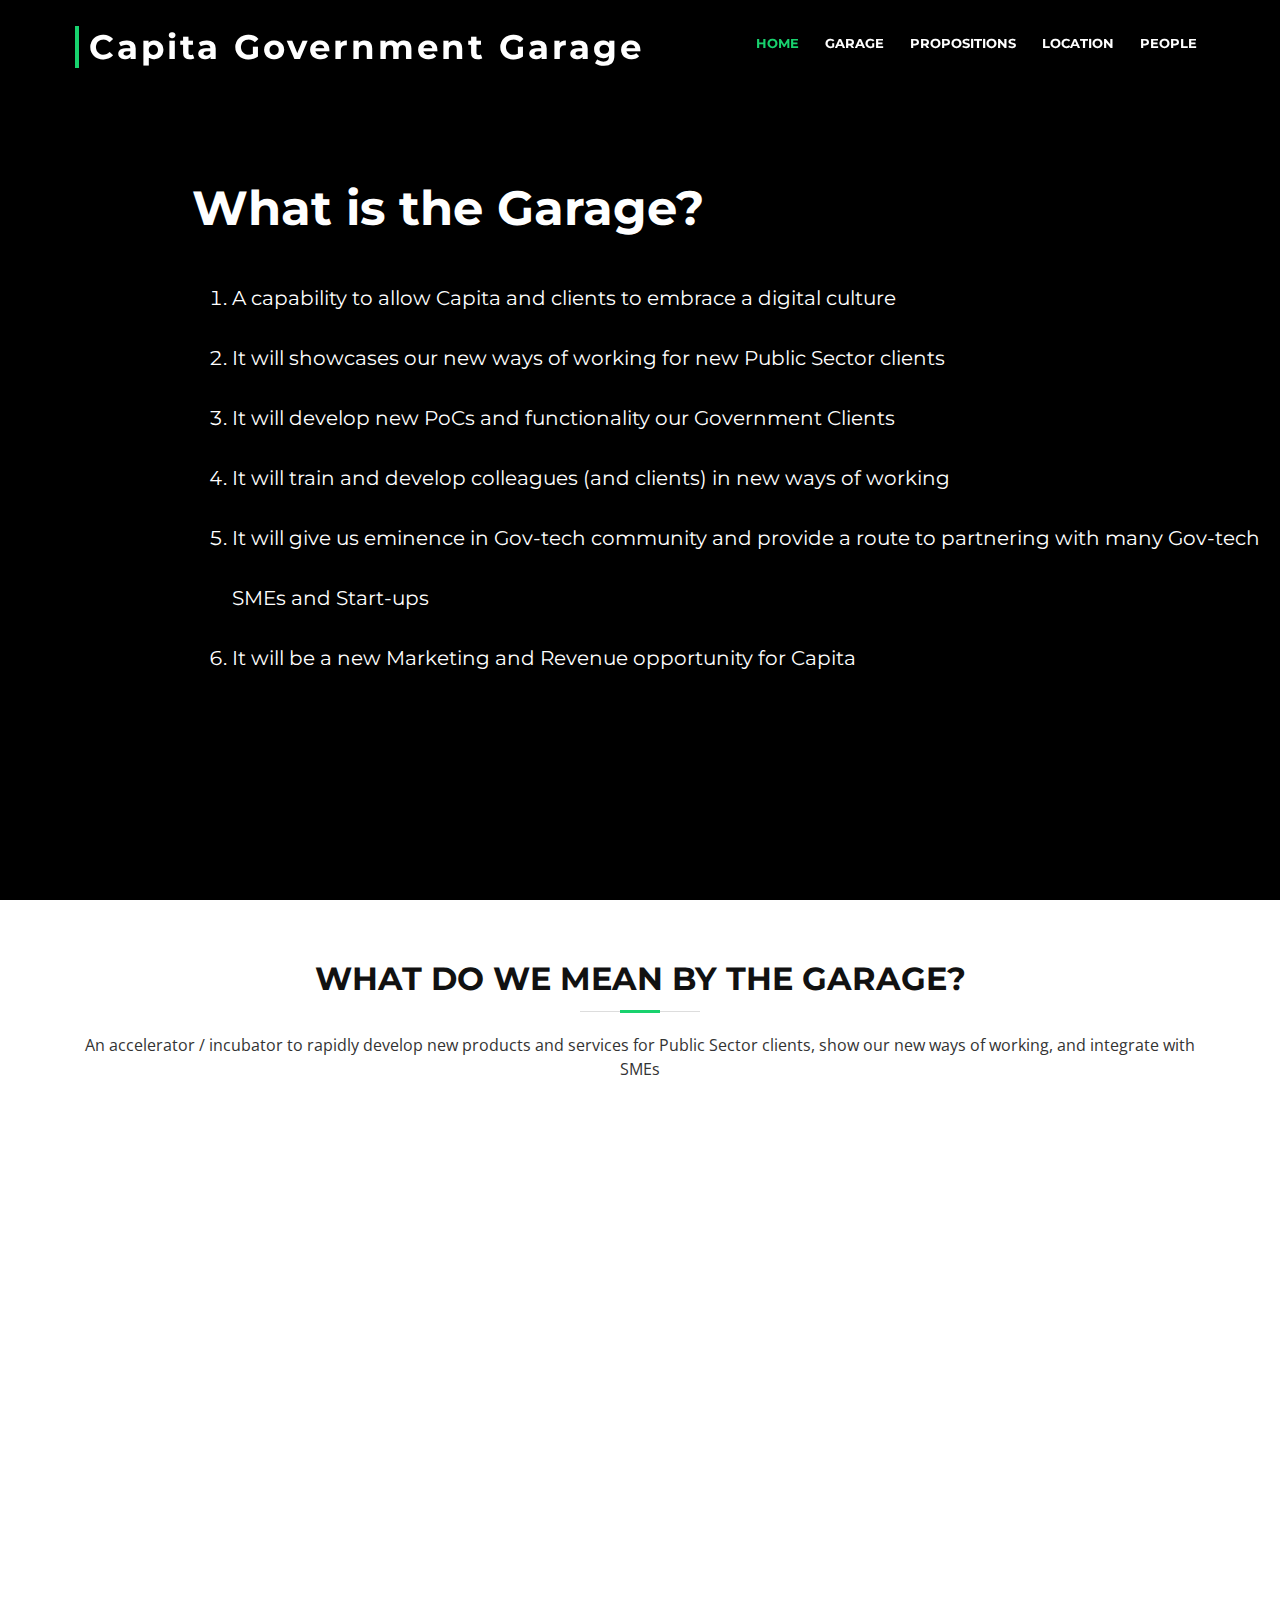
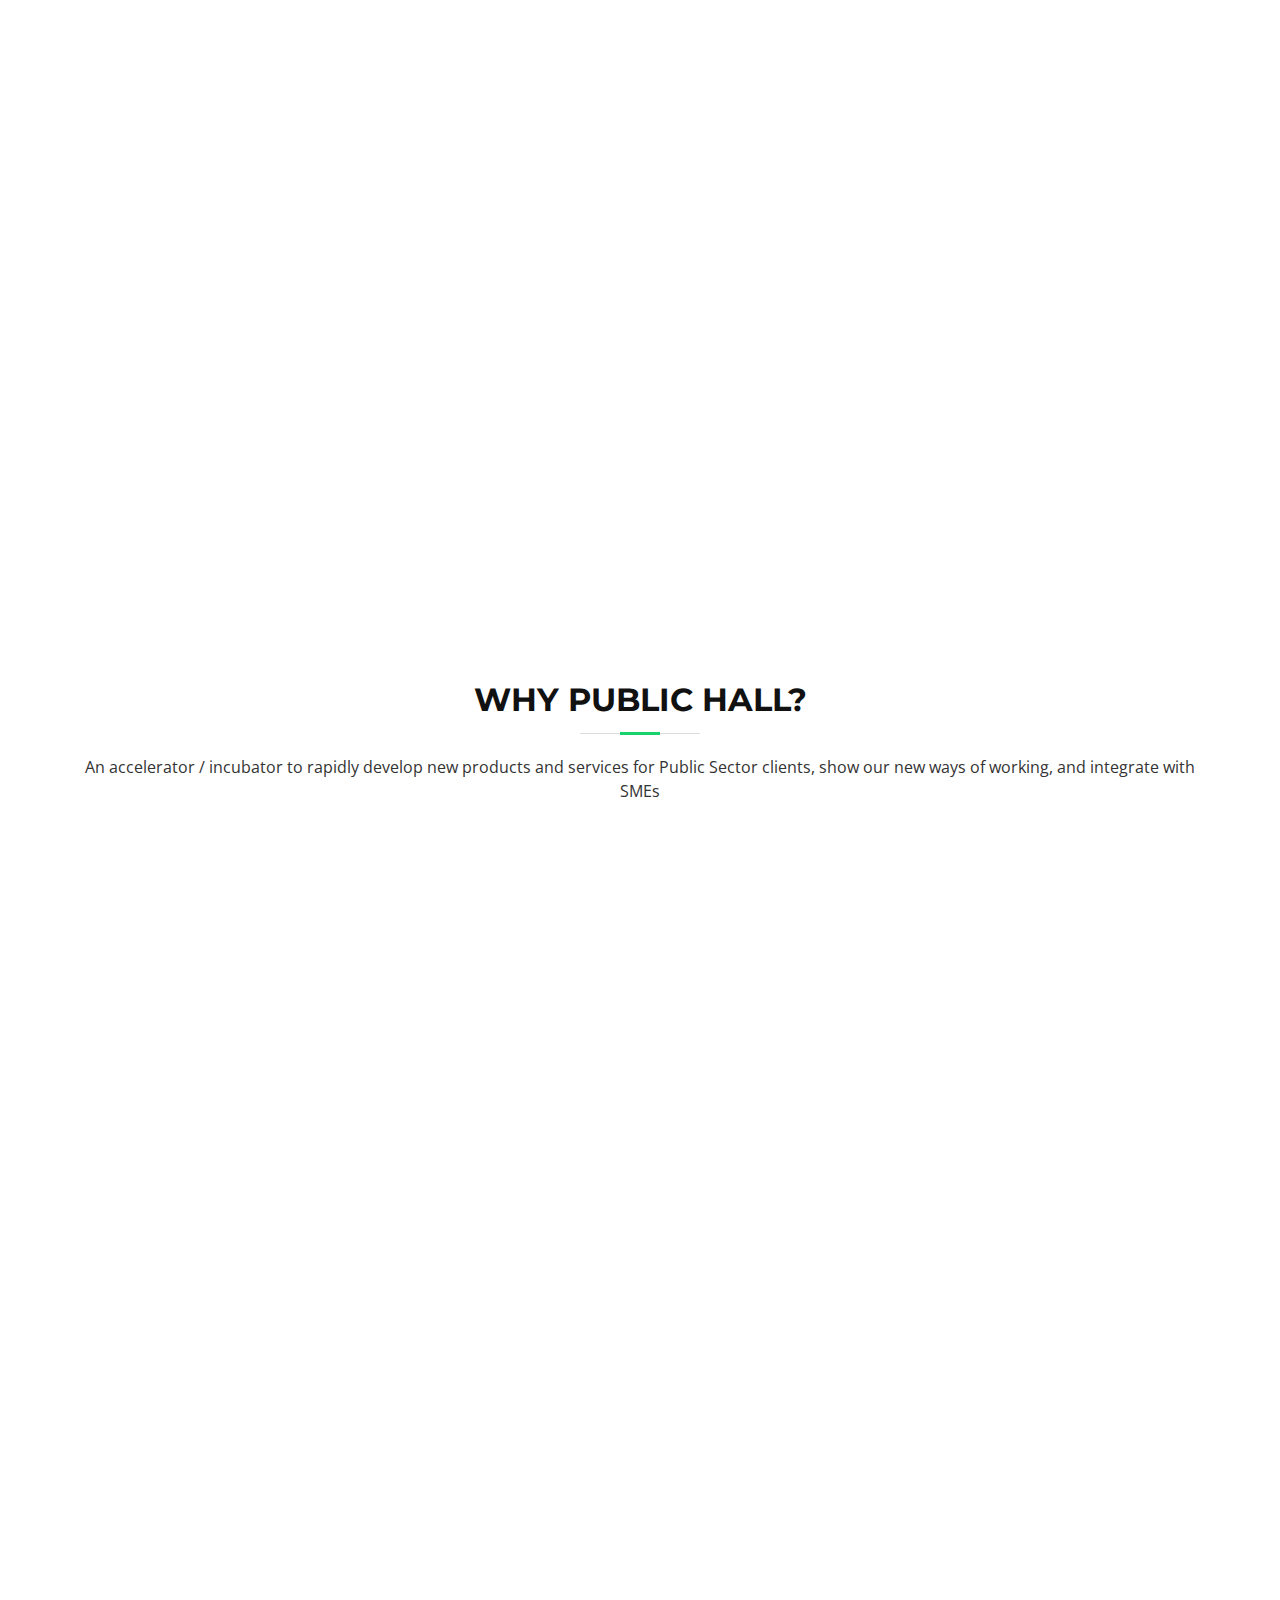
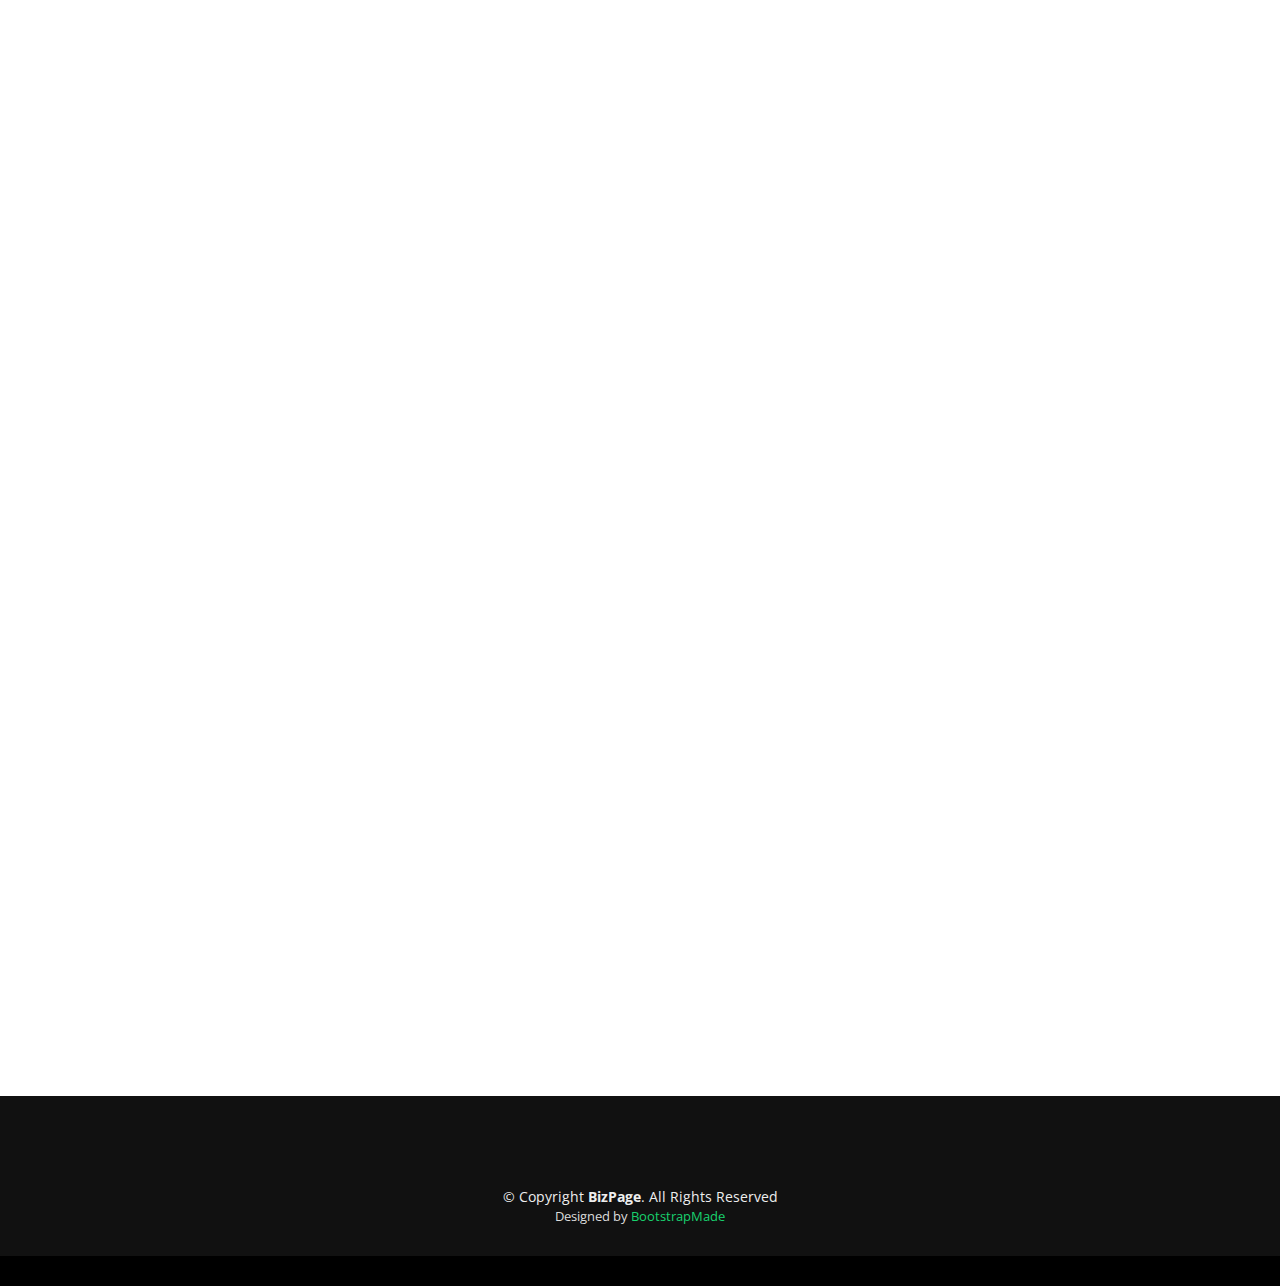
==== index.html @ ddd8876f "Updated incorrect js call" ====
<!DOCTYPE html>
<html lang="en">
<head>
  <meta charset="utf-8">
  <title>Capita Digital Garage</title>
  <meta content="width=device-width, initial-scale=1.0" name="viewport">
  <meta content="" name="keywords">
  <meta content="" name="description">

  <!-- Favicons -->
  <link href="img/bulb" rel="icon">
  <link href="img/apple-touch-icon.png" rel="apple-touch-icon">

  <!-- Google Fonts -->
  <link href="https://fonts.googleapis.com/css?family=Open+Sans:300,300i,400,400i,700,700i|Montserrat:300,400,500,700" rel="stylesheet">

  <!-- Bootstrap CSS File -->
  <link href="lib/bootstrap/css/bootstrap.min.css" rel="stylesheet">

  <!-- Libraries CSS Files -->
  <link href="lib/font-awesome/css/font-awesome.min.css" rel="stylesheet">
  <link href="lib/animate/animate.min.css" rel="stylesheet">
  <link href="lib/ionicons/css/ionicons.min.css" rel="stylesheet">
  <link href="lib/owlcarousel/assets/owl.carousel.min.css" rel="stylesheet">
  <link href="lib/lightbox/css/lightbox.min.css" rel="stylesheet">

  <!-- Main Stylesheet File -->
  <link href="css/style.css" rel="stylesheet">

  <!-- =======================================================
    Theme Name: BizPage
    Theme URL: https://bootstrapmade.com/bizpage-bootstrap-business-template/
    Author: BootstrapMade.com
    License: https://bootstrapmade.com/license/
  ======================================================= -->
</head>

<body>

  <!--==========================
    Header
  ============================-->
  <header id="header">
    <div class="container-fluid">

      <div id="logo" class="pull-left">
        <h1><a href="#intro" class="scrollto">Capita Government Garage</a></h1>
        <!-- Uncomment below if you prefer to use an image logo -->
        <!-- <a href="#intro"><img src="img/logo.png" alt="" title="" /></a>-->
      </div>

      <nav id="nav-menu-container">
        <ul class="nav-menu">
          <li class="menu-active"><a href="#intro">Home</a></li>
          <li><a href="#garage">Garage</a></li>
          <li><a href="#propositions">Propositions</a></li>
          <li><a href="#location">Location</a></li>
          <li><a href="#people">People</a></li>
<!--
          <li class="menu-has-children"><a href="">Drop Down</a>
            <ul>
              <li><a href="#">Drop Down 1</a></li>
              <li><a href="#">Drop Down 3</a></li>
              <li><a href="#">Drop Down 4</a></li>
              <li><a href="#">Drop Down 5</a></li>
            </ul>
          </li>
          <li><a href="#contact">Contact</a></li>
        </ul>
      -->
      </nav><!-- #nav-menu-container -->
    </div>
  </header><!-- #header -->

  <!--==========================
    Funky Dot Section
  ============================-->
  <section id="intro">

    <div id="particles-js" height=100%>

    <script src="https://cdn.jsdelivr.net/particles.js/2.0.0/particles.min.js"></script>
    <script src="js/particles.js"></script>

    <div style="background: rgba(76, 175, 80, 0); position: absolute; top: 20%;;left: 15%;pointer-events:none">
      <h2>What is the Garage?</h2>
      <h5 style="color:white; line-height:3">
      <ol>
        <li>A capability to allow Capita and clients to embrace a digital culture
        <li>It will showcases our new ways of working for new Public Sector clients
        <li>It will develop new PoCs and functionality our Government Clients
        <li>It will train and develop colleagues (and clients) in new ways of working
        <li>It will give us eminence in Gov-tech community and provide a route to partnering with many Gov-tech SMEs and Start-ups
        <li>It will be a new Marketing and Revenue opportunity for Capita
<ol>
</h5>





    </div>
    </div>
</section>
    <!--==========================
      Intro Section - not used - start of comments
    ============================

    <div class="intro-container">

      <div id="introCarousel" class="carousel  slide carousel-fade" data-ride="carousel">


        <ol class="carousel-indicators"></ol>

        <div class="carousel-inner" role="listbox">

          <div class="carousel-item active">
            <div class="carousel-background"><img src="img/intro-carousel/1.jpg" alt=""></div>

            <div class="carousel-container">

                <div class="carousel-content">
                <h2>Having the correct people involved</h2>
                <p>We focus our innovation on user experiences, we execute at pace and operationalise our improvements quickly</p>
                <a href="#featured-services" class="btn-get-started scrollto">Learn More!</a>
              </div>
            </div>
          </div>

          <div class="carousel-item">
            <div class="carousel-background"><img src="img/intro-carousel/2.jpg" alt=""></div>
            <div class="carousel-container">
              <div class="carousel-content">
                <h2>We have the right capabilities</h2>
                <p>We have 35 years of experience and our services interact with more than 35 million people daily, so we have the knowledge, domain expertise and partner network to deliver</p>
                <a href="#featured-services" class="btn-get-started scrollto">Find Out How</a>
              </div>
            </div>
          </div>

          <div class="carousel-item">
            <div class="carousel-background"><img src="img/intro-carousel/3.jpg" alt=""></div>
            <div class="carousel-container">
              <div class="carousel-content">
                <h2>We are easy to work with</h2>
                <p>Our teams are passionate, adaptable and accountable, but more than anything they are friendly and easy to work with!</p>
                <a href="#featured-services" class="btn-get-started scrollto">Get Started</a>
              </div>
            </div>
          </div>


        </div>

        <a class="carousel-control-prev" href="#introCarousel" role="button" data-slide="prev">
          <span class="carousel-control-prev-icon ion-chevron-left" aria-hidden="true"></span>
          <span class="sr-only">Previous</span>
        </a>

        <a class="carousel-control-next" href="#introCarousel" role="button" data-slide="next">
          <span class="carousel-control-next-icon ion-chevron-right" aria-hidden="true"></span>
          <span class="sr-only">Next</span>
        </a>

      </div>
    </div>
  </section>



   #intro -->




  <main id="main">

    <!--==========================
      Featured Services Section
    ============================
    <section id="featured-services">
      <div class="container">
        <div class="row">

          <div class="col-lg-4 box">
            <i class="ion-ios-bookmarks-outline"></i>
            <h4 class="title"><a href="">Lorem Ipsum Delino</a></h4>
            <p class="description">Voluptatum deleniti atque corrupti quos dolores et quas molestias excepturi sint occaecati cupiditate non provident</p>
          </div>

          <div class="col-lg-4 box box-bg">
            <i class="ion-ios-stopwatch-outline"></i>
            <h4 class="title"><a href="">Dolor Sitema</a></h4>
            <p class="description">Minim veniam, quis nostrud exercitation ullamco laboris nisi ut aliquip ex ea commodo consequat tarad limino ata</p>
          </div>

          <div class="col-lg-4 box">
            <i class="ion-ios-heart-outline"></i>
            <h4 class="title"><a href="">Sed ut perspiciatis</a></h4>
            <p class="description">Duis aute irure dolor in reprehenderit in voluptate velit esse cillum dolore eu fugiat nulla pariatur</p>
          </div>

        </div>
      </div>
    </section> #featured-services -->

    <!--==========================
      About Us Section
    ============================-->
    <section id="garage">
      <div class="container">

        <header class="section-header">
          <h3>What do we mean by the Garage?</h3>
          <p>An accelerator / incubator to rapidly develop new products and services for Public Sector clients, show our new ways of working, and integrate with SMEs</p>
        </header>

        <div class="row about-cols">

          <div class="col-md-3 wow fadeInUp">
            <div class="about-col">
              <div class="img">
                <img src="img/about-mission.jpg" alt="" class="img-fluid">
                <div class="icon"><i class="ion-ios-people-outline"></i></div>
              </div>
              <h2 class="title"><a href="#people">People</a></h2>
              <p>
                We will have the people and capabilities to forge new relationships, interact with partners and build new things.
              </p>
            </div>
          </div>

          <div class="col-md-3 wow fadeInUp" data-wow-delay="0.1s">
            <div class="about-col">
              <div class="img">
                <img src="img/about-plan.jpg" alt="" class="img-fluid">
                <div class="icon"><i class="ion-ios-navigate-outline"></i></div>
              </div>
              <h2 class="title"><a href="#">Location</a></h2>
              <p>
                Where are we based?  What tools do we have at our disposal? Do we have and existing IP or tools we can leverage?
              </p>
            </div>
          </div>

          <div class="col-md-3 wow fadeInUp" data-wow-delay="0.2s">
            <div class="about-col">
              <div class="img">
                <img src="img/about-vision.jpg" alt="" class="img-fluid">
                <div class="icon"><i class="ion-ios-volume-high"></i></div>
              </div>
              <h2 class="title"><a href="#">Marketing & Eminence</a></h2>
              <p>
                How do we interact with Gov departments? How do we build a pipeline? What is our Institute plan? What is our plan for attending events?
              </p>
            </div>
          </div>

          <div class="col-md-3 wow fadeInUp" data-wow-delay="0.2s">
            <div class="about-col">
              <div class="img">
                <img src="img/about-vision.jpg" alt="" class="img-fluid">
                <div class="icon"><i class="ion-ios-fastforward-outline"></i></div>
              </div>
              <h2 class="title"><a href="#">Process & Methodolody</a></h2>
              <p>
                Do we have a defined “innovation approach”?  Where do we source people from?   How do we train people?
              </p>
            </div>
          </div>




        </div>

      </div>
    </section><!-- #about -->

    <!--==========================
      Services Section
    ============================-->
    <section id="propositions">
      <div class="container">

        <header class="section-header wow fadeInUp">
          <h3>Propositions</h3>
          <p>The Gov-tech Garage will support Capita's presence in the Public Sector. It will position us at the heart of Whitehall and the focus on Innovation will help us forge relationships with Clients and Industry experts alike</p>
        </header>

        <div class="row">

          <div class="col-lg-4 col-md-6 box wow bounceInUp" data-wow-duration="1.4s">
            <div class="icon"><i class="ion-ios-analytics-outline"></i></div>
            <h4 class="title"><a href="">Discovery</a></h4>
            <p class="description">We perform market, customer and user analysis, hold user research groups, map existing processes to understand and define the problem statements</p>
          </div>
          <div class="col-lg-4 col-md-6 box wow bounceInUp" data-wow-delay="0.1s" data-wow-duration="1.4s">
            <div class="icon"><i class="ion-ios-flag-outline"></i></div>
            <h4 class="title"><a href="">Ideation</a></h4>
            <p class="description">Interactive workshops where we gather SMEs, clients, service users, consultants and developers in a room with lots of coffee. We'll identify problems, prioritise solutions and great a product backlog</p>
          </div>
          <div class="col-lg-4 col-md-6 box wow bounceInUp" data-wow-duration="1.4s">
            <div class="icon"><i class="ion-ios-cog-outline"></i></div>
            <h4 class="title"><a href="">Prototyping</a></h4>
            <p class="description">Also known as "Alpha" stage, our teams will rapidly design, develop test and implement MVPs for Apps, platforms and services to immediately deliver customer value.</p>
          </div>
          <div class="col-lg-4 col-md-6 box wow bounceInUp" data-wow-duration="1.4s">
            <div class="icon"><i class="ion-ios-people-outline"></i></div>
            <h4 class="title"><a href="">Round-Tables</a></h4>
            <p class="description">Capita have unique insight and understanding through our broad portfoloio of work. We will host evening seminars to share, learn and co-develop with the Gov-tech industry</p>
          </div>
          <div class="col-lg-4 col-md-6 box wow bounceInUp" data-wow-delay="0.1s" data-wow-duration="1.4s">
            <div class="icon"><i class="ion-ios-speedometer-outline"></i></div>
            <h4 class="title"><a href="">Campaigns</a></h4>
            <p class="description">Through existing and new partnerships we can design and launch campaigns - to support Capita growth, new Capita products and Services, or simply to #disrupt</p>
          </div>
          <div class="col-lg-4 col-md-6 box wow bounceInUp" data-wow-delay="0.1s" data-wow-duration="1.4s">
            <div class="icon"><i class="ion-ios-infinite-outline"></i></div>
            <h4 class="title"><a href="">Visioning</a></h4>
            <p class="description">Together with our partners, we want to have a say in shaping what the future of public services will be, have a point of view and develop concepts</p>
          </div>


        </div>

      </div>
    </section><!-- #propositions -->


    <!--======================
    Location Section
    ==========================
     -->
<section id="location">
<div class=container>
  <header class="section-header">
    <h3>Why PUBLIC Hall?</h3>
    <p>An accelerator / incubator to rapidly develop new products and services for Public Sector clients, show our new ways of working, and integrate with SMEs</p>
  </header>

<div class="row">
<div class="col-lg-6 col-md-6 box wow bounceInUp" data-wow-duration="1.4s">
  <img src="img/office.jpg" alt="" >
</div>

<div class="col-lg-6 col-md-6 box wow bounceInUp" data-wow-duration="1.4s">
<p>
<ul>
  <li>Located in the heart of Whitehall - Easy access for Senior officials and Civil Servnats to drop in or co-create new propositions and services
  <li>Dedicated Goc-tech co-working space - community of xxx SMEs all focused on helping Public Services through innovative uses of technology
  <li>Frequent (Weekly) Community events - seminars, round tables, guest speakers featuring both politicians and entrepreneurs all as part of shared working space - and we can host these to show our thought leadership
  <li>Dedicated, private project and co-creation rooms
</ul>
</p>
</div>

<div>
<div>
</section>

    <!--==========================
      Call To Action Section
    ============================
    <section id="call-to-action" class="wow fadeIn">
      <div class="container text-center">
        <h3>Call To Action</h3>
        <p> Duis aute irure dolor in reprehenderit in voluptate velit esse cillum dolore eu fugiat nulla pariatur. Excepteur sint occaecat cupidatat non proident, sunt in culpa qui officia deserunt mollit anim id est laborum.</p>
        <a class="cta-btn" href="#">Call To Action</a>
      </div>
    </section>

     #call-to-action -->

    <!--==========================
      Skills Section
    ============================
    <section id="skills">
      <div class="container">

        <header class="section-header">
          <h3>Our Skills</h3>
          <p>Lorem ipsum dolor sit amet, consectetur adipiscing elit, sed do eiusmod tempor incididunt ut labore et dolore magna aliqua. Ut enim ad minim veniam, quis nostrud exercitation ullamco laboris nisi ut aliquip</p>
        </header>

        <div class="skills-content">

          <div class="progress">
            <div class="progress-bar bg-success" role="progressbar" aria-valuenow="100" aria-valuemin="0" aria-valuemax="100">
              <span class="skill">HTML <i class="val">100%</i></span>
            </div>
          </div>

          <div class="progress">
            <div class="progress-bar bg-info" role="progressbar" aria-valuenow="90" aria-valuemin="0" aria-valuemax="100">
              <span class="skill">CSS <i class="val">90%</i></span>
            </div>
          </div>

          <div class="progress">
            <div class="progress-bar bg-warning" role="progressbar" aria-valuenow="75" aria-valuemin="0" aria-valuemax="100">
              <span class="skill">JavaScript <i class="val">75%</i></span>
            </div>
          </div>

          <div class="progress">
            <div class="progress-bar bg-danger" role="progressbar" aria-valuenow="55" aria-valuemin="0" aria-valuemax="100">
              <span class="skill">Photoshop <i class="val">55%</i></span>
            </div>
          </div>

        </div>

      </div>
    </section> -->

    <!--=====Facts Section=====================
      Facts Section
    ============================
    <section id="facts"  class="wow fadeIn">
      <div class="container">

        <header class="section-header">
          <h3>Facts</h3>
          <p>Sed ut perspiciatis unde omnis iste natus error sit voluptatem accusantium doloremque</p>
        </header>

        <div class="row counters">

  				<div class="col-lg-3 col-6 text-center">
            <span data-toggle="counter-up">274</span>
            <p>Clients</p>
  				</div>

          <div class="col-lg-3 col-6 text-center">
            <span data-toggle="counter-up">421</span>
            <p>Projects</p>
  				</div>

          <div class="col-lg-3 col-6 text-center">
            <span data-toggle="counter-up">1,364</span>
            <p>Hours Of Support</p>
  				</div>

          <div class="col-lg-3 col-6 text-center">
            <span data-toggle="counter-up">18</span>
            <p>Hard Workers</p>
  				</div>

  			</div>

        <div class="facts-img">
          <img src="img/facts-img.png" alt="" class="img-fluid">
        </div>
 af
      </div>
    </section> #facts -->

    <!--=====Portfolio Section (multiple cards)=====================
      Portfolio Section
    ============================
    <section id="portfolio"  class="section-bg" >
      <div class="container">

        <header class="section-header">
          <h3 class="section-title">Our Portfolio</h3>
        </header>

        <div class="row">
          <div class="col-lg-12">
            <ul id="portfolio-flters">
              <li data-filter="*" class="filter-active">All</li>
              <li data-filter=".filter-app">App</li>
              <li data-filter=".filter-card">Card</li>
              <li data-filter=".filter-web">Web</li>
            </ul>
          </div>
        </div>

        <div class="row portfolio-container">

          <div class="col-lg-4 col-md-6 portfolio-item filter-app wow fadeInUp">
            <div class="portfolio-wrap">
              <figure>
                <img src="img/portfolio/app1.jpg" class="img-fluid" alt="">
                <a href="img/portfolio/app1.jpg" data-lightbox="portfolio" data-title="App 1" class="link-preview" title="Preview"><i class="ion ion-eye"></i></a>
                <a href="#" class="link-details" title="More Details"><i class="ion ion-android-open"></i></a>
              </figure>

              <div class="portfolio-info">
                <h4><a href="#">App 1</a></h4>
                <p>App</p>
              </div>
            </div>
          </div>

          <div class="col-lg-4 col-md-6 portfolio-item filter-web wow fadeInUp" data-wow-delay="0.1s">
            <div class="portfolio-wrap">
              <figure>
                <img src="img/portfolio/web3.jpg" class="img-fluid" alt="">
                <a href="img/portfolio/web3.jpg" class="link-preview" data-lightbox="portfolio" data-title="Web 3" title="Preview"><i class="ion ion-eye"></i></a>
                <a href="#" class="link-details" title="More Details"><i class="ion ion-android-open"></i></a>
              </figure>

              <div class="portfolio-info">
                <h4><a href="#">Web 3</a></h4>
                <p>Web</p>
              </div>
            </div>
          </div>

          <div class="col-lg-4 col-md-6 portfolio-item filter-app wow fadeInUp" data-wow-delay="0.2s">
            <div class="portfolio-wrap">
              <figure>
                <img src="img/portfolio/app2.jpg" class="img-fluid" alt="">
                <a href="img/portfolio/app2.jpg" class="link-preview" data-lightbox="portfolio" data-title="App 2" title="Preview"><i class="ion ion-eye"></i></a>
                <a href="#" class="link-details" title="More Details"><i class="ion ion-android-open"></i></a>
              </figure>

              <div class="portfolio-info">
                <h4><a href="#">App 2</a></h4>
                <p>App</p>
              </div>
            </div>
          </div>

          <div class="col-lg-4 col-md-6 portfolio-item filter-card wow fadeInUp">
            <div class="portfolio-wrap">
              <figure>
                <img src="img/portfolio/card2.jpg" class="img-fluid" alt="">
                <a href="img/portfolio/card2.jpg" class="link-preview" data-lightbox="portfolio" data-title="Card 2" title="Preview"><i class="ion ion-eye"></i></a>
                <a href="#" class="link-details" title="More Details"><i class="ion ion-android-open"></i></a>
              </figure>

              <div class="portfolio-info">
                <h4><a href="#">Card 2</a></h4>
                <p>Card</p>
              </div>
            </div>
          </div>

          <div class="col-lg-4 col-md-6 portfolio-item filter-web wow fadeInUp" data-wow-delay="0.1s">
            <div class="portfolio-wrap">
              <figure>
                <img src="img/portfolio/web2.jpg" class="img-fluid" alt="">
                <a href="img/portfolio/web2.jpg" class="link-preview" data-lightbox="portfolio" data-title="Web 2" title="Preview"><i class="ion ion-eye"></i></a>
                <a href="#" class="link-details" title="More Details"><i class="ion ion-android-open"></i></a>
              </figure>

              <div class="portfolio-info">
                <h4><a href="#">Web 2</a></h4>
                <p>Web</p>
              </div>
            </div>
          </div>

          <div class="col-lg-4 col-md-6 portfolio-item filter-app wow fadeInUp" data-wow-delay="0.2s">
            <div class="portfolio-wrap">
              <figure>
                <img src="img/portfolio/app3.jpg" class="img-fluid" alt="">
                <a href="img/portfolio/app3.jpg" class="link-preview" data-lightbox="portfolio" data-title="App 3" title="Preview"><i class="ion ion-eye"></i></a>
                <a href="#" class="link-details" title="More Details"><i class="ion ion-android-open"></i></a>
              </figure>

              <div class="portfolio-info">
                <h4><a href="#">App 3</a></h4>
                <p>App</p>
              </div>
            </div>
          </div>

          <div class="col-lg-4 col-md-6 portfolio-item filter-card wow fadeInUp">
            <div class="portfolio-wrap">
              <figure>
                <img src="img/portfolio/card1.jpg" class="img-fluid" alt="">
                <a href="img/portfolio/card1.jpg" class="link-preview" data-lightbox="portfolio" data-title="Card 1" title="Preview"><i class="ion ion-eye"></i></a>
                <a href="#" class="link-details" title="More Details"><i class="ion ion-android-open"></i></a>
              </figure>

              <div class="portfolio-info">
                <h4><a href="#">Card 1</a></h4>
                <p>Card</p>
              </div>
            </div>
          </div>

          <div class="col-lg-4 col-md-6 portfolio-item filter-card wow fadeInUp" data-wow-delay="0.1s">
            <div class="portfolio-wrap">
              <figure>
                <img src="img/portfolio/card3.jpg" class="img-fluid" alt="">
                <a href="img/portfolio/card3.jpg" class="link-preview" data-lightbox="portfolio" data-title="Card 3" title="Preview"><i class="ion ion-eye"></i></a>
                <a href="#" class="link-details" title="More Details"><i class="ion ion-android-open"></i></a>
              </figure>

              <div class="portfolio-info">
                <h4><a href="#">Card 3</a></h4>
                <p>Card</p>
              </div>
            </div>
          </div>

          <div class="col-lg-4 col-md-6 portfolio-item filter-web wow fadeInUp" data-wow-delay="0.2s">
            <div class="portfolio-wrap">
              <figure>
                <img src="img/portfolio/web1.jpg" class="img-fluid" alt="">
                <a href="img/portfolio/web1.jpg" class="link-preview" data-lightbox="portfolio" data-title="Web 1" title="Preview"><i class="ion ion-eye"></i></a>
                <a href="#" class="link-details" title="More Details"><i class="ion ion-android-open"></i></a>
              </figure>

              <div class="portfolio-info">
                <h4><a href="#">Web 1</a></h4>
                <p>Web</p>
              </div>
            </div>
          </div>

        </div>

      </div>
    </section> #portfolio -->

    <!--==========================
      Partners Section
    ============================-->
    <section id="partners" class="wow fadeInUp">
      <div class="container">

        <header class="section-header">
          <h3>Some of our Potential Partners</h3>
        </header>

        <div class="owl-carousel clients-carousel">
          <img src="img/clients/microsoft.png" alt="">
          <img src="img/clients/uipath.png" alt="">
          <img src="img/clients/public.png" alt="">
          <img src="img/clients/aws.png" alt="">
          <img src="img/clients/salesforce.png" alt="">
          <img src="img/clients/outsystems.png" alt="">
          <img src="img/clients/decodedpng" alt="">
          <img src="img/clients/makersacad.png" alt="">
          <img src="img/clients/flatiron.png" alt="">
        </div>

      </div>
    </section><!-- #partners -->

    <!--====Testimonials======================
      Testimonials Section
    ============================
    <section id="testimonials" class="section-bg wow fadeInUp">
      <div class="container">

        <header class="section-header">
          <h3>Testimonials</h3>
        </header>

        <div class="owl-carousel testimonials-carousel">

          <div class="testimonial-item">
            <img src="img/testimonial-1.jpg" class="testimonial-img" alt="">
            <h3>Saul Goodman</h3>
            <h4>Ceo &amp; Founder</h4>
            <p>
              <img src="img/quote-sign-left.png" class="quote-sign-left" alt="">
              Proin iaculis purus consequat sem cure digni ssim donec porttitora entum suscipit rhoncus. Accusantium quam, ultricies eget id, aliquam eget nibh et. Maecen aliquam, risus at semper.
              <img src="img/quote-sign-right.png" class="quote-sign-right" alt="">
            </p>
          </div>

          <div class="testimonial-item">
            <img src="img/testimonial-2.jpg" class="testimonial-img" alt="">
            <h3>Sara Wilsson</h3>
            <h4>Designer</h4>
            <p>
              <img src="img/quote-sign-left.png" class="quote-sign-left" alt="">
              Export tempor illum tamen malis malis eram quae irure esse labore quem cillum quid cillum eram malis quorum velit fore eram velit sunt aliqua noster fugiat irure amet legam anim culpa.
              <img src="img/quote-sign-right.png" class="quote-sign-right" alt="">
            </p>
          </div>

          <div class="testimonial-item">
            <img src="img/testimonial-3.jpg" class="testimonial-img" alt="">
            <h3>Jena Karlis</h3>
            <h4>Store Owner</h4>
            <p>
              <img src="img/quote-sign-left.png" class="quote-sign-left" alt="">
              Enim nisi quem export duis labore cillum quae magna enim sint quorum nulla quem veniam duis minim tempor labore quem eram duis noster aute amet eram fore quis sint minim.
              <img src="img/quote-sign-right.png" class="quote-sign-right" alt="">
            </p>
          </div>

          <div class="testimonial-item">
            <img src="img/testimonial-4.jpg" class="testimonial-img" alt="">
            <h3>Matt Brandon</h3>
            <h4>Freelancer</h4>
            <p>
              <img src="img/quote-sign-left.png" class="quote-sign-left" alt="">
              Fugiat enim eram quae cillum dolore dolor amet nulla culpa multos export minim fugiat minim velit minim dolor enim duis veniam ipsum anim magna sunt elit fore quem dolore labore illum veniam.
              <img src="img/quote-sign-right.png" class="quote-sign-right" alt="">
            </p>
          </div>

          <div class="testimonial-item">
            <img src="img/testimonial-5.jpg" class="testimonial-img" alt="">
            <h3>John Larson</h3>
            <h4>Entrepreneur</h4>
            <p>
              <img src="img/quote-sign-left.png" class="quote-sign-left" alt="">
              Quis quorum aliqua sint quem legam fore sunt eram irure aliqua veniam tempor noster veniam enim culpa labore duis sunt culpa nulla illum cillum fugiat legam esse veniam culpa fore nisi cillum quid.
              <img src="img/quote-sign-right.png" class="quote-sign-right" alt="">
            </p>
          </div>

        </div>

      </div>
    </section> #testimonials -->

    <!--==========================
      People Section
    ============================-->
    <section id="people">
      <br><br>
      <div class="container">
        <div class="section-header wow fadeInUp">
          <h3>Capabilities in the Garage</h3>
          <p>Our squads consist of Designers, Developers, Success Managers, Engineers,
          Scientists, Behaviourists and Domain Experts
          <br /><br />

        In many cases, we co-create, our squads also include our
        clients, academics and partner companies including start-ups
        and entrepreneurs. They are small teams but augmented with
        access to multi-thousand people and ideas through crowd
        platforms.</p>
        </div>

        <div class="row">

          <div class="col-lg-4 col-md-6 wow fadeInUp">
            <div class="member">
              <div class="member-info">
                <div class="member-info-content">
                  <h4>Designers</h4>
                  <span>Be able to design proof of concepts, user interfaces, web-portals, user experiences, applications etc</span>
                </div>
              </div>
            </div>
          </div>

          <div class="col-lg-4 col-md-6 wow fadeInUp" data-wow-delay="0.1s">
            <div class="member">
              <div class="member-info">
                <div class="member-info-content">
                  <h4>Analysts</h4>
                  <span>Supporting discovery / product development / business case development – analyse existing processes, markets, spend, competitive landscape etc</span>
                </div>
              </div>
            </div>
          </div>

          <div class="col-lg-4 col-md-6 wow fadeInUp" data-wow-delay="0.2s">
            <div class="member">
              <div class="member-info">
                <div class="member-info-content">
                  <h4>Developers</h4>
                  <span>Blurb</span>
                    </div>
              </div>
            </div>
          </div>

          <div class="col-lg-4 col-md-6 wow fadeInUp" data-wow-delay="0.25s">
            <div class="member">
              <div class="member-info">
                <div class="member-info-content">
                  <h4>Data Scientists</h4>
                  <span>blurb</span>
                  </div>
              </div>
            </div>
          </div>


          <div class="col-lg-4 col-md-6 wow fadeInUp" data-wow-delay="0.3s">
            <div class="member">
              <div class="member-info">
                <div class="member-info-content">
                  <h4>Digital Consultants</h4>
                  <span>Dictate, teach and evangelise methodology, run processes!</span>
                  </div>
              </div>
            </div>
          </div>


        <div class="col-lg-4 col-md-6 wow fadeInUp" data-wow-delay="0.3s">
          <div class="member">
            <div class="member-info">
              <div class="member-info-content">
                <h4>Partnering</h4>
                <span>Liaise, make friends with, embrace the Gov-tech (+wider) SME scene – understand capabilities, key contacts, forge collaboration opportunities</span>
                </div>
            </div>
          </div>
        </div>


        <div class="col-lg-4 col-md-6 wow fadeInUp" data-wow-delay="0.3s">
          <div class="member">
            <div class="member-info">
              <div class="member-info-content">
                <h4>Government Sales</h4>
                <span>Walk the corridors of Whitehall – sell our services</span>
                </div>
            </div>
          </div>
        </div>


        <div class="col-lg-4 col-md-6 wow fadeInUp" data-wow-delay="0.3s">
          <div class="member">
            <div class="member-info">
              <div class="member-info-content">
                <h4>Events</h4>
                <span>Attend conferences, events, think tanks, round-tables, manage the diaries, pull in SMEs & partners, offer points of view</span>
                </div>
            </div>
          </div>
        </div>

        <div class="col-lg-4 col-md-6 wow fadeInUp" data-wow-delay="0.3s">
          <div class="member">
            <div class="member-info">
              <div class="member-info-content">
                <h4>Thought Leadership</h4>
                <span>Liaise with Institute to offer points of view</span>
                </div>
            </div>
          </div>
        </div>

        </div>
      </div>
    </section><!-- #team -->

    <!--==========================
      Contact Section
    ============================-->

<!--
    <section id="contact" class="section-bg wow fadeInUp">
      <div class="container">

        <div class="section-header">
          <h3>Contact Us</h3>
          <p>Come and say hi!</p>
        </div>

        <div class="row contact-info">

          <div class="col-md-6">
            <div class="contact-address">
              <i class="ion-ios-location-outline"></i>
              <h3>Address</h3>
              <address>16-19 Eastcastle St, Fitzrovia, London W1W 8DY</address>
            </div>
          </div>


          <div class="col-md-4">
            <div class="contact-phone">
              <i class="ion-ios-telephone-outline"></i>
              <h3>Phone Number</h3>
              <p><a href="tel:+155895548855">+1 5589 55488 55</a></p>
            </div>
          </div>

          <div class="col-md-6">
            <div class="contact-email">
              <i class="ion-ios-email-outline"></i>
              <h3>Email</h3>
              <p><a href="mailto:info@example.com">info@example.com</a></p>
            </div>
          </div>

        </div>
-->
      <!--  <div class="form">
          <div id="sendmessage">Your message has been sent. Thank you!</div>
          <div id="errormessage"></div>
          <form action="" method="post" role="form" class="contactForm">
            <div class="form-row">
              <div class="form-group col-md-6">
                <input type="text" name="name" class="form-control" id="name" placeholder="Your Name" data-rule="minlen:4" data-msg="Please enter at least 4 chars" />
                <div class="validation"></div>
              </div>
              <div class="form-group col-md-6">
                <input type="email" class="form-control" name="email" id="email" placeholder="Your Email" data-rule="email" data-msg="Please enter a valid email" />
                <div class="validation"></div>
              </div>
            </div>
            <div class="form-group">
              <input type="text" class="form-control" name="subject" id="subject" placeholder="Subject" data-rule="minlen:4" data-msg="Please enter at least 8 chars of subject" />
              <div class="validation"></div>
            </div>
            <div class="form-group">
              <textarea class="form-control" name="message" rows="5" data-rule="required" data-msg="Please write something for us" placeholder="Message"></textarea>
              <div class="validation"></div>
            </div>
            <div class="text-center"><button type="submit">Send Message</button></div>
          </form>
        </div>

      </div>
    </section> #contact -->
  </main>

  <!--==========================
    Footer
  ============================-->
  <footer id="footer">
    <div class="footer-top">

      <div class="container">
        <!--
        <div class="row">

          <div class="col-lg-3 col-md-6 footer-info">
            <h3>BizPage</h3>
            <p>Cras fermentum odio eu feugiat lide par naso tierra. Justo eget nada terra videa magna derita valies darta donna mare fermentum iaculis eu non diam phasellus. Scelerisque felis imperdiet proin fermentum leo. Amet volutpat consequat mauris nunc congue.</p>
          </div>

          <div class="col-lg-3 col-md-6 footer-links">
            <h4>Useful Links</h4>
            <ul>
              <li><i class="ion-ios-arrow-right"></i> <a href="#">Home</a></li>
              <li><i class="ion-ios-arrow-right"></i> <a href="#">About us</a></li>
              <li><i class="ion-ios-arrow-right"></i> <a href="#">Services</a></li>
              <li><i class="ion-ios-arrow-right"></i> <a href="#">Terms of service</a></li>
              <li><i class="ion-ios-arrow-right"></i> <a href="#">Privacy policy</a></li>
            </ul>
          </div>

          <div class="col-lg-3 col-md-6 footer-contact">
            <h4>Contact Us</h4>
            <p>
              A108 Adam Street <br>
              New York, NY 535022<br>
              United States <br>
              <strong>Phone:</strong> +1 5589 55488 55<br>
              <strong>Email:</strong> info@example.com<br>
            </p>

            <div class="social-links">
              <a href="#" class="twitter"><i class="fa fa-twitter"></i></a>
              <a href="#" class="facebook"><i class="fa fa-facebook"></i></a>
              <a href="#" class="instagram"><i class="fa fa-instagram"></i></a>
              <a href="#" class="google-plus"><i class="fa fa-google-plus"></i></a>
              <a href="#" class="linkedin"><i class="fa fa-linkedin"></i></a>
            </div>

          </div>

          <div class="col-lg-3 col-md-6 footer-newsletter">
            <h4>Our Newsletter</h4>
            <p>Tamen quem nulla quae legam multos aute sint culpa legam noster magna veniam enim veniam illum dolore legam minim quorum culpa amet magna export quem marada parida nodela caramase seza.</p>
            <form action="" method="post">
              <input type="email" name="email"><input type="submit"  value="Subscribe">
            </form>
          </div>

        </div>
      </div>
    </div>
-->
    <div class="container">
      <div class="copyright">
        &copy; Copyright <strong>BizPage</strong>. All Rights Reserved
      </div>
      <div class="credits">

        Designed by <a href="https://bootstrapmade.com/">BootstrapMade</a>

      </div>
    </div>
  </footer><!-- #footer -->

  <a href="#" class="back-to-top"><i class="fa fa-chevron-up"></i></a>
  <!-- Uncomment below i you want to use a preloader -->
  <!-- <div id="preloader"></div> -->

  <!-- JavaScript Libraries -->
  <script src="lib/jquery/jquery.min.js"></script>
  <script src="lib/jquery/jquery-migrate.min.js"></script>
  <script src="lib/bootstrap/js/bootstrap.bundle.min.js"></script>
  <script src="lib/easing/easing.min.js"></script>
  <script src="lib/superfish/hoverIntent.js"></script>
  <script src="lib/superfish/superfish.min.js"></script>
  <script src="lib/wow/wow.min.js"></script>
  <script src="lib/waypoints/waypoints.min.js"></script>
  <script src="lib/counterup/counterup.min.js"></script>
  <script src="lib/owlcarousel/owl.carousel.min.js"></script>
  <script src="lib/isotope/isotope.pkgd.min.js"></script>
  <script src="lib/lightbox/js/lightbox.min.js"></script>
  <script src="lib/touchSwipe/jquery.touchSwipe.min.js"></script>
  <!-- Contact Form JavaScript File -->
  <script src="contactform/contactform.js"></script>

  <!-- Template Main Javascript File -->
  <script src="js/main.js"></script>

</body>
</html>
---- css/style.css ----
/*
  Theme Name: BizPage
  Theme URL: https://bootstrapmade.com/bizpage-bootstrap-business-template/
  Author: BootstrapMade.com
  License: https://bootstrapmade.com/license/
*/

/*--------------------------------------------------------------
# General
--------------------------------------------------------------*/

body {
  background: #fff;
  color: #666666;
  font-family: "Open Sans", sans-serif;
}

a {
  color: #18d26e;
  transition: 0.5s;
}

a:hover,
a:active,
a:focus {
  color: #18d36e;
  outline: none;
  text-decoration: none;
}

p {
  padding: 0;
  margin: 0 0 30px 0;
}

h1,
h2,
h3,
h4,
h5,
h6 {
  font-family: "Montserrat", sans-serif;
  font-weight: 400;
  margin: 0 0 20px 0;
  padding: 0;
}

/* Back to top button */

.back-to-top {
  position: fixed;
  display: none;
  background: #18d26e;
  color: #fff;
  width: 44px;
  height: 44px;
  text-align: center;
  line-height: 1;
  font-size: 16px;
  border-radius: 50%;
  right: 15px;
  bottom: 15px;
  transition: background 0.5s;
  z-index: 11;
}

.back-to-top i {
  padding-top: 12px;
  color: #fff;
}

/* Prelaoder */

#preloader {
  position: fixed;
  top: 0;
  left: 0;
  right: 0;
  bottom: 0;
  z-index: 9999;
  overflow: hidden;
  background: #fff;
}

#preloader:before {
  content: "";
  position: fixed;
  top: calc(50% - 30px);
  left: calc(50% - 30px);
  border: 6px solid #f2f2f2;
  border-top: 6px solid #18d26e;
  border-radius: 50%;
  width: 60px;
  height: 60px;
  -webkit-animation: animate-preloader 1s linear infinite;
  animation: animate-preloader 1s linear infinite;
}

@-webkit-keyframes animate-preloader {
  0% {
    -webkit-transform: rotate(0deg);
    transform: rotate(0deg);
  }

  100% {
    -webkit-transform: rotate(360deg);
    transform: rotate(360deg);
  }
}

@keyframes animate-preloader {
  0% {
    -webkit-transform: rotate(0deg);
    transform: rotate(0deg);
  }

  100% {
    -webkit-transform: rotate(360deg);
    transform: rotate(360deg);
  }
}

/*--------------------------------------------------------------
# Header
--------------------------------------------------------------*/

#header {
  padding: 30px 0;
  height: 92px;
  position: fixed;
  left: 0;
  top: 0;
  right: 0;
  transition: all 0.5s;
  z-index: 997;
}

#header.header-scrolled {
  background: rgba(0, 0, 0, 0.9);
  padding: 20px 20px 20px 20px;
  height: 82px;
  transition: all 0.5s;
}

#header #logo {
  float: left;
}

#header #logo h1 {
  font-size: 34px;
  margin: 0;
  padding: 0;
  line-height: 1;
  font-family: "Montserrat", sans-serif;
  font-weight: 700;
  letter-spacing: 3px;
}

#header #logo h1 a,
#header #logo h1 a:hover {
  color: #fff;
  padding-left: 10px;
  border-left: 4px solid #18d26e;
}

#header #logo img {
  padding: 0;
  margin: 0;
}

/*--------------------------------------------------------------
# Intro Section
--------------------------------------------------------------*/

#intro {
  display: table;
  width: 100%;
  height: 100vh;
  background: #000;
}

#intro .carousel-item {
  width: 100%;
  height: 100vh;
  background-size: cover;
  background-position: center;
  background-repeat: no-repeat;
}

#intro .carousel-item::before {
  content: '';
  background-color: rgba(0, 0, 0, 0.7);
  position: absolute;
  height: 100%;
  width: 100%;
  top: 0;
  right: 0;
  left: 0;
  bottom: 0;
}

#intro .carousel-container {
  display: -webkit-box;
  display: -webkit-flex;
  display: -ms-flexbox;
  display: flex;
  -webkit-box-pack: center;
  -webkit-justify-content: center;
  -ms-flex-pack: center;
  justify-content: center;
  -webkit-box-align: center;
  -webkit-align-items: center;
  -ms-flex-align: center;
  align-items: center;
  position: absolute;
  bottom: 0;
  top: 0;
  left: 0;
  right: 0;
}

#intro .carousel-background img {
  max-width: 100%;
}

#intro .carousel-content {
  text-align: center;
}

#intro h2 {
  color: #fff;
  margin-bottom: 30px;
  font-size: 48px;
  font-weight: 700;
}

#intro p {
  width: 80%;
  margin: 0 auto 30px auto;
  color: #fff;
}

#intro .carousel-fade {
  overflow: hidden;
}

#intro .carousel-fade .carousel-inner .carousel-item {
  transition-property: opacity;
}

#intro .carousel-fade .carousel-inner .carousel-item,
#intro .carousel-fade .carousel-inner .active.carousel-item-left,
#intro .carousel-fade .carousel-inner .active.carousel-item-right {
  opacity: 0;
}

#intro .carousel-fade .carousel-inner .active,
#intro .carousel-fade .carousel-inner .carousel-item-next.carousel-item-left,
#intro .carousel-fade .carousel-inner .carousel-item-prev.carousel-item-right {
  opacity: 1;
  transition: 0.5s;
}

#intro .carousel-fade .carousel-inner .carousel-item-next,
#intro .carousel-fade .carousel-inner .carousel-item-prev,
#intro .carousel-fade .carousel-inner .active.carousel-item-left,
#intro .carousel-fade .carousel-inner .active.carousel-item-right {
  left: 0;
  -webkit-transform: translate3d(0, 0, 0);
  transform: translate3d(0, 0, 0);
}

#intro .carousel-control-prev,
#intro .carousel-control-next {
  width: 10%;
}

#intro .carousel-control-next-icon,
#intro .carousel-control-prev-icon {
  background: none;
  font-size: 32px;
  line-height: 1;
}

#intro .carousel-indicators li {
  cursor: pointer;
}

#intro .btn-get-started {
  font-family: "Montserrat", sans-serif;
  font-weight: 500;
  font-size: 16px;
  letter-spacing: 1px;
  display: inline-block;
  padding: 8px 32px;
  border-radius: 50px;
  transition: 0.5s;
  margin: 10px;
  color: #fff;
  background: #18d26e;
}

#intro .btn-get-started:hover {
  background: #fff;
  color: #18d26e;
}

/*--------------------------------------------------------------
# Navigation Menu
--------------------------------------------------------------*/

/* Nav Menu Essentials */

.nav-menu,
.nav-menu * {
  margin: 0;
  padding: 0;
  list-style: none;
}

.nav-menu ul {
  position: absolute;
  display: none;
  top: 100%;
  left: 0;
  z-index: 99;
}

.nav-menu li {
  position: relative;
  white-space: nowrap;
}

.nav-menu > li {
  float: left;
}

.nav-menu li:hover > ul,
.nav-menu li.sfHover > ul {
  display: block;
}

.nav-menu ul ul {
  top: 0;
  left: 100%;
}

.nav-menu ul li {
  min-width: 180px;
}

/* Nav Menu Arrows */

.sf-arrows .sf-with-ul {
  padding-right: 30px;
}

.sf-arrows .sf-with-ul:after {
  content: "\f107";
  position: absolute;
  right: 15px;
  font-family: FontAwesome;
  font-style: normal;
  font-weight: normal;
}

.sf-arrows ul .sf-with-ul:after {
  content: "\f105";
}

/* Nav Meu Container */

#nav-menu-container {
  float: right;
  margin: 0;
}

/* Nav Meu Styling */

.nav-menu a {
  padding: 0 8px 10px 8px;
  text-decoration: none;
  display: inline-block;
  color: #fff;
  font-family: "Montserrat", sans-serif;
  font-weight: 700;
  font-size: 13px;
  text-transform: uppercase;
  outline: none;
}

.nav-menu li:hover > a,
.nav-menu > .menu-active > a {
  color: #18d26e;
}

.nav-menu > li {
  margin-left: 10px;

}

.nav-menu ul {
  margin: 4px 0 0 0;
  padding: 10px;
  box-shadow: 0px 0px 30px rgba(127, 137, 161, 0.25);
  background: #fff;
}

.nav-menu ul li {
  transition: 0.3s;
}

.nav-menu ul li a {
  padding: 10px;
  color: #333;
  transition: 0.3s;
  display: block;
  font-size: 13px;
  text-transform: none;
}

.nav-menu ul li:hover > a {
  color: #18d26e;
}

.nav-menu ul ul {
  margin: 0;
}

/* Mobile Nav Toggle */

#mobile-nav-toggle {
  position: fixed;
  right: 0;
  top: 0;
  z-index: 999;
  margin: 20px 20px 0 0;
  border: 0;
  background: none;
  font-size: 24px;
  display: none;
  transition: all 0.4s;
  outline: none;
  cursor: pointer;
}

#mobile-nav-toggle i {
  color: #fff;
}

/* Mobile Nav Styling */

#mobile-nav {
  position: fixed;
  top: 0;
  padding-top: 18px;
  padding-bottom: 18px;
  bottom: 0;
  z-index: 998;
  background: rgba(0, 0, 0, 0.8);
  left: -260px;
  width: 260px;
  overflow-y: auto;
  transition: 0.4s;
}

#mobile-nav ul {
  padding-bottom: 20px;
  margin: 0;
  list-style: none;
}

#mobile-nav ul li {
  position: relative;
}

#mobile-nav ul li a {
  color: #fff;
  font-size: 13px;
  text-transform: uppercase;
  overflow: hidden;
  padding: 10px 22px 10px 15px;
  position: relative;
  text-decoration: none;
  width: 100%;
  display: block;
  outline: none;
  font-weight: 700;
  font-family: "Montserrat", sans-serif;
}

#mobile-nav ul li a:hover {
  color: #18d26e;
}

#mobile-nav ul li li {
  padding-left: 30px;
}

#mobile-nav ul li.menu-active a {
  color: #18d26e;
}

#mobile-nav ul .menu-has-children i {
  position: absolute;
  right: 0;
  z-index: 99;
  padding: 15px;
  cursor: pointer;
  color: #fff;
}

#mobile-nav ul .menu-has-children i.fa-chevron-up {
  color: #18d26e;
}

#mobile-nav ul .menu-has-children li a {
  text-transform: none;
}

#mobile-nav ul .menu-item-active {
  color: #18d26e;
}

#mobile-body-overly {
  width: 100%;
  height: 100%;
  z-index: 997;
  top: 0;
  left: 0;
  position: fixed;
  background: rgba(0, 0, 0, 0.7);
  display: none;
}

/* Mobile Nav body classes */

body.mobile-nav-active {
  overflow: hidden;
}

body.mobile-nav-active #mobile-nav {
  left: 0;
}

body.mobile-nav-active #mobile-nav-toggle {
  color: #fff;
}

/*--------------------------------------------------------------
# Sections
--------------------------------------------------------------*/

/* Sections Header
--------------------------------*/

.section-header h3 {
  font-size: 32px;
  color: #111;
  text-transform: uppercase;
  text-align: center;
  font-weight: 700;
  position: relative;
  padding-bottom: 15px;
}

.section-header h3::before {
  content: '';
  position: absolute;
  display: block;
  width: 120px;
  height: 1px;
  background: #ddd;
  bottom: 1px;
  left: calc(50% - 60px);
}

.section-header h3::after {
  content: '';
  position: absolute;
  display: block;
  width: 40px;
  height: 3px;
  background: #18d26e;
  bottom: 0;
  left: calc(50% - 20px);
}

.section-header p {
  text-align: center;
  padding-bottom: 30px;
  color: #333;
}

/* Section with background
--------------------------------*/

.section-bg {
  background: #f7f7f7;
}

/* Featured Services Section
--------------------------------*/

#featured-services {
  background: #000;
}

#featured-services .box {
  padding: 30px 20px;
}

#featured-services .box-bg {
  background-image: linear-gradient(0deg, #000000 0%, #242323 50%, #000000 100%);
}

#featured-services i {
  color: #18d26e;
  font-size: 48px;
  display: inline-block;
  line-height: 1;
}

#featured-services h4 {
  font-weight: 400;
  margin: 15px 0;
  font-size: 18px;
}

#featured-services h4 a {
  color: #fff;
}

#featured-services h4 a:hover {
  color: #18d26e;
}

#featured-services p {
  font-size: 14px;
  line-height: 24px;
  color: #fff;
  margin-bottom: 0;
}

/* garage Section
--------------------------------*/

#garage {
  background: url("../img/space-bg.jpg") center top no-repeat fixed;
  background-size: cover;
  padding: 60px 0 40px 0;
  position: relative;
}

#garage::before {
  content: '';
  position: absolute;
  left: 0;
  right: 0;
  top: 0;
  bottom: 0;
  background: rgba(255, 255, 255, 0.72);
  z-index: 9;
}

#garage .container {
  position: relative;
  z-index: 10;
}

#garage .about-col {
  background: #fff;
  border-radius: 0 0 4px 4px;
  box-shadow: 0px 2px 12px rgba(0, 0, 0, 0.08);
  margin-bottom: 20px;
}

#garage .about-col .img {
  position: relative;
}

#garage .about-col .img img {
  border-radius: 4px 4px 0 0;
}

#garage .about-col .icon {
  width: 64px;
  height: 64px;
  padding-top: 8px;
  text-align: center;
  position: absolute;
  background-color: #18d26e;
  border-radius: 50%;
  text-align: center;
  border: 4px solid #fff;
  left: calc( 50% - 32px);
  bottom: -30px;
  transition: 0.3s;
}

#garage .about-col i {
  font-size: 36px;
  line-height: 1;
  color: #fff;
  transition: 0.3s;
}

#garage .about-col:hover .icon {
  background-color: #fff;
}

#garage .about-col:hover i {
  color: #18d26e;
}

#garage .about-col h2 {
  color: #000;
  text-align: center;
  font-weight: 700;
  font-size: 20px;
  padding: 0;
  margin: 40px 0 12px 0;
}

#garage .about-col h2 a {
  color: #000;
}

#garage .about-col h2 a:hover {
  color: #18d26e;
}

#garage .about-col p {
  font-size: 14px;
  line-height: 24px;
  color: #333;
  margin-bottom: 0;
  padding: 0 20px 20px 20px;
}


/* location Section
--------------------------------*/

#location {
  background: url("../img/map.jpg") center top no-repeat fixed;
  background-size: cover;
  padding: 60px 0 40px 0;
  position: relative;
}

#location::before {
  content: '';
  position: absolute;
  left: 0;
  right: 0;
  top: 0;
  bottom: 0;
  background: rgba(255, 255, 255, 0.72);
  z-index: 9;
}

#location .container {
  position: relative;
  z-index: 10;
}

#location .about-col {
  background: #fff;
  border-radius: 0 0 4px 4px;
  box-shadow: 0px 2px 12px rgba(0, 0, 0, 0.08);
  margin-bottom: 20px;
}

#location img {
  position: relative;
  max-width:100%;
max-height:100%;
}

#location .about-col .img img {
  border-radius: 4px 4px 0 0;
}

#location .about-col .icon {
  width: 64px;
  height: 64px;
  padding-top: 8px;
  text-align: center;
  position: absolute;
  background-color: #18d26e;
  border-radius: 50%;
  text-align: center;
  border: 4px solid #fff;
  left: calc( 50% - 32px);
  bottom: -30px;
  transition: 0.3s;
}

#location .about-col i {
  font-size: 36px;
  line-height: 1;
  color: #fff;
  transition: 0.3s;
}

#location .about-col:hover .icon {
  background-color: #fff;
}

#location .about-col:hover i {
  color: #18d26e;
}

#location .about-col h2 {
  color: #000;
  text-align: center;
  font-weight: 700;
  font-size: 20px;
  padding: 0;
  margin: 40px 0 12px 0;
}

#location .about-col h2 a {
  color: #000;
}

#location .about-col h2 a:hover {
  color: #18d26e;
}

#location .about-col p {
  font-size: 14px;
  line-height: 24px;
  color: #333;
  margin-bottom: 0;
  padding: 0 20px 20px 20px;
}







/* Services Section
--------------------------------*/

#propositions {
  background: #fff;
  background-size: cover;
  padding: 60px 0 40px 0;
}

#propositions .box {
  margin-bottom: 30px;
}

#propositions .icon {
  float: left;
}

#propositions .icon i {
  color: #18d26e;
  font-size: 36px;
  line-height: 1;
  transition: 0.5s;
}

#propositions .title {
  margin-left: 60px;
  font-weight: 700;
  margin-bottom: 15px;
  font-size: 18px;
}

#propositions .title a {
  color: #111;
}

#propositions .box:hover .title a {
  color: #18d26e;
}

#propositions .description {
  font-size: 14px;
  margin-left: 60px;
  line-height: 24px;
  margin-bottom: 0;
}

/* Call To Action Section
--------------------------------*/

#call-to-action {
  background: linear-gradient(rgba(0, 142, 99, 0.1), rgba(0, 0, 0, 0.1)), url(../img/call-to-action-bg.jpg) fixed center center;
  background-size: cover;
  padding: 60px 0;
}

#call-to-action h3 {
  color: #fff;
  font-size: 28px;
  font-weight: 700;
}

#call-to-action p {
  color: #fff;
}

#call-to-action .cta-btn {
  font-family: "Montserrat", sans-serif;
  text-transform: uppercase;
  font-weight: 500;
  font-size: 16px;
  letter-spacing: 1px;
  display: inline-block;
  padding: 8px 28px;
  border-radius: 25px;
  transition: 0.5s;
  margin-top: 10px;
  border: 2px solid #fff;
  color: #fff;
}

#call-to-action .cta-btn:hover {
  background: #18d26e;
  border: 2px solid #18d26e;
}

/* Call To Action Section
--------------------------------*/

#skills {
  padding: 60px 0;
}

#skills .progress {
  height: 35px;
  margin-bottom: 10px;
}

#skills .progress .skill {
  font-family: "Open Sans", sans-serif;
  line-height: 35px;
  padding: 0;
  margin: 0 0 0 20px;
  text-transform: uppercase;
}

#skills .progress .skill .val {
  float: right;
  font-style: normal;
  margin: 0 20px 0 0;
}

#skills .progress-bar {
  width: 1px;
  text-align: left;
  transition: .9s;
}

/* Facts Section
--------------------------------*/

#facts {
  background: url("../img/facts-bg.jpg") center top no-repeat fixed;
  background-size: cover;
  padding: 60px 0 0 0;
  position: relative;
}

#facts::before {
  content: '';
  position: absolute;
  left: 0;
  right: 0;
  top: 0;
  bottom: 0;
  background: rgba(255, 255, 255, 0.88);
  z-index: 9;
}

#facts .container {
  position: relative;
  z-index: 10;
}

#facts .counters span {
  font-family: "Montserrat", sans-serif;
  font-weight: bold;
  font-size: 48px;
  display: block;
  color: #18d26e;
}

#facts .counters p {
  padding: 0;
  margin: 0 0 20px 0;
  font-family: "Montserrat", sans-serif;
  font-size: 14px;
  color: #111;
}

#facts .facts-img {
  text-align: center;
  padding-top: 30px;
}

/* Portfolio Section
--------------------------------*/

#portfolio {
  padding: 60px 0;
}

#portfolio #portfolio-flters {
  padding: 0;
  margin: 5px 0 35px 0;
  list-style: none;
  text-align: center;
}

#portfolio #portfolio-flters li {
  cursor: pointer;
  margin: 15px 15px 15px 0;
  display: inline-block;
  padding: 10px 20px;
  font-size: 12px;
  line-height: 20px;
  color: #666666;
  border-radius: 4px;
  text-transform: uppercase;
  background: #fff;
  margin-bottom: 5px;
  transition: all 0.3s ease-in-out;
}

#portfolio #portfolio-flters li:hover,
#portfolio #portfolio-flters li.filter-active {
  background: #18d26e;
  color: #fff;
}

#portfolio #portfolio-flters li:last-child {
  margin-right: 0;
}

#portfolio .portfolio-wrap {
  box-shadow: 0px 2px 12px rgba(0, 0, 0, 0.08);
  transition: 0.3s;
}

#portfolio .portfolio-wrap:hover {
  box-shadow: 0px 4px 14px rgba(0, 0, 0, 0.16);
}

#portfolio .portfolio-item {
  position: relative;
  height: 360px;
  overflow: hidden;
}

#portfolio .portfolio-item figure {
  background: #000;
  overflow: hidden;
  height: 240px;
  position: relative;
  border-radius: 4px 4px 0 0;
  margin: 0;
}

#portfolio .portfolio-item figure:hover img {
  opacity: 0.4;
  transition: 0.3s;
}

#portfolio .portfolio-item figure .link-preview,
#portfolio .portfolio-item figure .link-details {
  position: absolute;
  display: inline-block;
  opacity: 0;
  line-height: 1;
  text-align: center;
  width: 36px;
  height: 36px;
  background: #fff;
  border-radius: 50%;
  transition: 0.2s linear;
}

#portfolio .portfolio-item figure .link-preview i,
#portfolio .portfolio-item figure .link-details i {
  padding-top: 6px;
  font-size: 22px;
  color: #333;
}

#portfolio .portfolio-item figure .link-preview:hover,
#portfolio .portfolio-item figure .link-details:hover {
  background: #18d26e;
}

#portfolio .portfolio-item figure .link-preview:hover i,
#portfolio .portfolio-item figure .link-details:hover i {
  color: #fff;
}

#portfolio .portfolio-item figure .link-preview {
  left: calc(50% - 38px);
  top: calc(50% - 18px);
}

#portfolio .portfolio-item figure .link-details {
  right: calc(50% - 38px);
  top: calc(50% - 18px);
}

#portfolio .portfolio-item figure:hover .link-preview {
  opacity: 1;
  left: calc(50% - 44px);
}

#portfolio .portfolio-item figure:hover .link-details {
  opacity: 1;
  right: calc(50% - 44px);
}

#portfolio .portfolio-item .portfolio-info {
  background: #fff;
  text-align: center;
  padding: 30px;
  height: 90px;
  border-radius: 0 0 3px 3px;
}

#portfolio .portfolio-item .portfolio-info h4 {
  font-size: 18px;
  line-height: 1px;
  font-weight: 700;
  margin-bottom: 18px;
  padding-bottom: 0;
}

#portfolio .portfolio-item .portfolio-info h4 a {
  color: #333;
}

#portfolio .portfolio-item .portfolio-info h4 a:hover {
  color: #18d26e;
}

#portfolio .portfolio-item .portfolio-info p {
  padding: 0;
  margin: 0;
  color: #b8b8b8;
  font-weight: 500;
  font-size: 14px;
  text-transform: uppercase;
}

/* partners Section
--------------------------------*/

#partners {
  padding: 60px 0;
}

#partners img {
  max-width: 100%;
  opacity: 0.5;
  transition: 0.3s;
  padding: 15px 15px 15px 15px;
}

#partners img:hover {
  opacity: 1;
}

#partners .owl-nav,
#partners .owl-dots {
  margin-top: 5px;
  text-align: center;
}

#partners .owl-dot {
  display: inline-block;
  margin: 0 5px;
  width: 12px;
  height: 12px;
  border-radius: 50%;
  background-color: #ddd;
}

#partners .owl-dot.active {
  background-color: #18d26e;
}

/* Testimonials Section
--------------------------------*/

#testimonials {
  padding: 60px 0;
}

#testimonials .section-header {
  margin-bottom: 40px;
}

#testimonials .testimonial-item {
  text-align: center;
}

#testimonials .testimonial-item .testimonial-img {
  width: 120px;
  border-radius: 50%;
  border: 4px solid #fff;
  margin: 0 auto;
}

#testimonials .testimonial-item h3 {
  font-size: 20px;
  font-weight: bold;
  margin: 10px 0 5px 0;
  color: #111;
}

#testimonials .testimonial-item h4 {
  font-size: 14px;
  color: #999;
  margin: 0 0 15px 0;
}

#testimonials .testimonial-item .quote-sign-left {
  margin-top: -15px;
  padding-right: 10px;
  display: inline-block;
  width: 37px;
}

#testimonials .testimonial-item .quote-sign-right {
  margin-bottom: -15px;
  padding-left: 10px;
  display: inline-block;
  max-width: 100%;
  width: 37px;
}

#testimonials .testimonial-item p {
  font-style: italic;
  margin: 0 auto 15px auto;
}

#testimonials .owl-nav,
#testimonials .owl-dots {
  margin-top: 5px;
  text-align: center;
}

#testimonials .owl-dot {
  display: inline-block;
  margin: 0 5px;
  width: 12px;
  height: 12px;
  border-radius: 50%;
  background-color: #ddd;
}

#testimonials .owl-dot.active {
  background-color: #18d26e;
}

/* Team Section
--------------------------------*/

#people {
  background: #fff;
  padding: 60px 0;
}

#people .member {
  text-align: center;
  margin: 25px 10px 10px 25px;
  background: #000;
  position: relative;
  background-color:white;
  border-style: solid;
  height:200px;
}

#people .member h3{
font-size: 25px;
color: #111;
text-transform: uppercase;
text-align: center;
font-weight: 700;
}


#people .member .member-info {
  opacity: 0;
  display: -webkit-box;
  display: -webkit-flex;
  display: -ms-flexbox;
  display: flex;
  -webkit-box-pack: center;
  -webkit-justify-content: center;
  -ms-flex-pack: center;
  justify-content: center;
  -webkit-box-align: center;
  -webkit-align-items: center;
  -ms-flex-align: center;
  align-items: center;
  position: absolute;
  bottom: 0;
  top: 0;
  left: 0;
  right: 0;
  transition: 0.2s;
  background: rgba(0, 0, 0, 0.7);
  opacity: 1;
  transition: 0.4s;
}

#people .member .member-info-content {
  margin-top: -50px;
  transition: margin 0.2s;
}

#people .member:hover .member-info {
  background: rgba(0, 0, 0, 0.7);
  opacity: 1;
  transition: 0.4s;
}

#people .member:hover .member-info-content {
  margin-top: 0;
  transition: margin 0.4s;
}

#people .member h4 {
  font-weight: 700;
  margin-bottom: 2px;
  font-size: 18px;
  color: #fff;
}

#people .member span {
  font-style: italic;
  display: block;
  font-size: 13px;
  color: #fff;
}

#people .member .social {
  margin-top: 15px;
}

#people .member .social a {
  transition: none;
  color: #fff;
}

#people .member .social a:hover {
  color: #18d26e;
}

#people .member .social i {
  font-size: 18px;
  margin: 0 2px;
}

/* Contact Section
--------------------------------*/

#contact {
  padding: 60px 0;
}

#contact .contact-info {
  margin-bottom: 20px;
  text-align: center;
}

#contact .contact-info i {
  font-size: 48px;
  display: inline-block;
  margin-bottom: 10px;
  color: #18d26e;
}

#contact .contact-info address,
#contact .contact-info p {
  margin-bottom: 0;
  color: #000;
}

#contact .contact-info h3 {
  font-size: 18px;
  margin-bottom: 15px;
  font-weight: bold;
  text-transform: uppercase;
  color: #999;
}

#contact .contact-info a {
  color: #000;
}

#contact .contact-info a:hover {
  color: #18d26e;
}

#contact .contact-address,
#contact .contact-phone,
#contact .contact-email {
  margin-bottom: 20px;
}

#contact .form #sendmessage {
  color: #18d26e;
  border: 1px solid #18d26e;
  display: none;
  text-align: center;
  padding: 15px;
  font-weight: 600;
  margin-bottom: 15px;
}

#contact .form #errormessage {
  color: red;
  display: none;
  border: 1px solid red;
  text-align: center;
  padding: 15px;
  font-weight: 600;
  margin-bottom: 15px;
}

#contact .form #sendmessage.show,
#contact .form #errormessage.show,
#contact .form .show {
  display: block;
}

#contact .form .validation {
  color: red;
  display: none;
  margin: 0 0 20px;
  font-weight: 400;
  font-size: 13px;
}

#contact .form input,
#contact .form textarea {
  padding: 10px 14px;
  border-radius: 0;
  box-shadow: none;
  font-size: 15px;
}

#contact .form button[type="submit"] {
  background: #18d26e;
  border: 0;
  padding: 10px 30px;
  color: #fff;
  transition: 0.4s;
  cursor: pointer;
}

#contact .form button[type="submit"]:hover {
  background: #13a456;
}

/*--------------------------------------------------------------
# Footer
--------------------------------------------------------------*/

#footer {
  background: #000;
  padding: 0 0 30px 0;
  color: #eee;
  font-size: 14px;
}

#footer .footer-top {
  background: #111;
  padding: 60px 0 30px 0;
}

#footer .footer-top .footer-info {
  margin-bottom: 30px;
}

#footer .footer-top .footer-info h3 {
  font-size: 34px;
  margin: 0 0 20px 0;
  padding: 2px 0 2px 10px;
  line-height: 1;
  font-family: "Montserrat", sans-serif;
  font-weight: 700;
  letter-spacing: 3px;
  border-left: 4px solid #18d26e;
}

#footer .footer-top .footer-info p {
  font-size: 14px;
  line-height: 24px;
  margin-bottom: 0;
  font-family: "Montserrat", sans-serif;
  color: #eee;
}

#footer .footer-top .social-links a {
  font-size: 18px;
  display: inline-block;
  background: #333;
  color: #eee;
  line-height: 1;
  padding: 8px 0;
  margin-right: 4px;
  border-radius: 50%;
  text-align: center;
  width: 36px;
  height: 36px;
  transition: 0.3s;
}

#footer .footer-top .social-links a:hover {
  background: #18d26e;
  color: #fff;
}

#footer .footer-top h4 {
  font-size: 14px;
  font-weight: bold;
  color: #fff;
  text-transform: uppercase;
  position: relative;
  padding-bottom: 12px;
}

#footer .footer-top h4::before,
#footer .footer-top h4::after {
  content: '';
  position: absolute;
  left: 0;
  bottom: 0;
  height: 2px;
}

#footer .footer-top h4::before {
  right: 0;
  background: #555;
}

#footer .footer-top h4::after {
  background: #18d26e;
  width: 60px;
}

#footer .footer-top .footer-links {
  margin-bottom: 30px;
}

#footer .footer-top .footer-links ul {
  list-style: none;
  padding: 0;
  margin: 0;
}

#footer .footer-top .footer-links ul i {
  padding-right: 8px;
  color: #ddd;
}

#footer .footer-top .footer-links ul li {
  border-bottom: 1px solid #333;
  padding: 10px 0;
}

#footer .footer-top .footer-links ul li:first-child {
  padding-top: 0;
}

#footer .footer-top .footer-links ul a {
  color: #eee;
}

#footer .footer-top .footer-links ul a:hover {
  color: #18d26e;
}

#footer .footer-top .footer-contact {
  margin-bottom: 30px;
}

#footer .footer-top .footer-contact p {
  line-height: 26px;
}

#footer .footer-top .footer-newsletter {
  margin-bottom: 30px;
}

#footer .footer-top .footer-newsletter input[type="email"] {
  border: 0;
  padding: 6px 8px;
  width: 65%;
}

#footer .footer-top .footer-newsletter input[type="submit"] {
  background: #18d26e;
  border: 0;
  width: 35%;
  padding: 6px 0;
  text-align: center;
  color: #fff;
  transition: 0.3s;
  cursor: pointer;
}

#footer .footer-top .footer-newsletter input[type="submit"]:hover {
  background: #13a456;
}

#footer .copyright {
  text-align: center;
  padding-top: 30px;
}

#footer .credits {
  text-align: center;
  font-size: 13px;
  color: #ddd;
}

/*--------------------------------------------------------------
# Responsive Media Queries
--------------------------------------------------------------*/

@media (min-width: 768px) {
  #contact .contact-address,
  #contact .contact-phone,
  #contact .contact-email {
    padding: 20px 0;
  }

  #contact .contact-phone {
    border-left: 1px solid #ddd;
    border-right: 1px solid #ddd;
  }
}

@media (min-width: 992px) {
  #testimonials .testimonial-item p {
    width: 80%;
  }
}

@media (min-width: 1024px) {
  #header #logo {
    padding-left: 60px;
  }

  #intro p {
    width: 60%;
  }

  #intro .carousel-control-prev,
  #intro .carousel-control-next {
    width: 5%;
  }

  #nav-menu-container {
    padding-right: 60px;
  }
}

@media (max-width: 768px) {
  .back-to-top {
    bottom: 15px;
  }

  #header #logo h1 {
    font-size: 28px;
  }

  #header #logo img {
    max-height: 40px;
  }

  #intro h2 {
    font-size: 28px;
  }

  #nav-menu-container {
    display: none;
  }

  #mobile-nav-toggle {
    display: inline;
  }
}
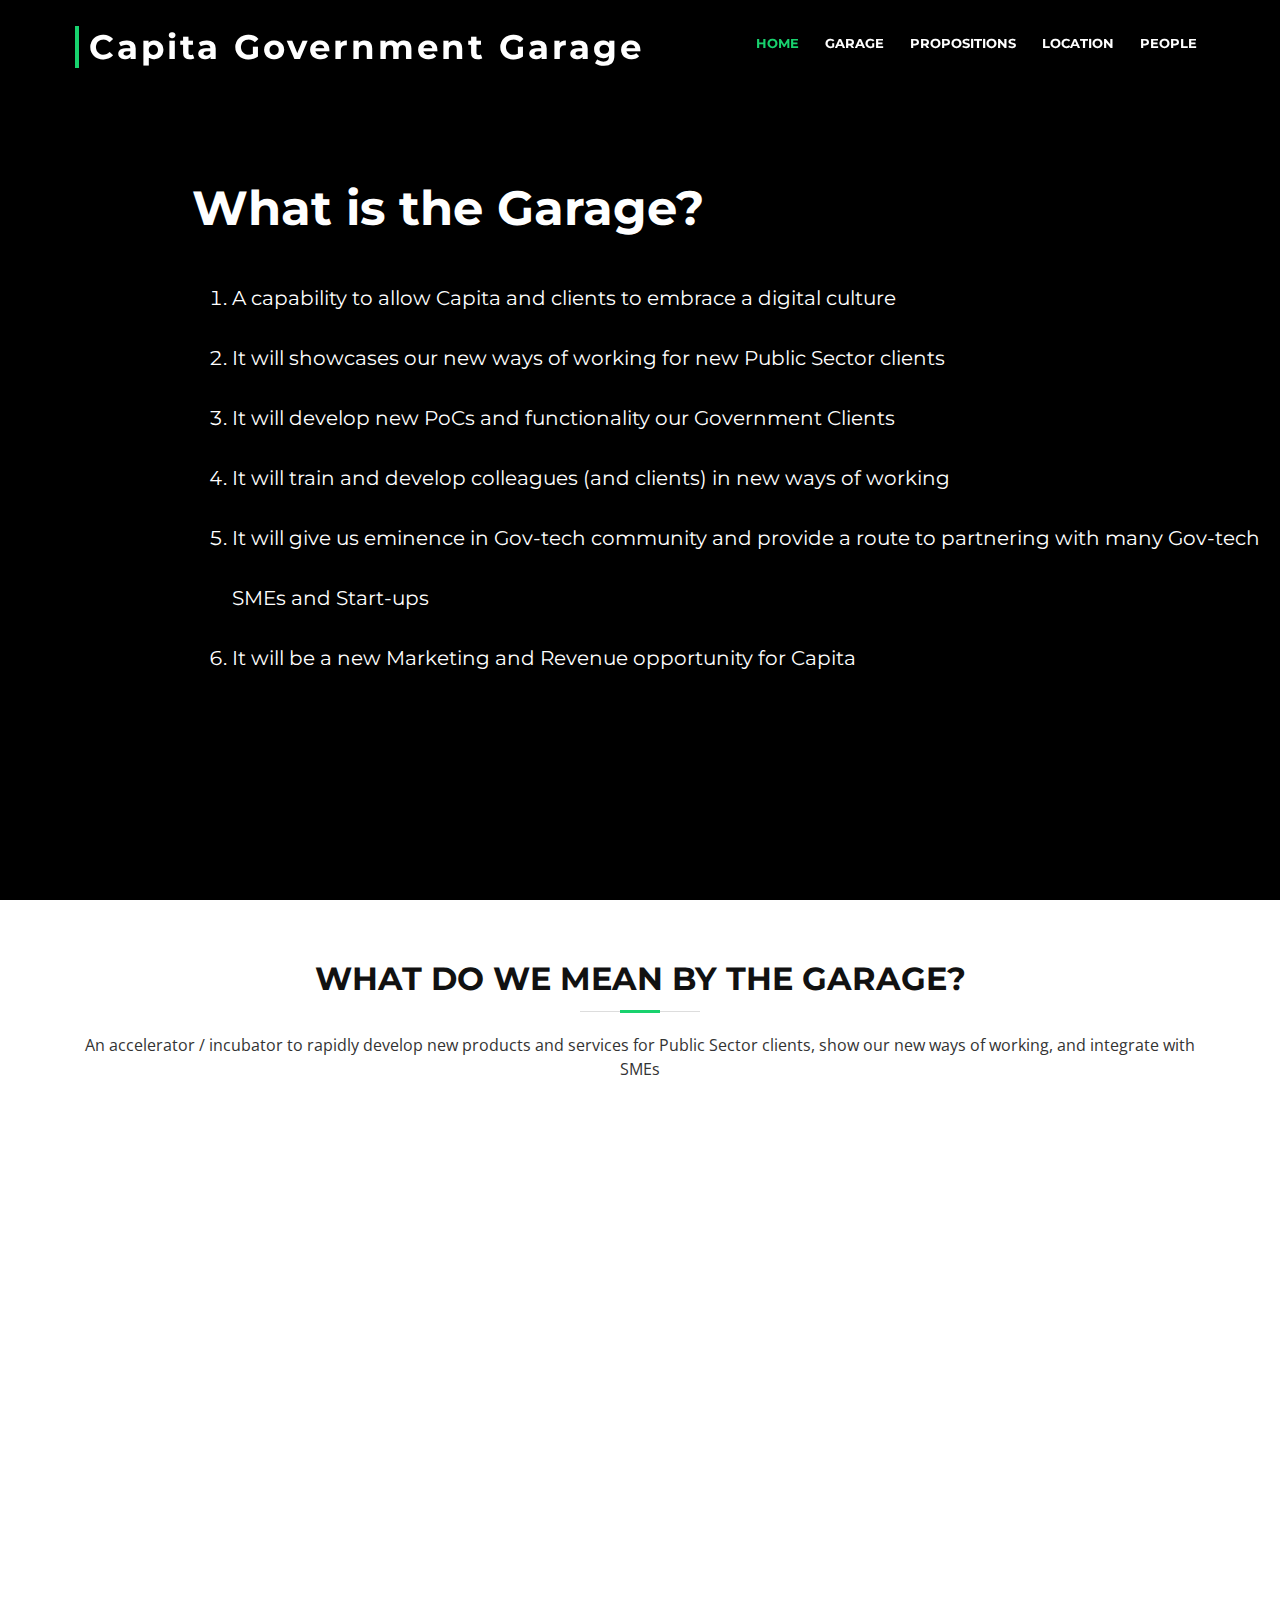
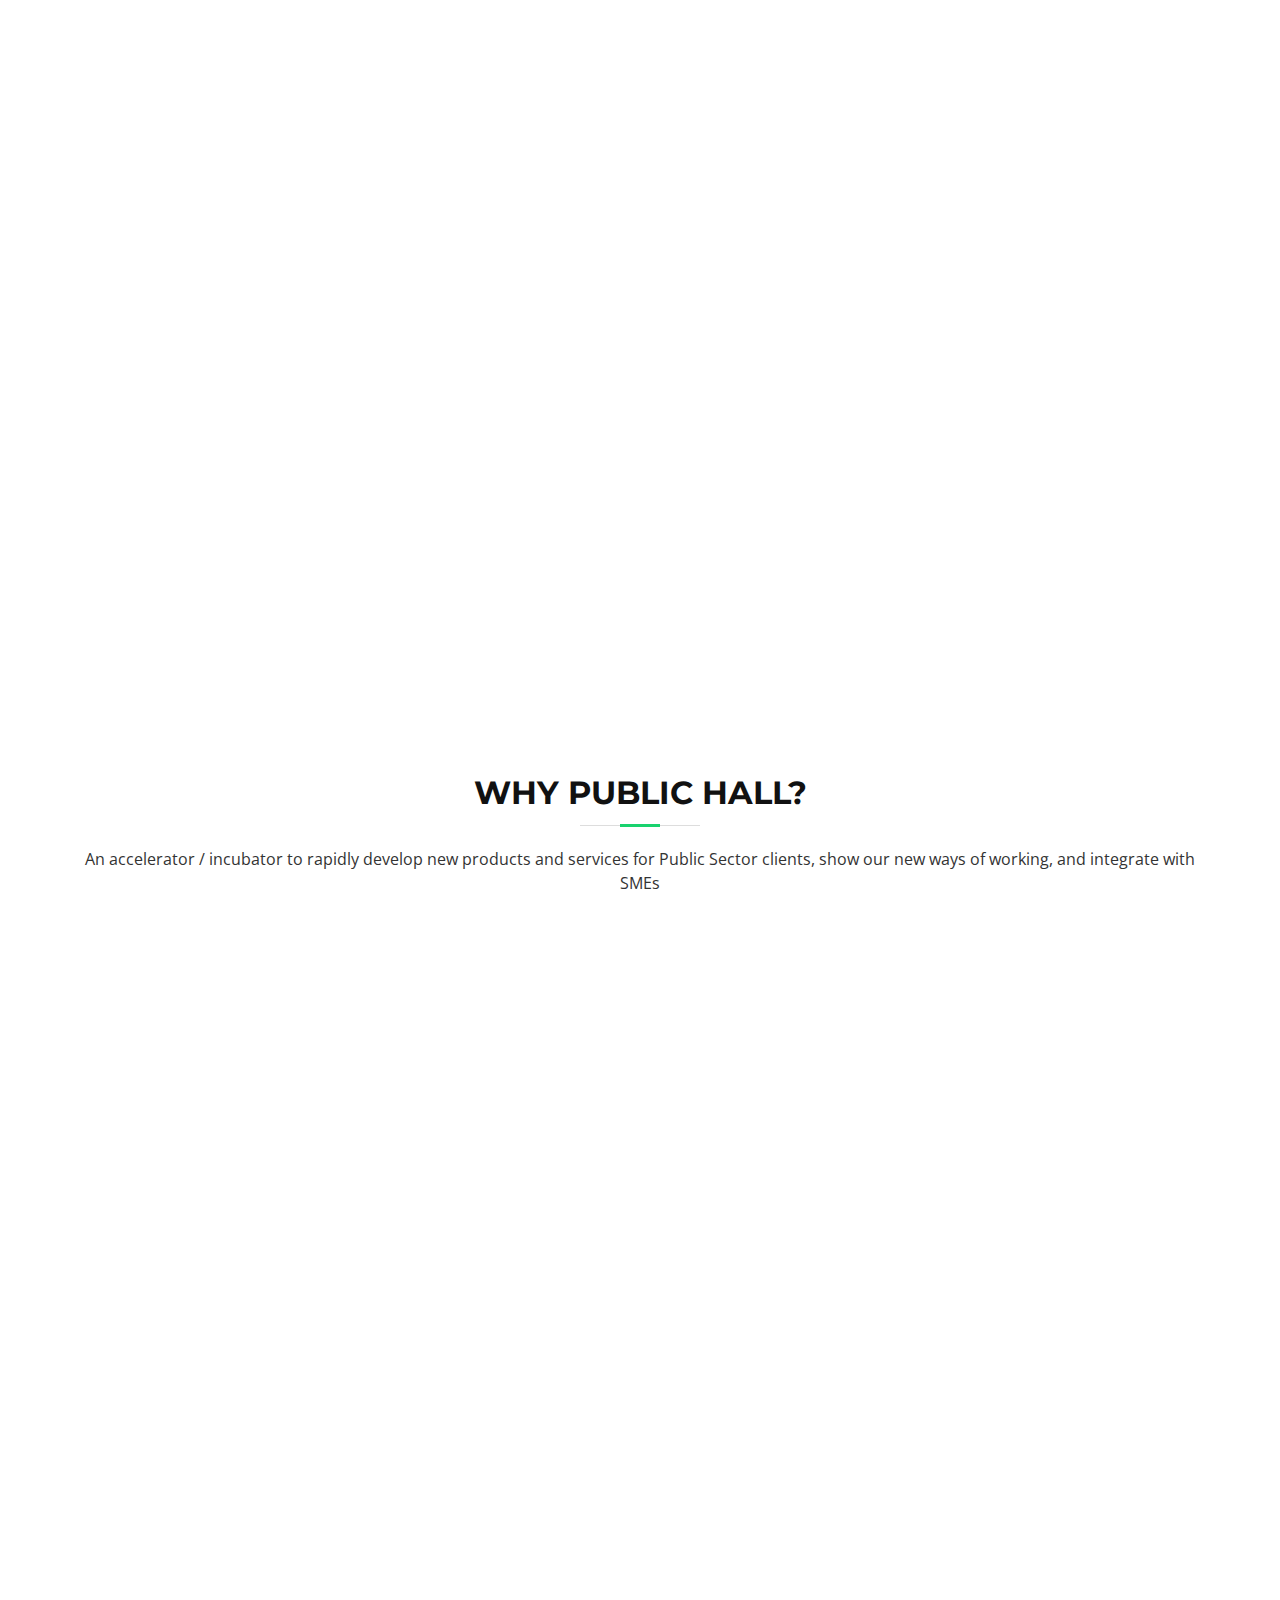
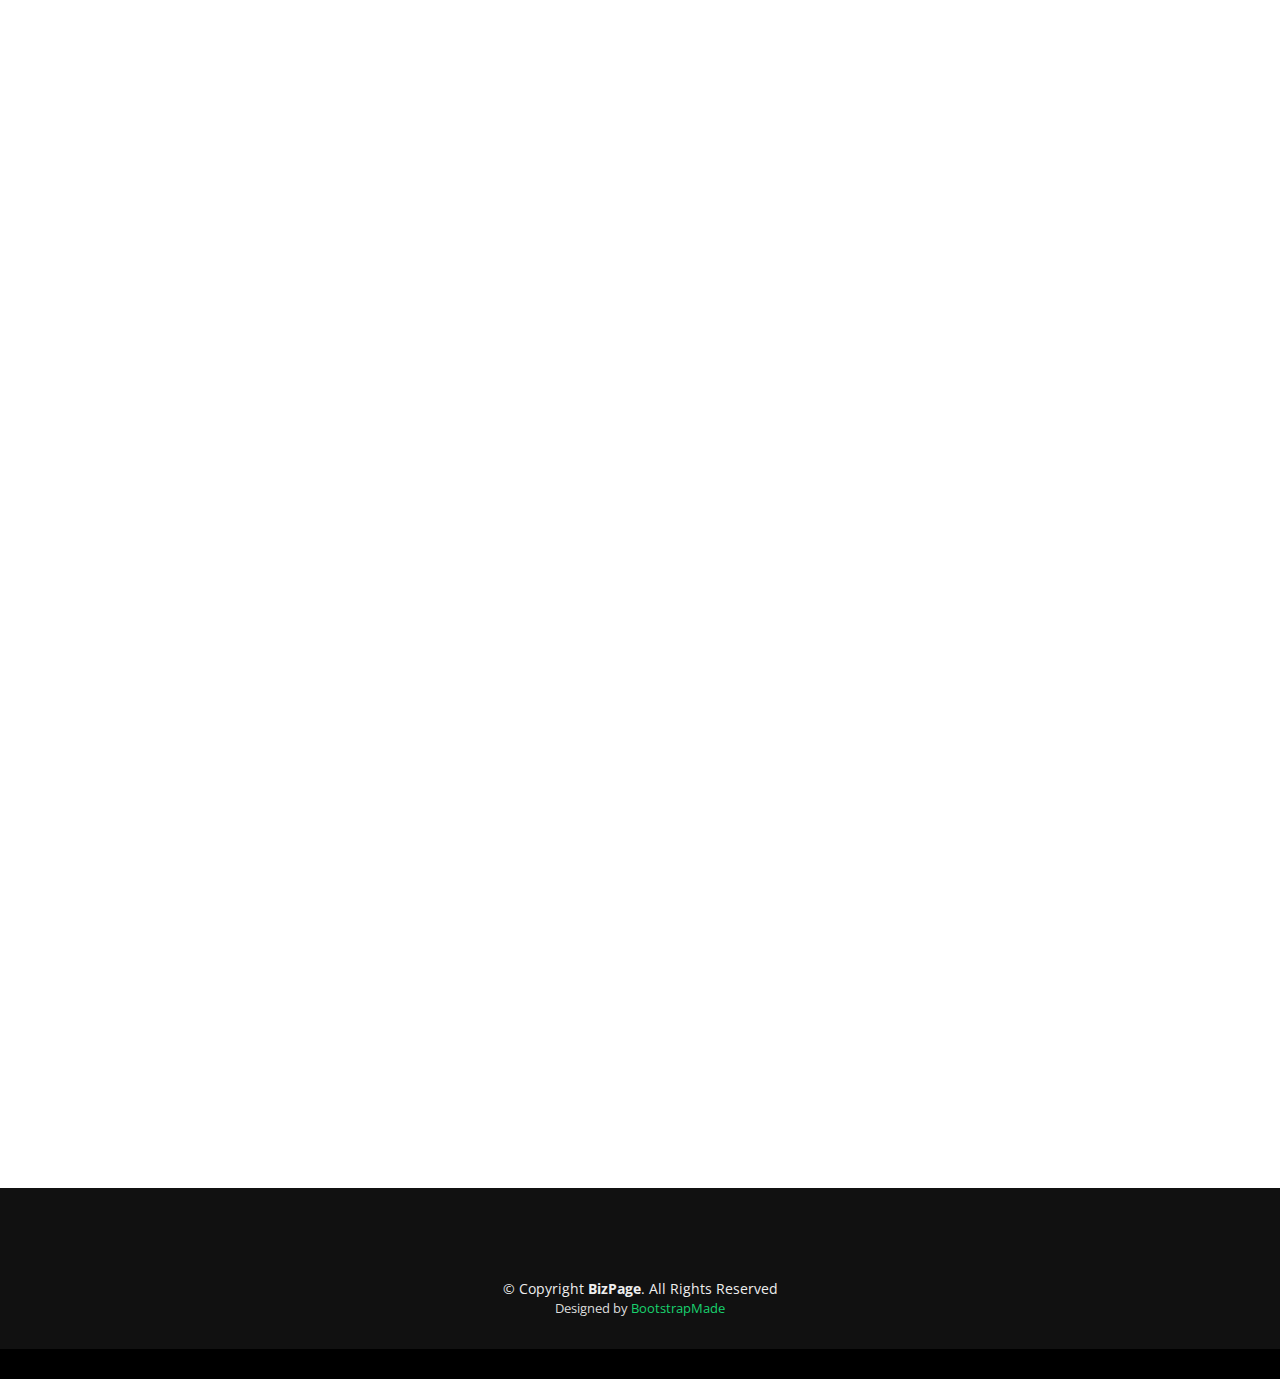
==== commit e91aa28d: "Updated Garage words" ====
--- a/index.html
+++ b/index.html
@@ -221,12 +221,12 @@
           <div class="col-md-3 wow fadeInUp">
             <div class="about-col">
               <div class="img">
-                <img src="img/about-mission.jpg" alt="" class="img-fluid">
+                <img src="img/sticky.jpg" alt="" class="img-fluid">
                 <div class="icon"><i class="ion-ios-people-outline"></i></div>
               </div>
-              <h2 class="title"><a href="#people">People</a></h2>
+              <h2 class="title"><a href="#people">People and Capabilities</a></h2>
               <p>
-                We will have the people and capabilities to forge new relationships, interact with partners and build new things.
+                Having the people and capabilities to forge new relationships, interact with partners, teach, work alongside clients and build new things.
               </p>
             </div>
           </div>
@@ -234,12 +234,12 @@
           <div class="col-md-3 wow fadeInUp" data-wow-delay="0.1s">
             <div class="about-col">
               <div class="img">
-                <img src="img/about-plan.jpg" alt="" class="img-fluid">
+                <img src="img/location.jpg" alt="" class="img-fluid">
                 <div class="icon"><i class="ion-ios-navigate-outline"></i></div>
               </div>
               <h2 class="title"><a href="#">Location</a></h2>
               <p>
-                Where are we based?  What tools do we have at our disposal? Do we have and existing IP or tools we can leverage?
+                A central location in the heart of Whitehall specifically set up as a “Lab”, with the infrastructure required to innovate, think, develop and host.
               </p>
             </div>
           </div>
@@ -247,28 +247,17 @@
           <div class="col-md-3 wow fadeInUp" data-wow-delay="0.2s">
             <div class="about-col">
               <div class="img">
-                <img src="img/about-vision.jpg" alt="" class="img-fluid">
+                <img src="img/proposition.jpg" alt="" class="img-fluid">
                 <div class="icon"><i class="ion-ios-volume-high"></i></div>
               </div>
-              <h2 class="title"><a href="#">Marketing & Eminence</a></h2>
+              <h2 class="title"><a href="#">Propositions</a></h2>
               <p>
-                How do we interact with Gov departments? How do we build a pipeline? What is our Institute plan? What is our plan for attending events?
+                The Garage will act as a multi-purpose space; Developing new propositions in line with GDS standards, project rooms from which to launch new campaigns, and to host and develop points of view on government related matters
               </p>
             </div>
           </div>
 
-          <div class="col-md-3 wow fadeInUp" data-wow-delay="0.2s">
-            <div class="about-col">
-              <div class="img">
-                <img src="img/about-vision.jpg" alt="" class="img-fluid">
-                <div class="icon"><i class="ion-ios-fastforward-outline"></i></div>
-              </div>
-              <h2 class="title"><a href="#">Process & Methodolody</a></h2>
-              <p>
-                Do we have a defined “innovation approach”?  Where do we source people from?   How do we train people?
-              </p>
-            </div>
-          </div>
+
 
 
 
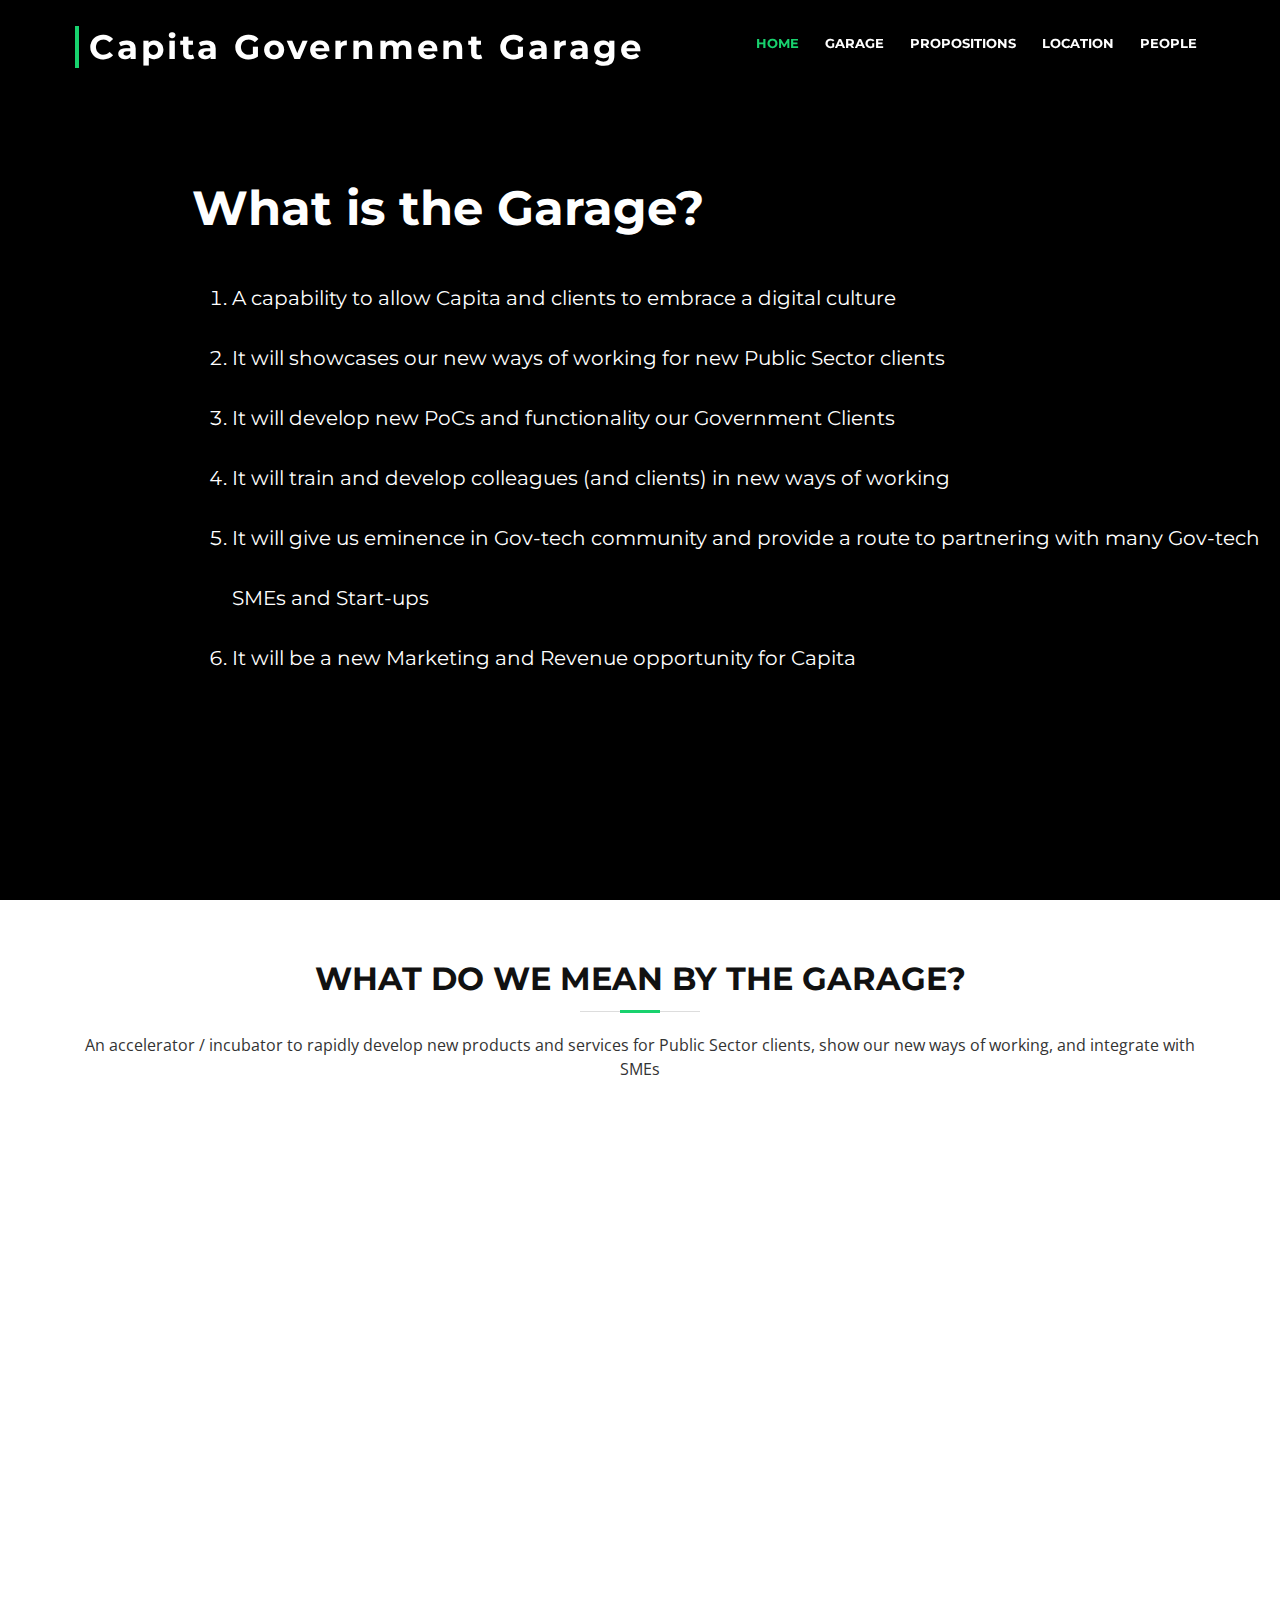
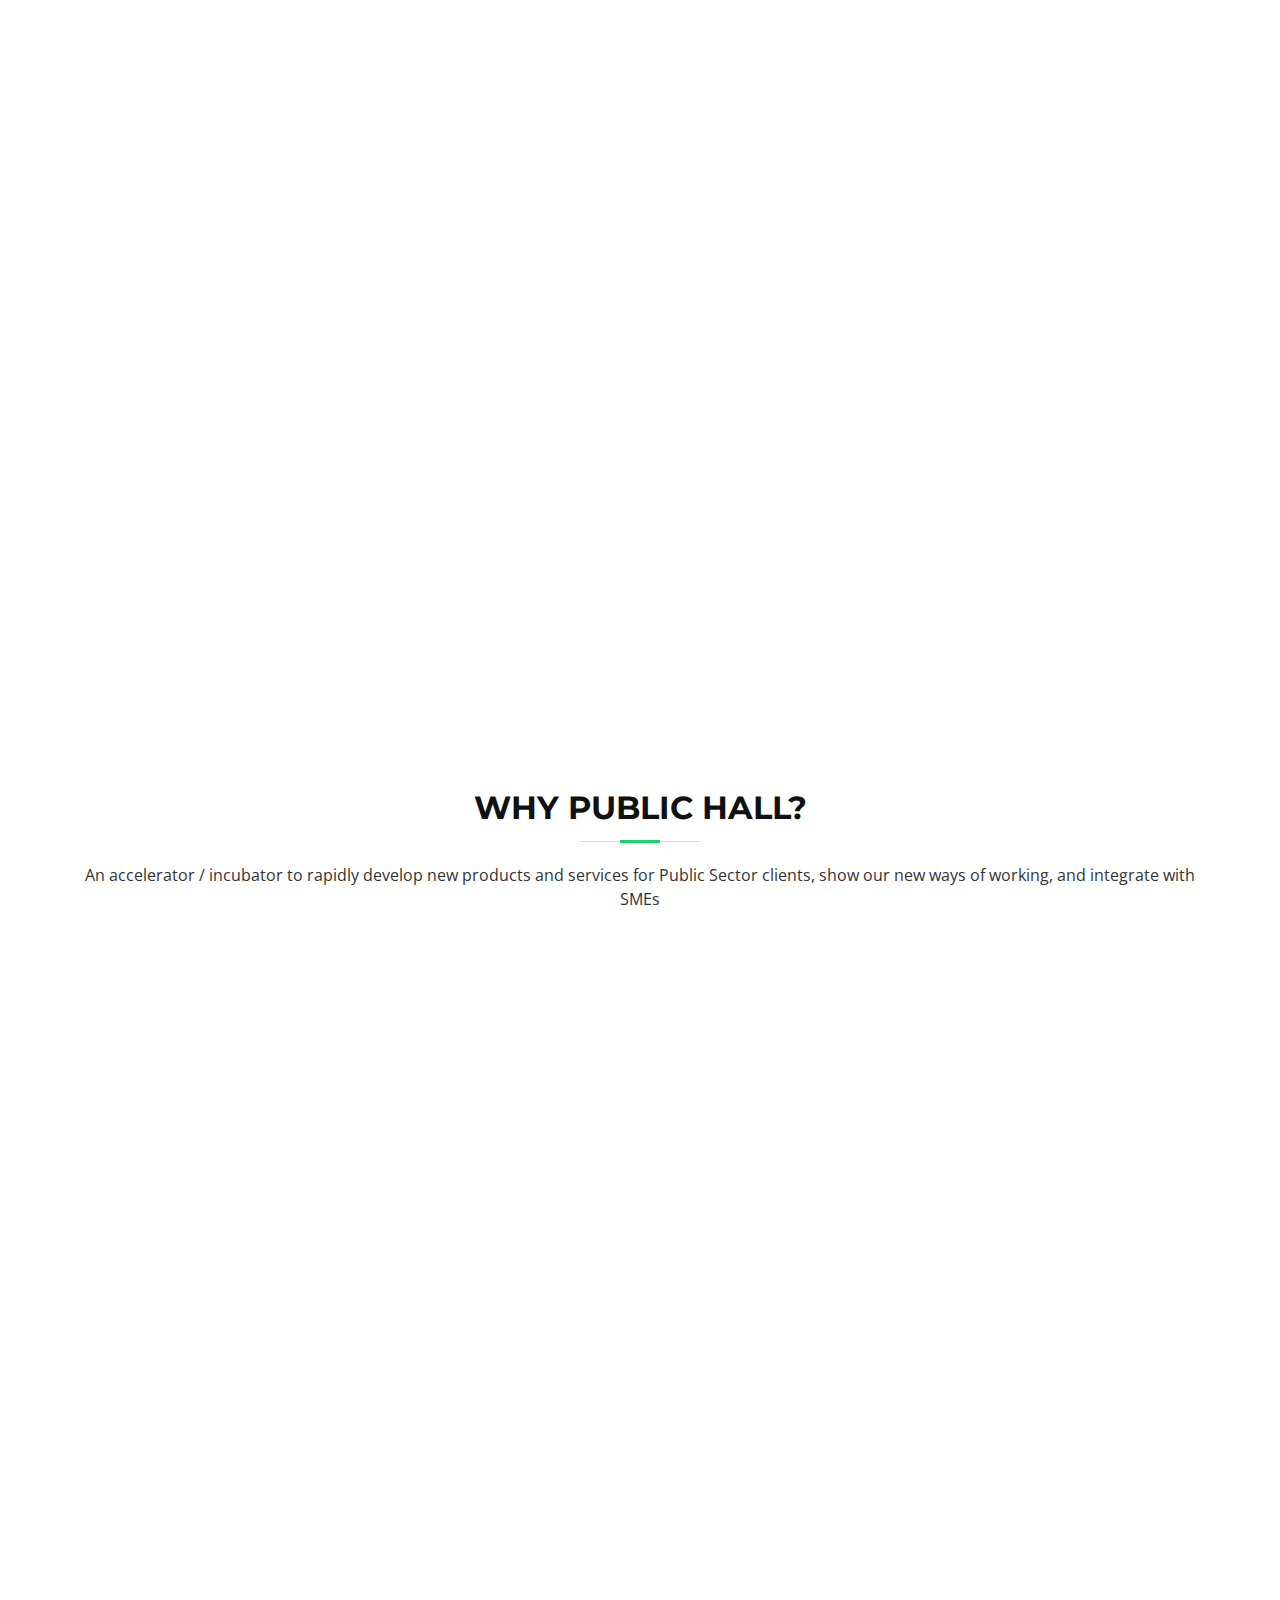
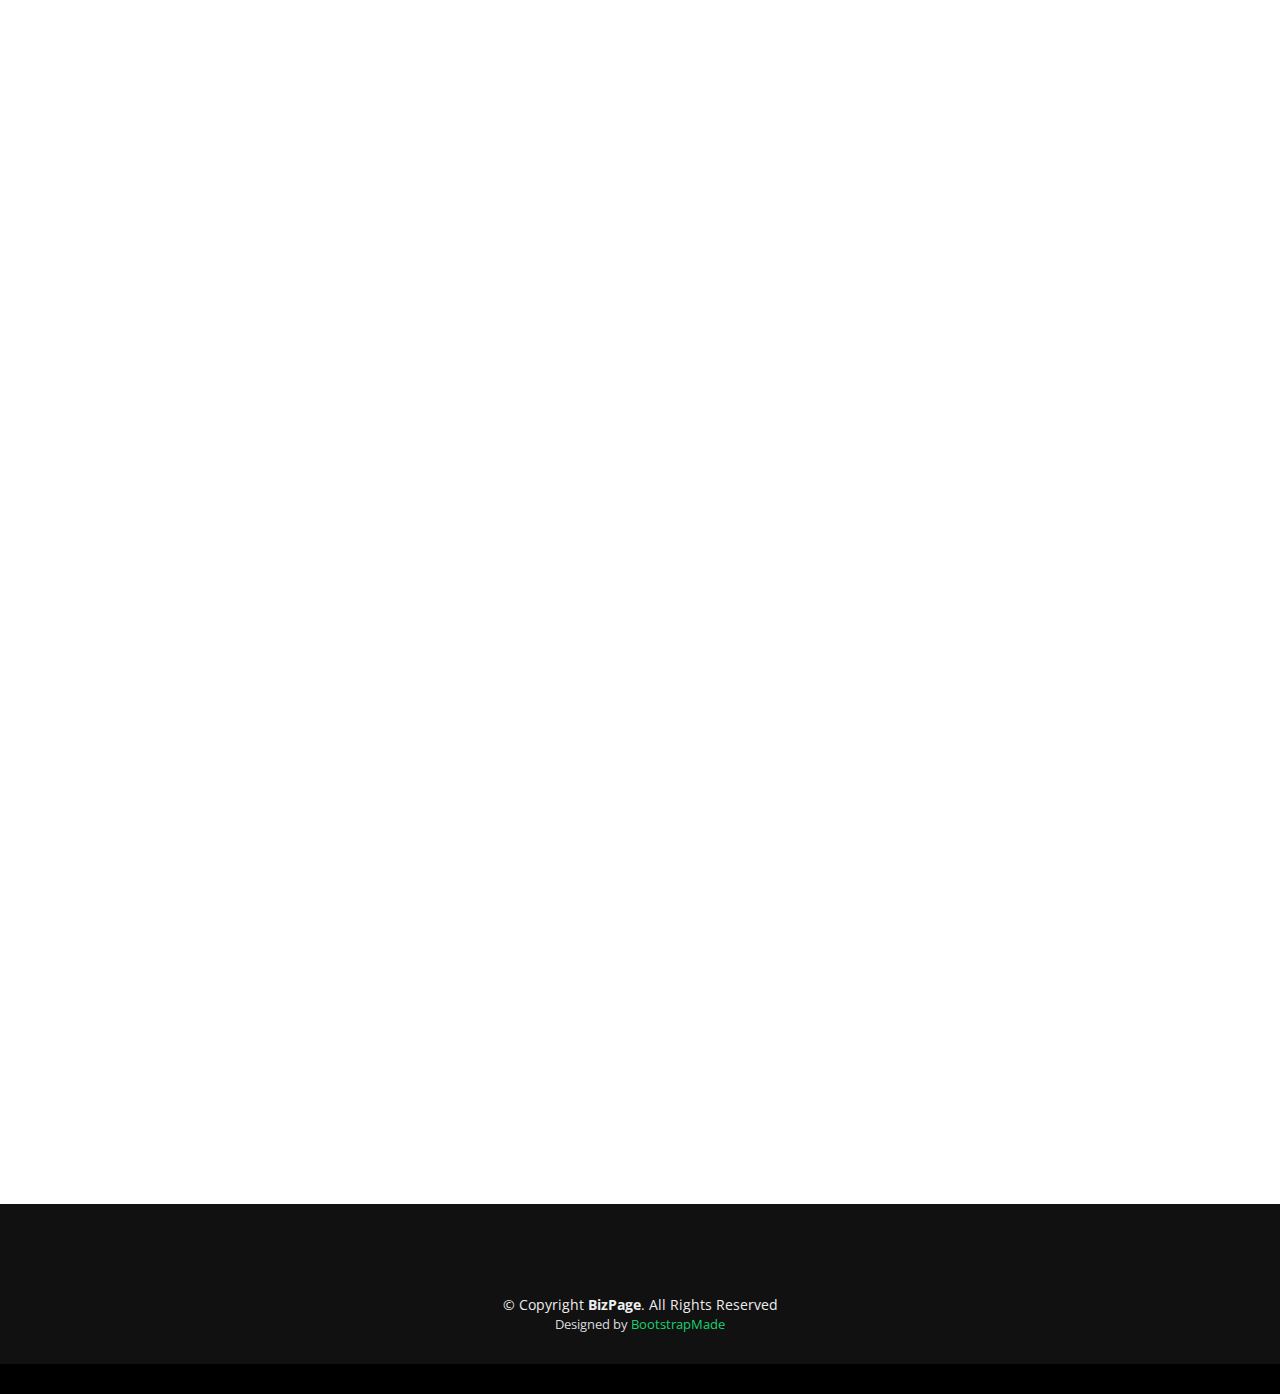
==== commit 4a66e620: "column change" ====
--- a/index.html
+++ b/index.html
@@ -218,7 +218,7 @@
 
         <div class="row about-cols">
 
-          <div class="col-md-3 wow fadeInUp">
+          <div class="col-md-4 wow fadeInUp">
             <div class="about-col">
               <div class="img">
                 <img src="img/sticky.jpg" alt="" class="img-fluid">
@@ -231,7 +231,7 @@
             </div>
           </div>
 
-          <div class="col-md-3 wow fadeInUp" data-wow-delay="0.1s">
+          <div class="col-md-4 wow fadeInUp" data-wow-delay="0.1s">
             <div class="about-col">
               <div class="img">
                 <img src="img/location.jpg" alt="" class="img-fluid">
@@ -244,7 +244,7 @@
             </div>
           </div>
 
-          <div class="col-md-3 wow fadeInUp" data-wow-delay="0.2s">
+          <div class="col-md-4 wow fadeInUp" data-wow-delay="0.2s">
             <div class="about-col">
               <div class="img">
                 <img src="img/proposition.jpg" alt="" class="img-fluid">
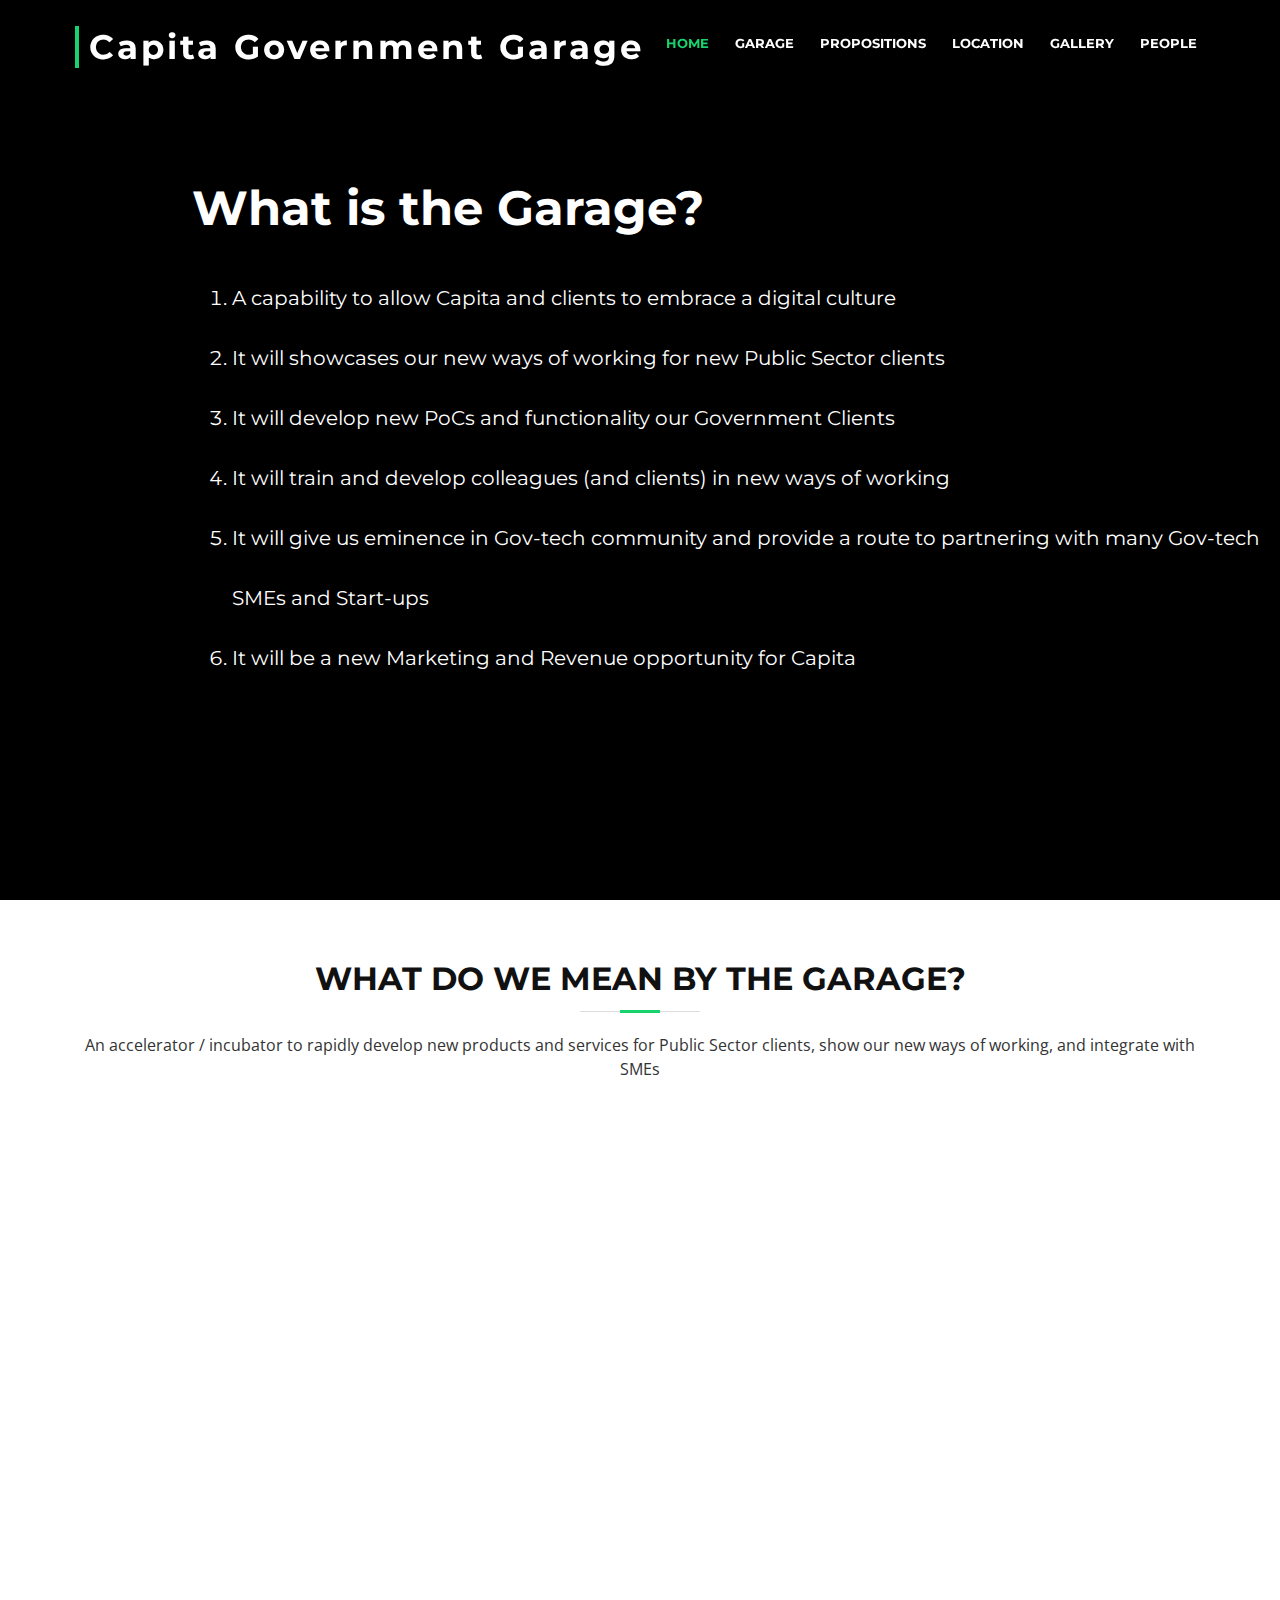
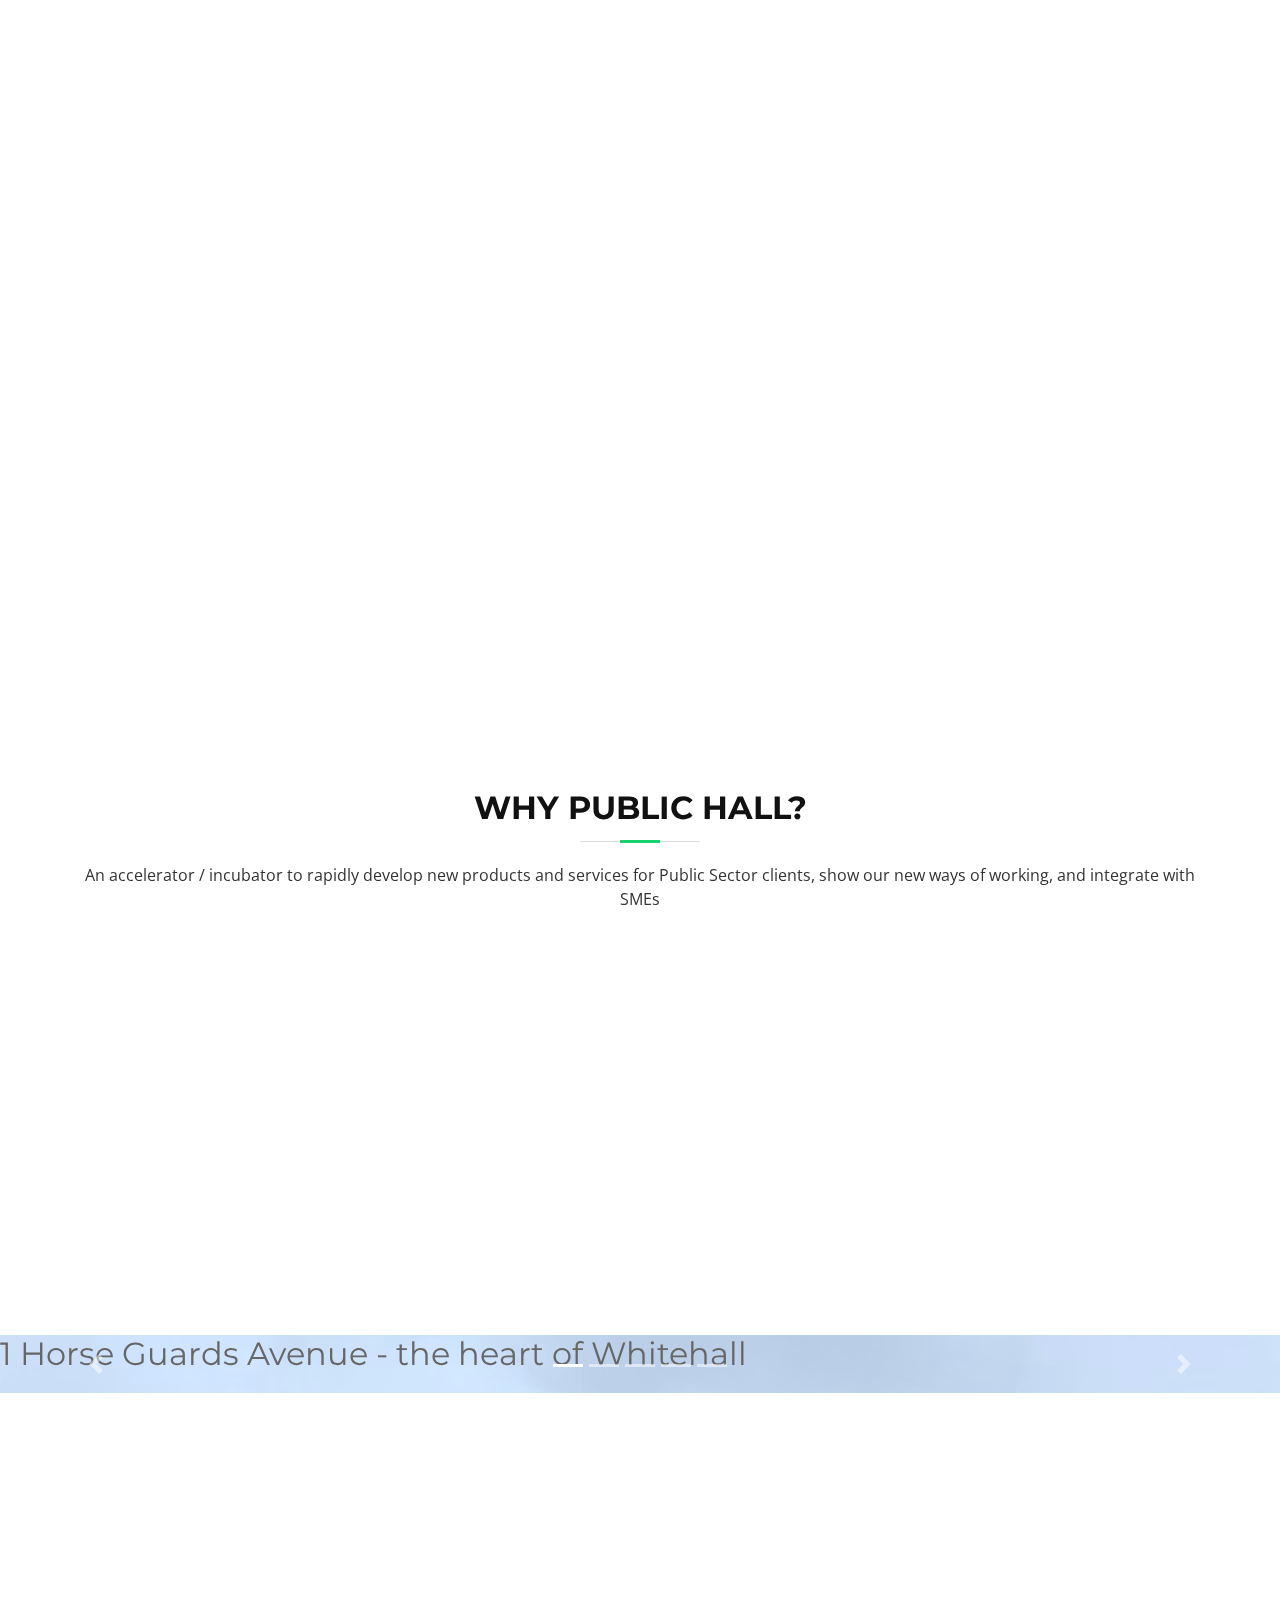
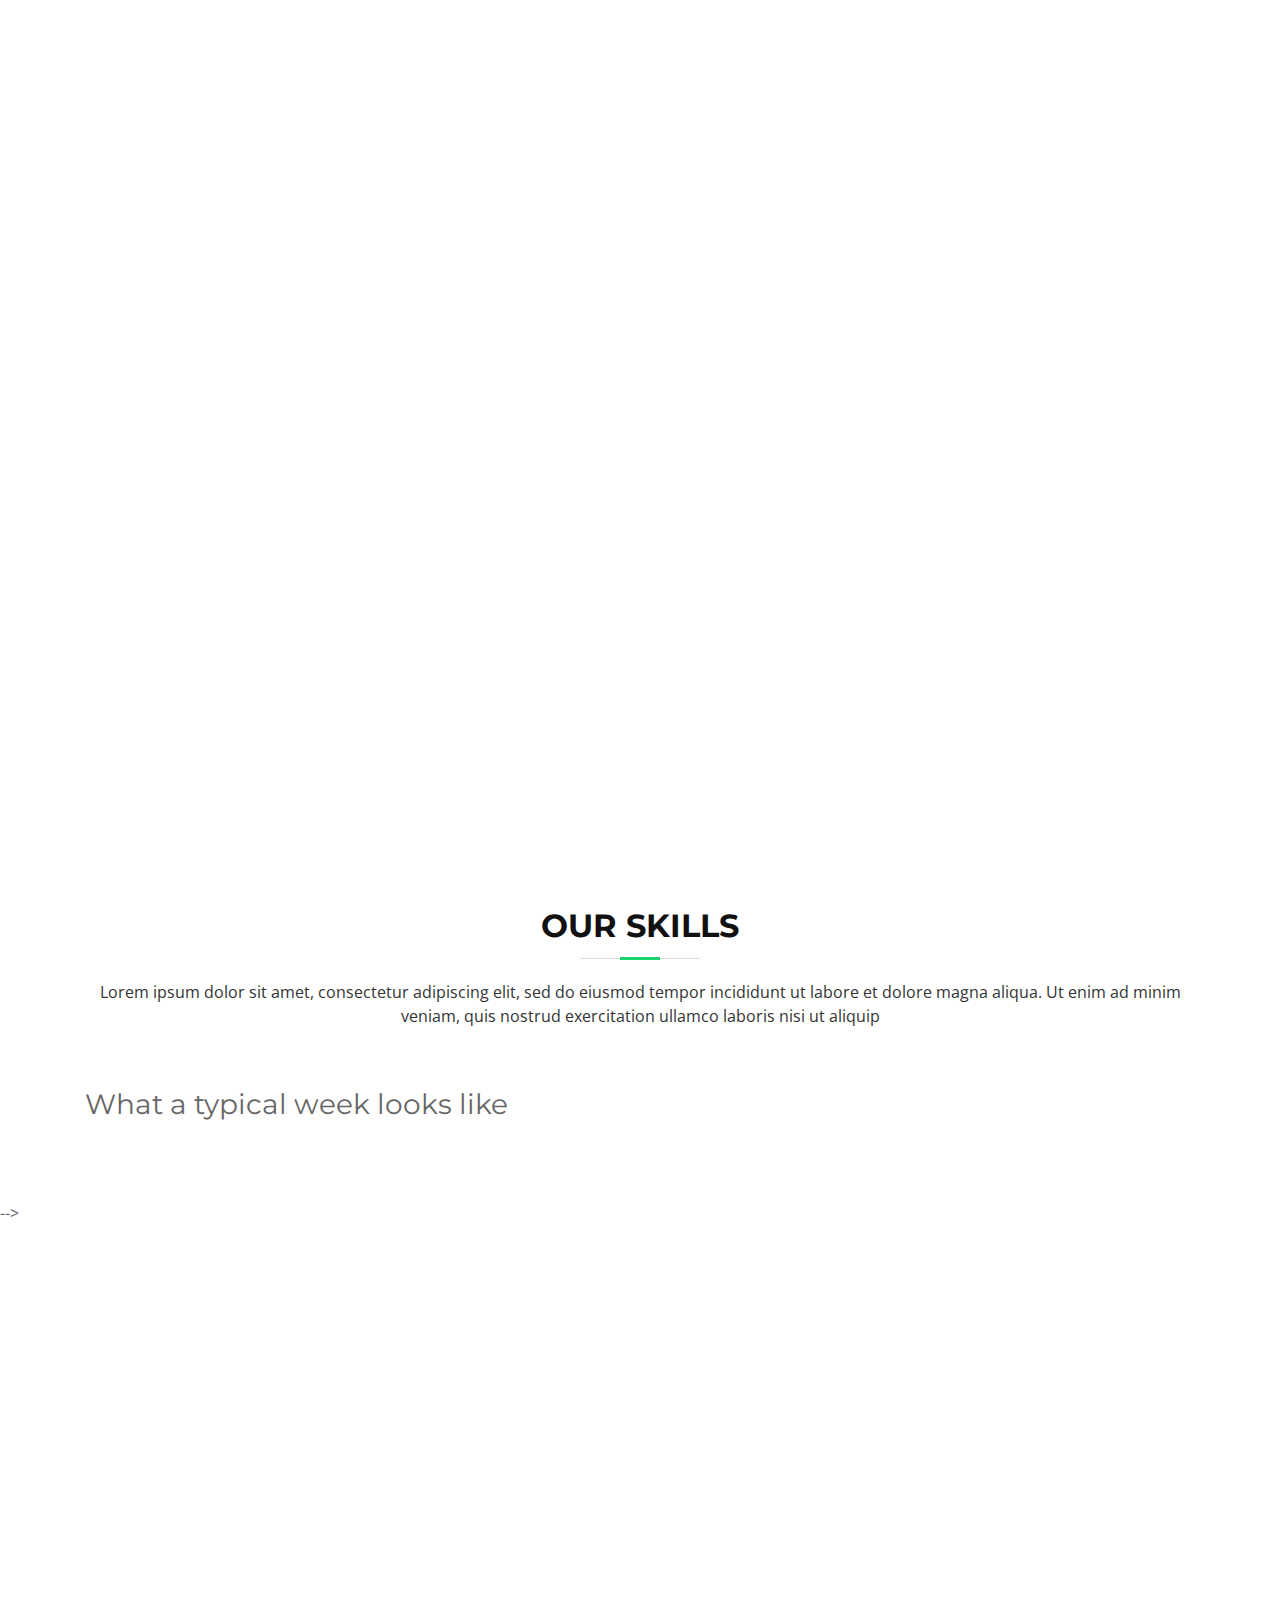
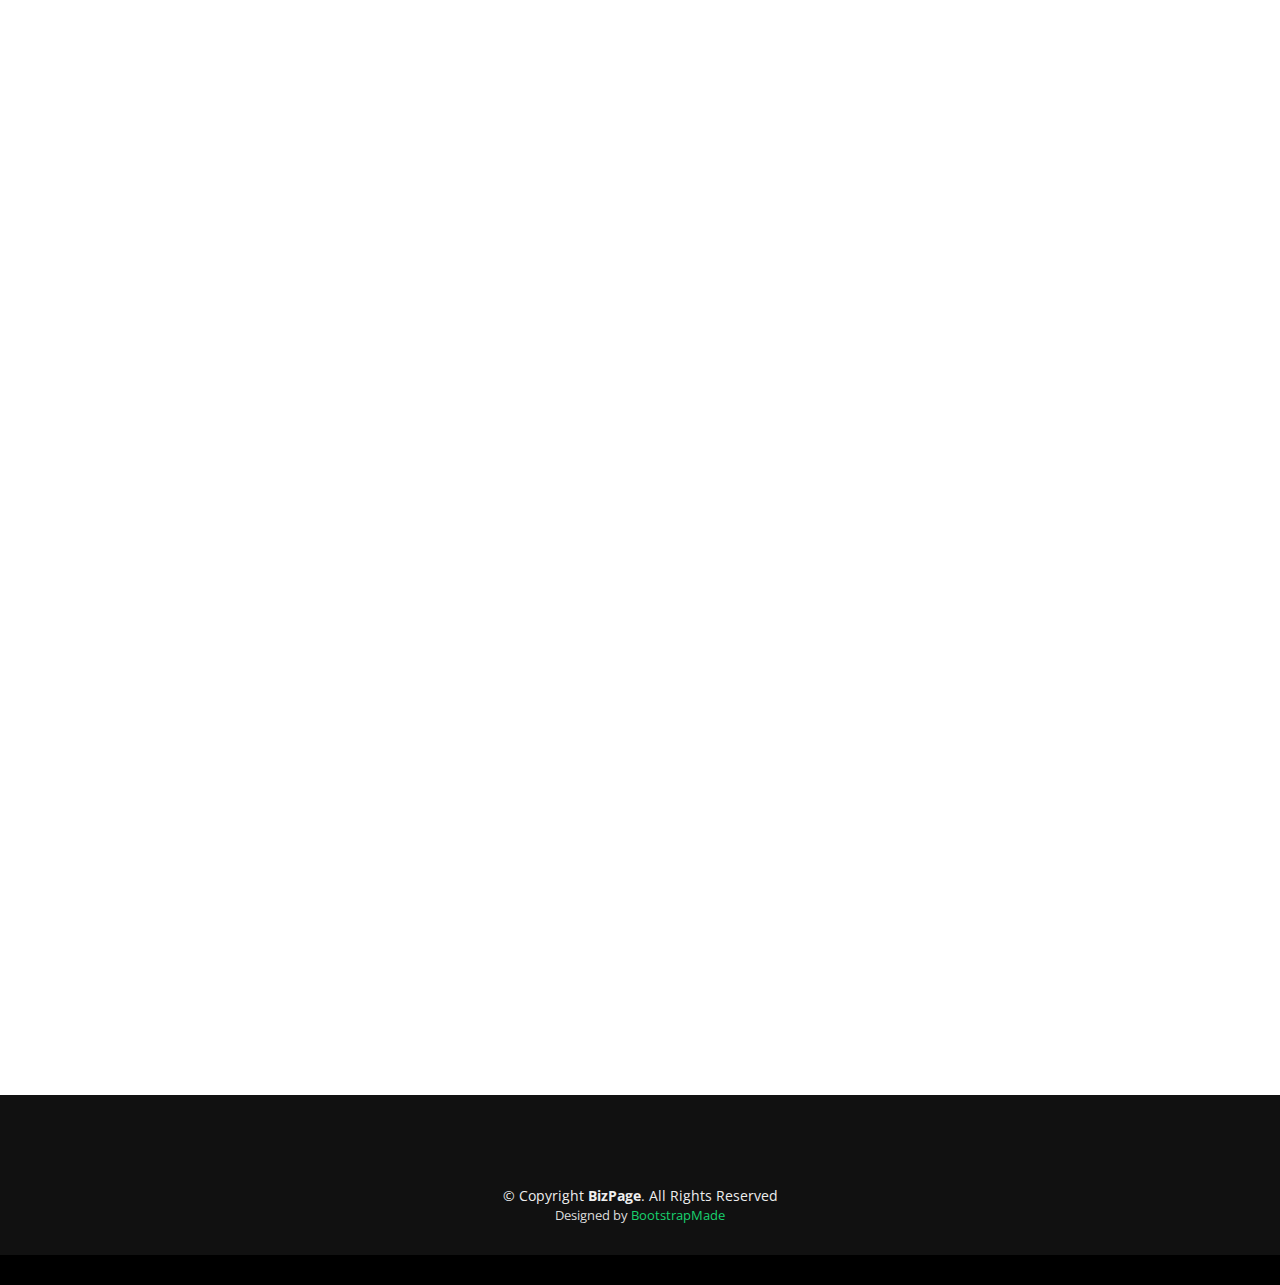
==== commit 24f83fae: "updated" ====
--- a/index.html
+++ b/index.html
@@ -55,6 +55,7 @@
           <li><a href="#garage">Garage</a></li>
           <li><a href="#propositions">Propositions</a></li>
           <li><a href="#location">Location</a></li>
+          <li><a href="#gallery">Gallery</a></li>
           <li><a href="#people">People</a></li>
 <!--
           <li class="menu-has-children"><a href="">Drop Down</a>
@@ -102,74 +103,6 @@
     </div>
     </div>
 </section>
-    <!--==========================
-      Intro Section - not used - start of comments
-    ============================
-
-    <div class="intro-container">
-
-      <div id="introCarousel" class="carousel  slide carousel-fade" data-ride="carousel">
-
-
-        <ol class="carousel-indicators"></ol>
-
-        <div class="carousel-inner" role="listbox">
-
-          <div class="carousel-item active">
-            <div class="carousel-background"><img src="img/intro-carousel/1.jpg" alt=""></div>
-
-            <div class="carousel-container">
-
-                <div class="carousel-content">
-                <h2>Having the correct people involved</h2>
-                <p>We focus our innovation on user experiences, we execute at pace and operationalise our improvements quickly</p>
-                <a href="#featured-services" class="btn-get-started scrollto">Learn More!</a>
-              </div>
-            </div>
-          </div>
-
-          <div class="carousel-item">
-            <div class="carousel-background"><img src="img/intro-carousel/2.jpg" alt=""></div>
-            <div class="carousel-container">
-              <div class="carousel-content">
-                <h2>We have the right capabilities</h2>
-                <p>We have 35 years of experience and our services interact with more than 35 million people daily, so we have the knowledge, domain expertise and partner network to deliver</p>
-                <a href="#featured-services" class="btn-get-started scrollto">Find Out How</a>
-              </div>
-            </div>
-          </div>
-
-          <div class="carousel-item">
-            <div class="carousel-background"><img src="img/intro-carousel/3.jpg" alt=""></div>
-            <div class="carousel-container">
-              <div class="carousel-content">
-                <h2>We are easy to work with</h2>
-                <p>Our teams are passionate, adaptable and accountable, but more than anything they are friendly and easy to work with!</p>
-                <a href="#featured-services" class="btn-get-started scrollto">Get Started</a>
-              </div>
-            </div>
-          </div>
-
-
-        </div>
-
-        <a class="carousel-control-prev" href="#introCarousel" role="button" data-slide="prev">
-          <span class="carousel-control-prev-icon ion-chevron-left" aria-hidden="true"></span>
-          <span class="sr-only">Previous</span>
-        </a>
-
-        <a class="carousel-control-next" href="#introCarousel" role="button" data-slide="next">
-          <span class="carousel-control-next-icon ion-chevron-right" aria-hidden="true"></span>
-          <span class="sr-only">Next</span>
-        </a>
-
-      </div>
-    </div>
-  </section>
-
-
-
-   #intro -->
 
 
 
@@ -234,7 +167,7 @@
           <div class="col-md-4 wow fadeInUp" data-wow-delay="0.1s">
             <div class="about-col">
               <div class="img">
-                <img src="img/location.jpg" alt="" class="img-fluid">
+                <img src="img/location.JPG" alt="" class="img-fluid">
                 <div class="icon"><i class="ion-ios-navigate-outline"></i></div>
               </div>
               <h2 class="title"><a href="#">Location</a></h2>
@@ -338,8 +271,8 @@
 <p>
 <ul>
   <li>Located in the heart of Whitehall - Easy access for Senior officials and Civil Servnats to drop in or co-create new propositions and services
-  <li>Dedicated Goc-tech co-working space - community of xxx SMEs all focused on helping Public Services through innovative uses of technology
-  <li>Frequent (Weekly) Community events - seminars, round tables, guest speakers featuring both politicians and entrepreneurs all as part of shared working space - and we can host these to show our thought leadership
+  <li>Dedicated Gov-tech co-working space – large community of xxx SMEs and yyy businesses all focused on helping Public Services through innovative uses of technology
+  <li>Frequent (Weekly) Community events - seminars, round tables, guest speakers featuring both politicians and entrepreneurs all as part of shared working space - and we can also host these to show our thought leadership and develop new thinking
   <li>Dedicated, private project and co-creation rooms
 </ul>
 </p>
@@ -348,6 +281,105 @@
 <div>
 <div>
 </section>
+
+
+
+<section id="gallery">
+
+
+
+      <div class="intro-container">
+
+        <div id="introCarousel" class="carousel  slide carousel-fade" data-ride="carousel">
+
+
+          <ol class="carousel-indicators"></ol>
+
+          <div class="carousel-inner" role="listbox">
+
+            <div class="carousel-item active">
+              <div class="carousel-background"><img src="img/outside.jpg" alt=""></div>
+
+              <div class="carousel-container">
+
+                  <div class="carousel-content">
+                  <h2>1 Horse Guards Avenue - the heart of Whitehall</h2>
+                <!--  <p>We focus our innovation on user experiences, we execute at pace and operationalise our improvements quickly</p>-->
+                <!--  <a href="#featured-services" class="btn-get-started scrollto">Learn More!</a>-->
+                </div>
+              </div>
+            </div>
+
+            <div class="carousel-item">
+              <div class="carousel-background"><img src="img/shared.jpg" alt=""></div>
+              <div class="carousel-container">
+                <div class="carousel-content">
+                  <h2>Share working space for Gov-tech SMEs</h2>
+
+
+                </div>
+              </div>
+            </div>
+
+            <div class="carousel-item">
+              <div class="carousel-background"><img src="img/meeting.jpg" alt=""></div>
+              <div class="carousel-container">
+                <div class="carousel-content">
+                  <h2>Dedicated meeting rooms</h2>
+
+
+                </div>
+              </div>
+            </div>
+
+            <div class="carousel-item">
+              <div class="carousel-background"><img src="img/collaboration.jpg" alt=""></div>
+              <div class="carousel-container">
+                <div class="carousel-content">
+                  <h2>Space for evening semiars and discussions</h2>
+
+
+                </div>
+              </div>
+            </div>
+
+            <div class="carousel-item">
+              <div class="carousel-background"><img src="img/library.jpg" alt=""></div>
+              <div class="carousel-container">
+                <div class="carousel-content">
+                  <h2>A library for thinking!</h2>
+
+
+                </div>
+              </div>
+            </div>
+
+
+          </div>
+
+          <a class="carousel-control-prev" href="#introCarousel" role="button" data-slide="prev">
+            <span class="carousel-control-prev-icon ion-chevron-left" aria-hidden="true"></span>
+            <span class="sr-only">Previous</span>
+          </a>
+
+          <a class="carousel-control-next" href="#introCarousel" role="button" data-slide="next">
+            <span class="carousel-control-next-icon ion-chevron-right" aria-hidden="true"></span>
+            <span class="sr-only">Next</span>
+          </a>
+
+        </div>
+      </div>
+
+
+
+</section>
+
+
+
+
+
+
+
 
     <!--==========================
       Call To Action Section
@@ -362,9 +394,134 @@
 
      #call-to-action -->
 
+
+
+     <!--=====Facts Section=====================
+       School Section
+     ============================-->
+     <section id="school"  class="wow fadeIn">
+       <div class="container">
+
+         <header class="section-header">
+           <h3>Learn new Digital Skills</h3>
+           <p>Do you know  "var", "let" and "const"? Do you understand the difference between React and Bootstrap? Does "Hello World!" mean anything to you? If not, come and learn</p>
+           <p>Immerse yourself in our squads and learn all the Digital Skills you need. You will learn about Design Thinking, Discovery and Prototyping techniques, or come and learn to code!</p>
+         </header>
+
+         <div class="row counters">
+
+           <div class="col-lg-3 col-6 text-center">
+             <span data-toggle="counter-up">274</span>
+             <p>Clients</p>
+           </div>
+
+           <div class="col-lg-3 col-6 text-center">
+             <span data-toggle="counter-up">421</span>
+             <p>Projects</p>
+           </div>
+
+           <div class="col-lg-3 col-6 text-center">
+             <span data-toggle="counter-up">1,364</span>
+             <p>Hours Of Support</p>
+           </div>
+
+           <div class="col-lg-3 col-6 text-center">
+             <span data-toggle="counter-up">18</span>
+             <p>Hard Workers</p>
+           </div>
+
+         </div>
+<!--
+         <div class="skills-content">
+
+           <div class="progress">
+             <div class="progress-bar bg-success" role="progressbar" aria-valuenow="100" aria-valuemin="0" aria-valuemax="100">
+               <span class="skill">HTML <i class="val">100%</i></span>
+             </div>
+           </div>
+
+           <div class="progress">
+             <div class="progress-bar bg-info" role="progressbar" aria-valuenow="90" aria-valuemin="0" aria-valuemax="100">
+               <span class="skill">CSS <i class="val">90%</i></span>
+             </div>
+           </div>
+
+           <div class="progress">
+             <div class="progress-bar bg-warning" role="progressbar" aria-valuenow="75" aria-valuemin="0" aria-valuemax="100">
+               <span class="skill">JavaScript <i class="val">75%</i></span>
+             </div>
+           </div>
+
+           <div class="progress">
+             <div class="progress-bar bg-danger" role="progressbar" aria-valuenow="55" aria-valuemin="0" aria-valuemax="100">
+               <span class="skill">Photoshop <i class="val">55%</i></span>
+             </div>
+           </div>
+
+         </div>
+-->
+
+
+<div class="row about-cols">
+
+  <div class="col-md-2 wow fadeInUp">
+    <div class="about-col">
+      <div class="img">
+        <img src="img/html5.svg" alt="" class="img-fluid">
+
+    </div>
+  </div>
+</div>
+
+  <div class="col-md-2 wow fadeInUp">
+    <div class="about-col">
+      <div class="img">
+        <img src="img/css3.svg" alt="" class="img-fluid">
+        </div>
+          </div>
+  </div>
+
+  <div class="col-md-2 wow fadeInUp">
+    <div class="about-col">
+      <div class="img">
+        <img src="img/javascript-4.svg" alt="" class="img-fluid">
+        </div>
+          </div>
+  </div>
+
+  <div class="col-md-2 wow fadeInUp">
+    <div class="about-col">
+      <div class="img">
+        <img src="img/python-5.svg" alt="" class="img-fluid">
+        </div>
+          </div>
+  </div>
+
+
+
+
+
+</div>
+
+
+
+
+
+
+
+
+
+         <div class="facts-img">
+           <img src="img/facts-img.png" alt="" class="img-fluid">
+         </div>
+       </div>
+     </section>
+
+
+
     <!--==========================
       Skills Section
-    ============================
+    ============================-->
     <section id="skills">
       <div class="container">
 
@@ -373,78 +530,12 @@
           <p>Lorem ipsum dolor sit amet, consectetur adipiscing elit, sed do eiusmod tempor incididunt ut labore et dolore magna aliqua. Ut enim ad minim veniam, quis nostrud exercitation ullamco laboris nisi ut aliquip</p>
         </header>
 
-        <div class="skills-content">
-
-          <div class="progress">
-            <div class="progress-bar bg-success" role="progressbar" aria-valuenow="100" aria-valuemin="0" aria-valuemax="100">
-              <span class="skill">HTML <i class="val">100%</i></span>
-            </div>
-          </div>
-
-          <div class="progress">
-            <div class="progress-bar bg-info" role="progressbar" aria-valuenow="90" aria-valuemin="0" aria-valuemax="100">
-              <span class="skill">CSS <i class="val">90%</i></span>
-            </div>
-          </div>
-
-          <div class="progress">
-            <div class="progress-bar bg-warning" role="progressbar" aria-valuenow="75" aria-valuemin="0" aria-valuemax="100">
-              <span class="skill">JavaScript <i class="val">75%</i></span>
-            </div>
-          </div>
-
-          <div class="progress">
-            <div class="progress-bar bg-danger" role="progressbar" aria-valuenow="55" aria-valuemin="0" aria-valuemax="100">
-              <span class="skill">Photoshop <i class="val">55%</i></span>
-            </div>
-          </div>
-
-        </div>
+        <h3> What a typical week looks like</h3>
 
       </div>
     </section> -->
 
-    <!--=====Facts Section=====================
-      Facts Section
-    ============================
-    <section id="facts"  class="wow fadeIn">
-      <div class="container">
-
-        <header class="section-header">
-          <h3>Facts</h3>
-          <p>Sed ut perspiciatis unde omnis iste natus error sit voluptatem accusantium doloremque</p>
-        </header>
-
-        <div class="row counters">
-
-  				<div class="col-lg-3 col-6 text-center">
-            <span data-toggle="counter-up">274</span>
-            <p>Clients</p>
-  				</div>
-
-          <div class="col-lg-3 col-6 text-center">
-            <span data-toggle="counter-up">421</span>
-            <p>Projects</p>
-  				</div>
-
-          <div class="col-lg-3 col-6 text-center">
-            <span data-toggle="counter-up">1,364</span>
-            <p>Hours Of Support</p>
-  				</div>
-
-          <div class="col-lg-3 col-6 text-center">
-            <span data-toggle="counter-up">18</span>
-            <p>Hard Workers</p>
-  				</div>
-
-  			</div>
-
-        <div class="facts-img">
-          <img src="img/facts-img.png" alt="" class="img-fluid">
-        </div>
- af
-      </div>
-    </section> #facts -->
+
 
     <!--=====Portfolio Section (multiple cards)=====================
       Portfolio Section
@@ -754,7 +845,7 @@
               <div class="member-info">
                 <div class="member-info-content">
                   <h4>Developers</h4>
-                  <span>Blurb</span>
+                  <span>Coders and Makers. They rapidly prototype and build MVPs of websites, portals, platforms and applications to support our propositions</span>
                     </div>
               </div>
             </div>
@@ -765,7 +856,7 @@
               <div class="member-info">
                 <div class="member-info-content">
                   <h4>Data Scientists</h4>
-                  <span>blurb</span>
+                  <span>Find information from various sources and analyse it to understand hidden patterns and trends. They also look at where the application of machine learning may benefit our propositions.</span>
                   </div>
               </div>
             </div>
--- a/css/style.css
+++ b/css/style.css
@@ -1693,6 +1693,9 @@
   #intro h2 {
     font-size: 28px;
   }
+#intro h5{
+  font-size:15px;
+}
 
   #nav-menu-container {
     display: none;
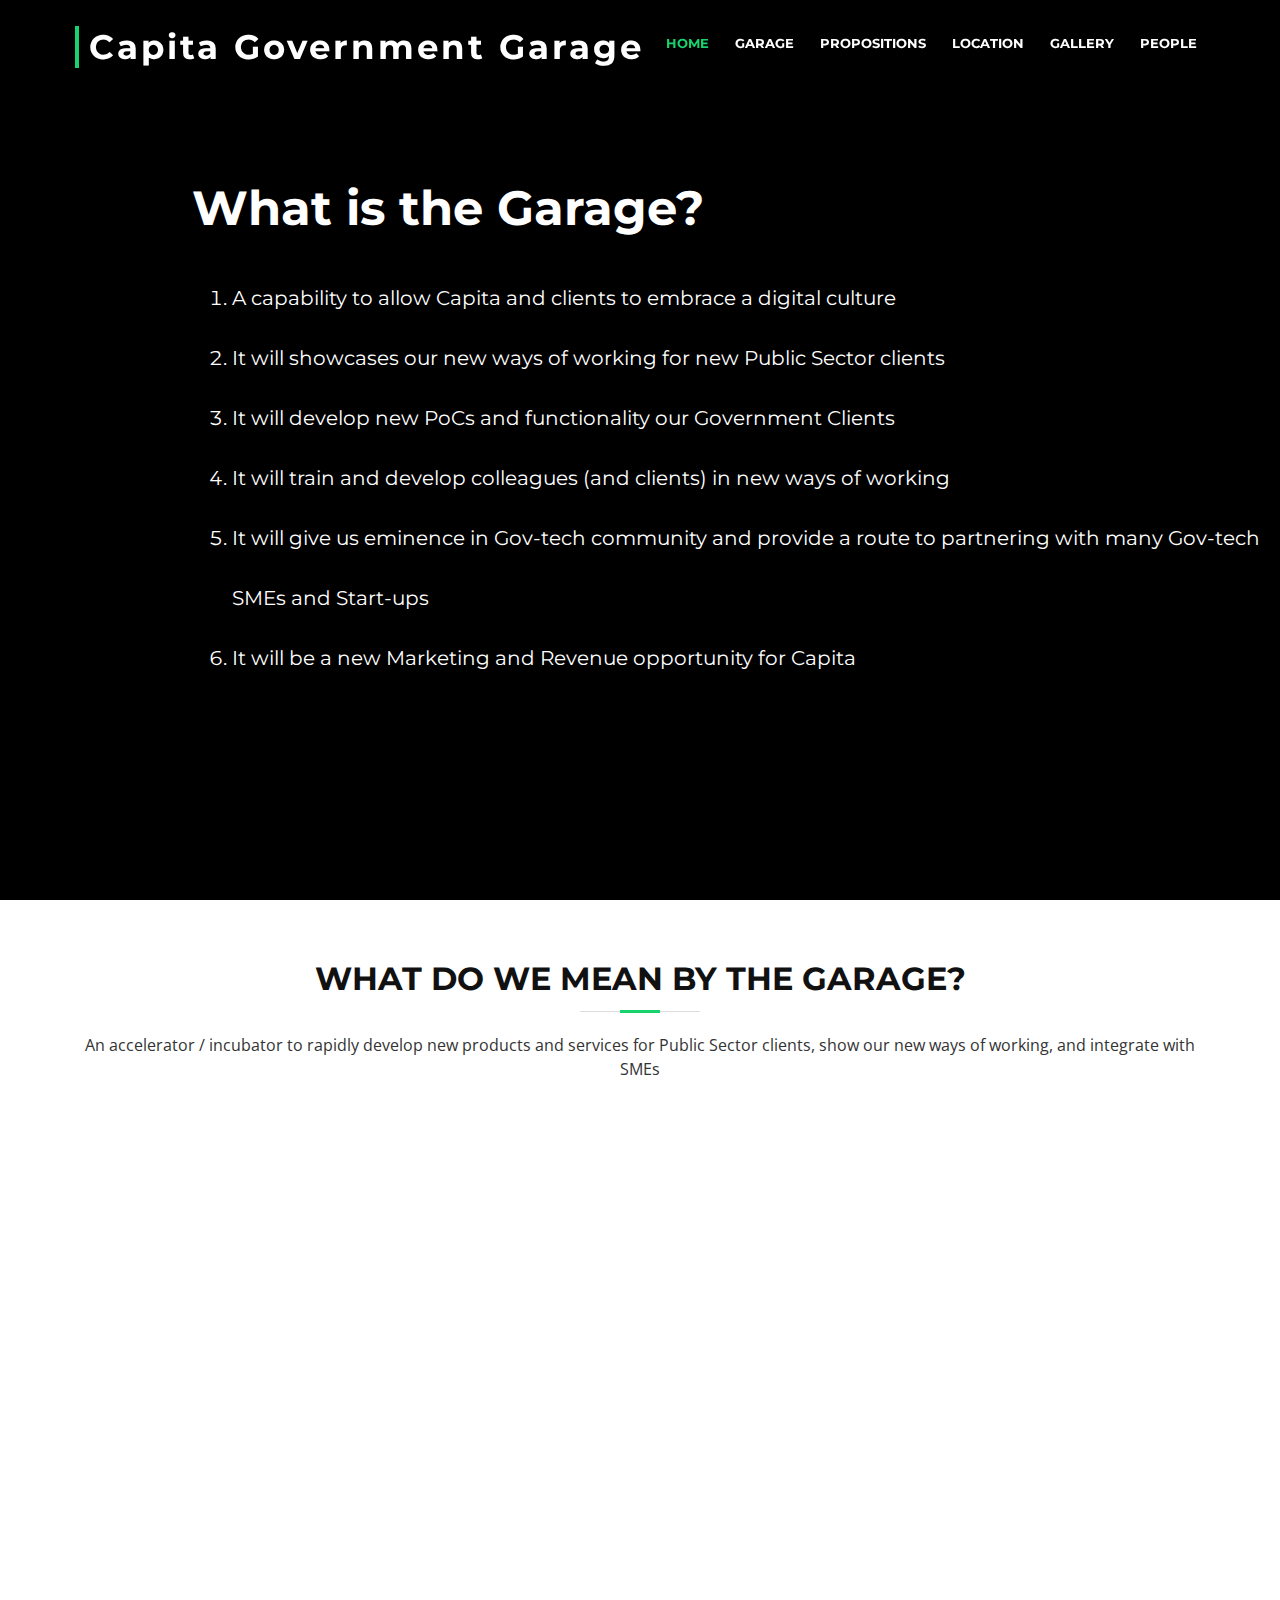
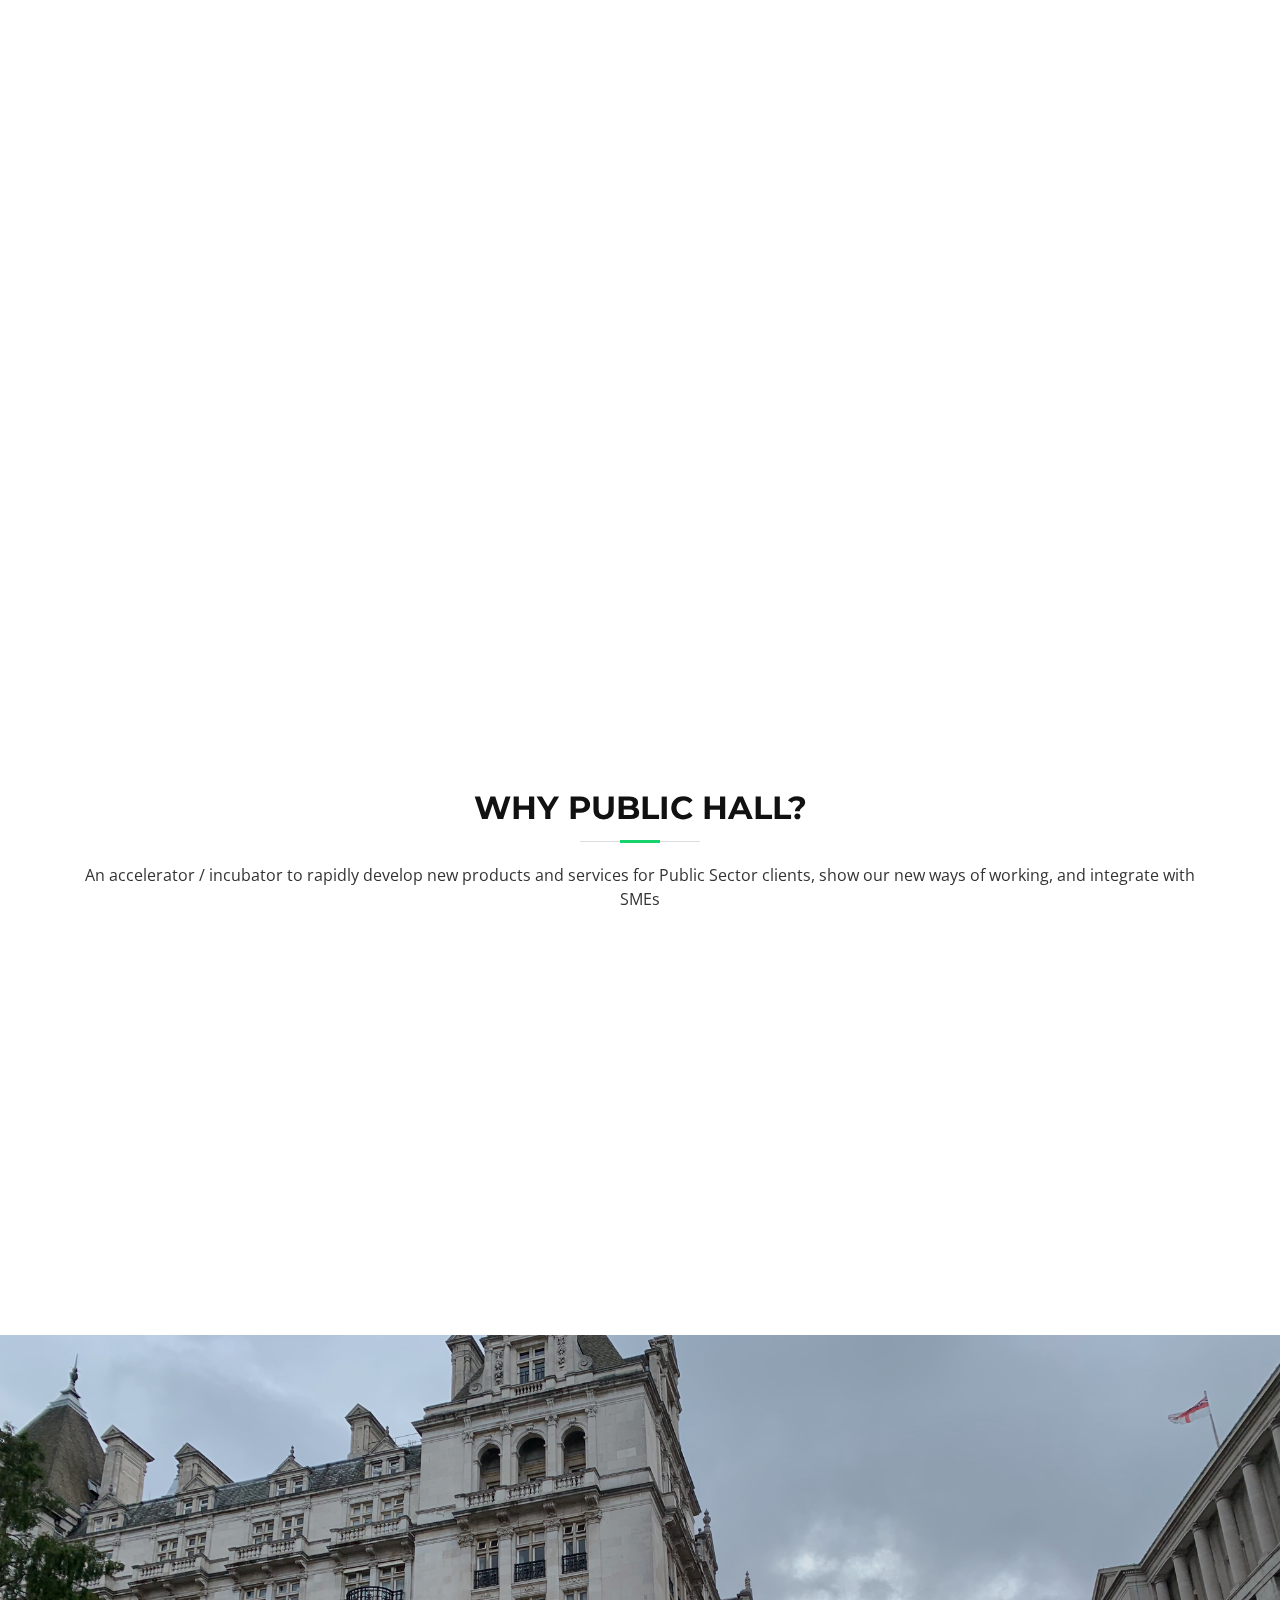
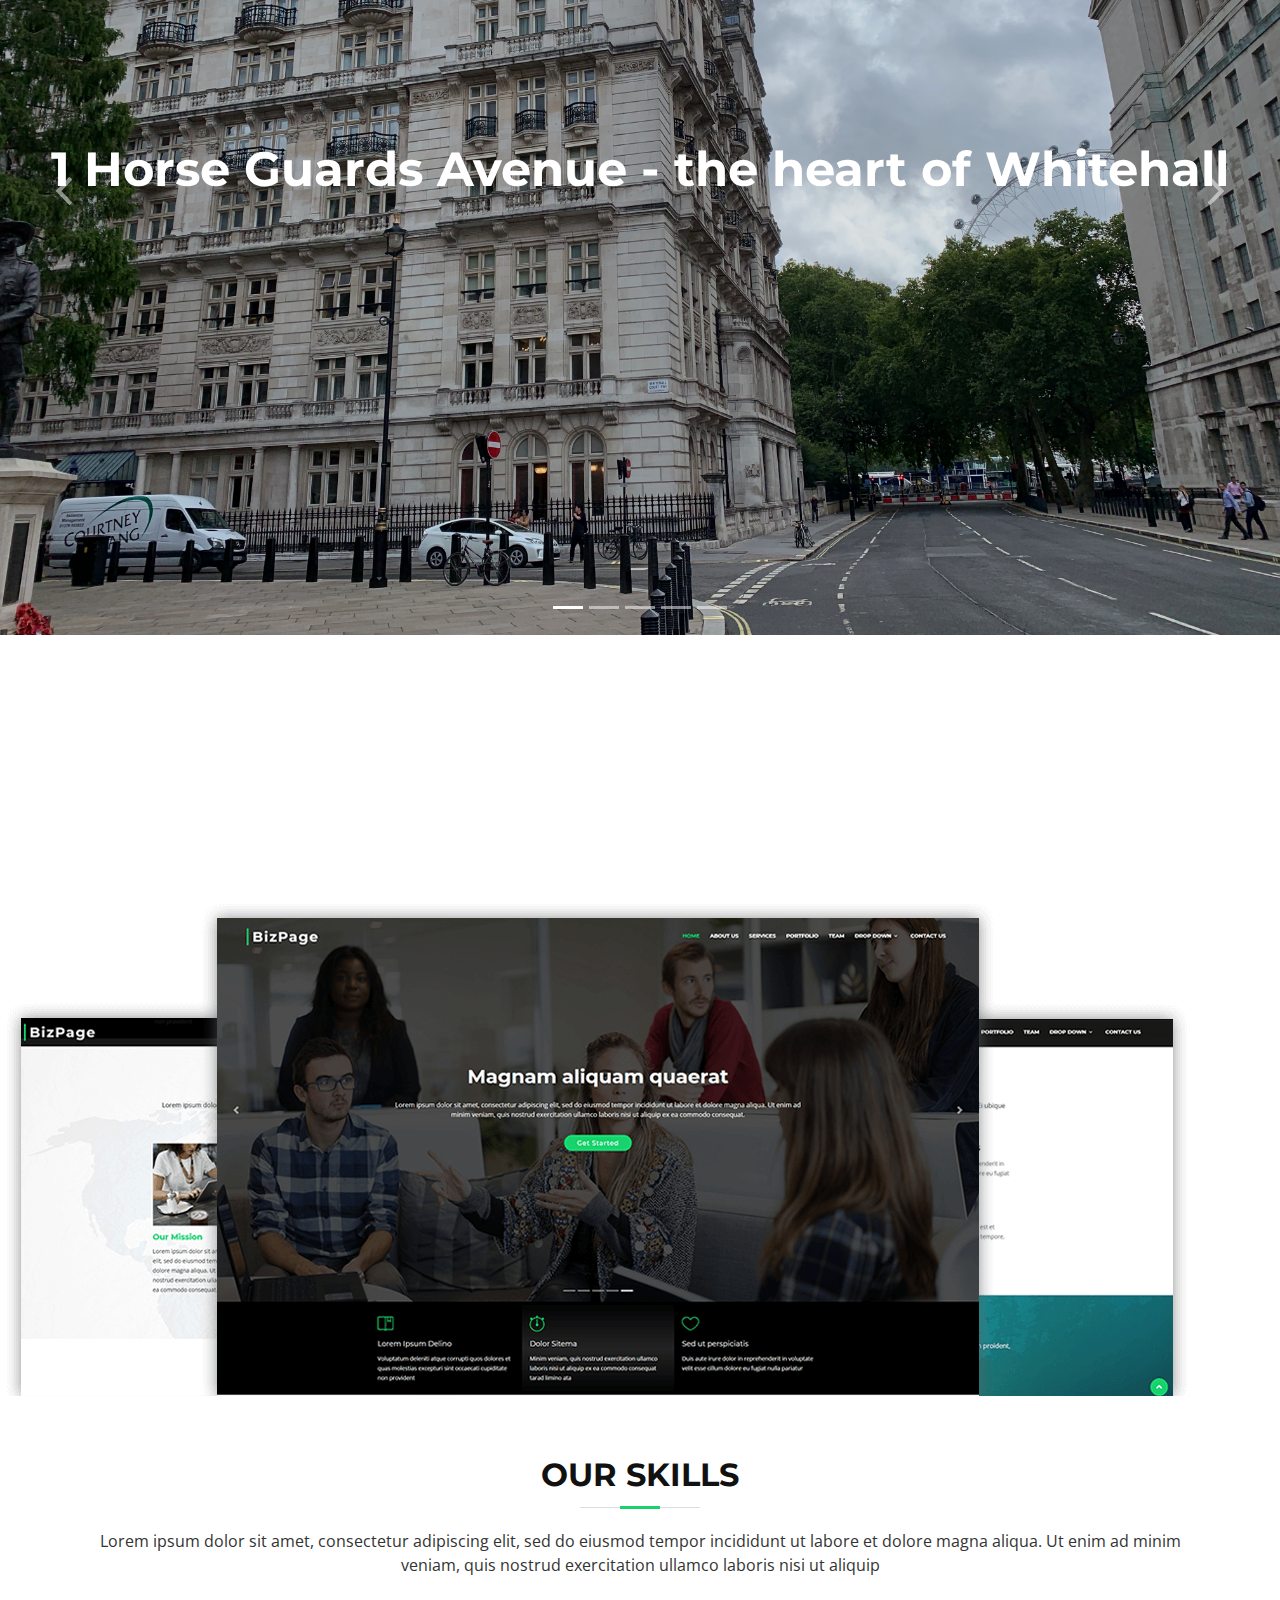
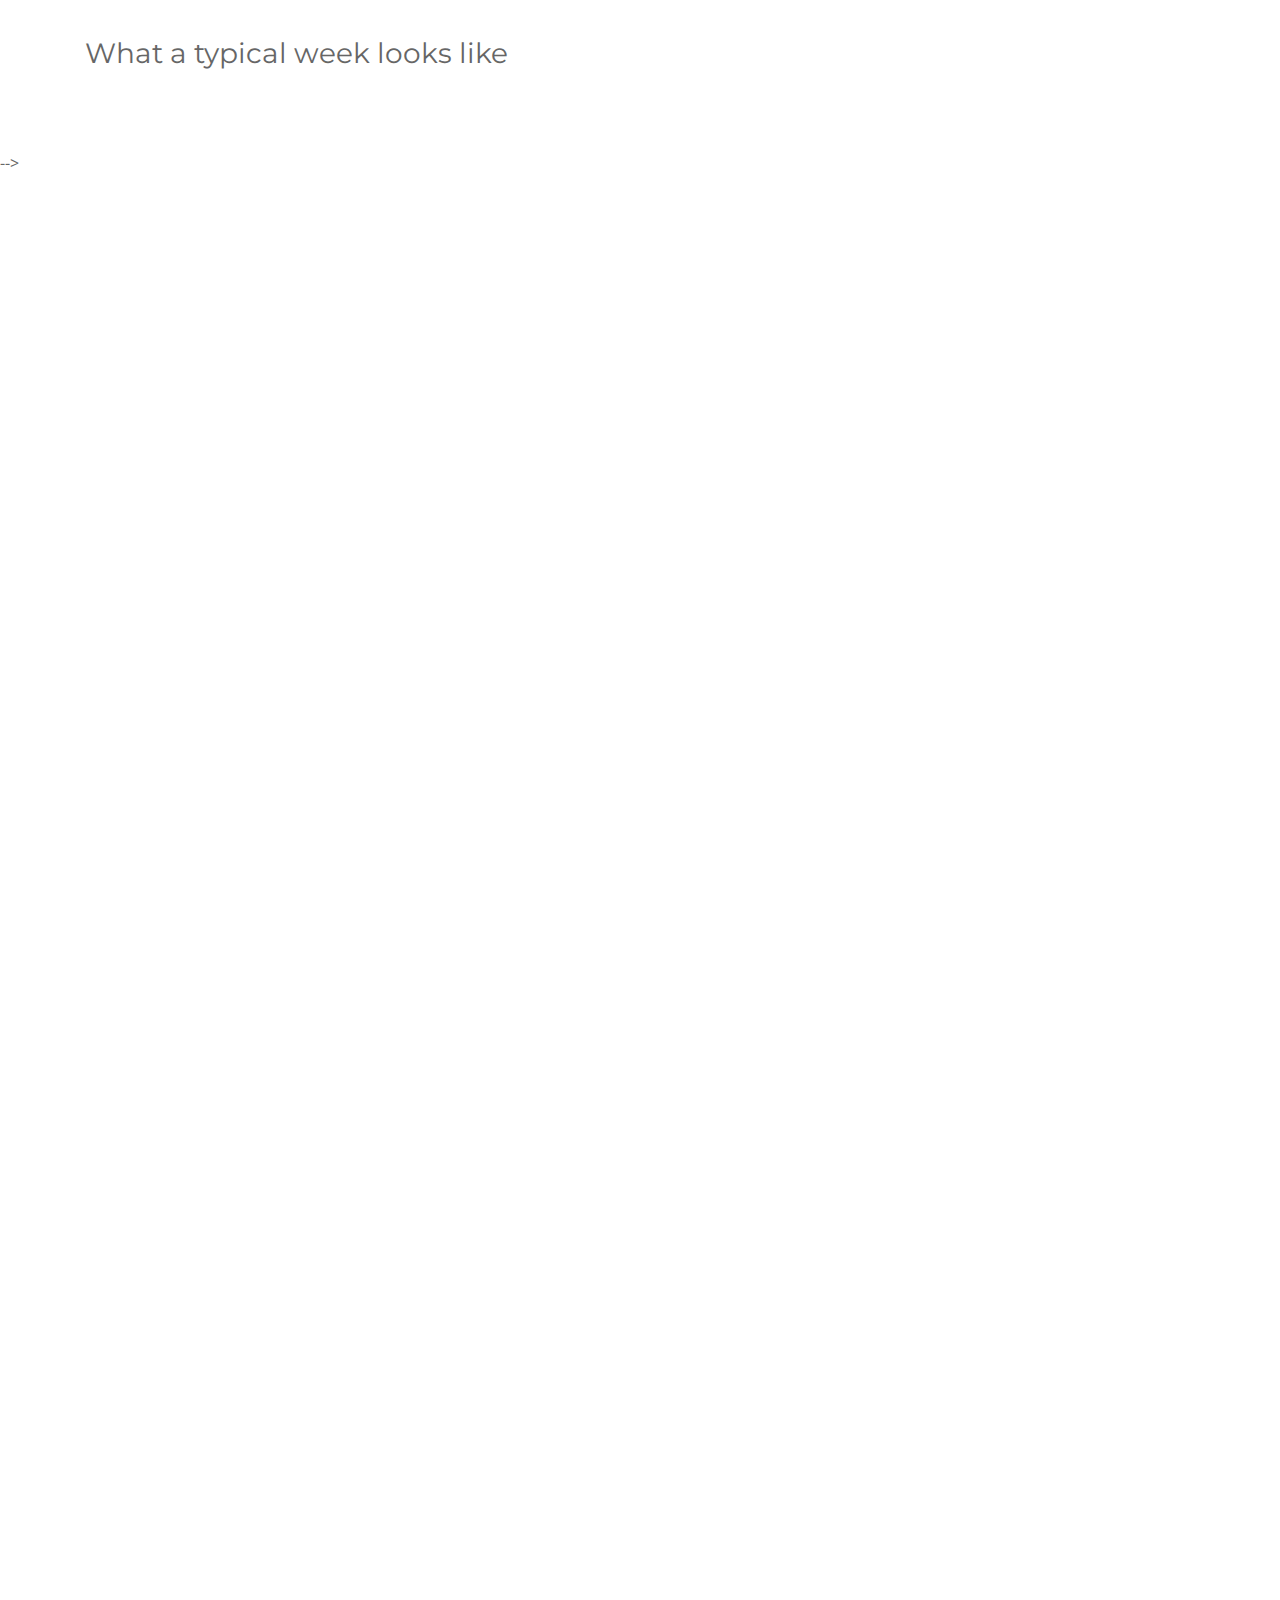
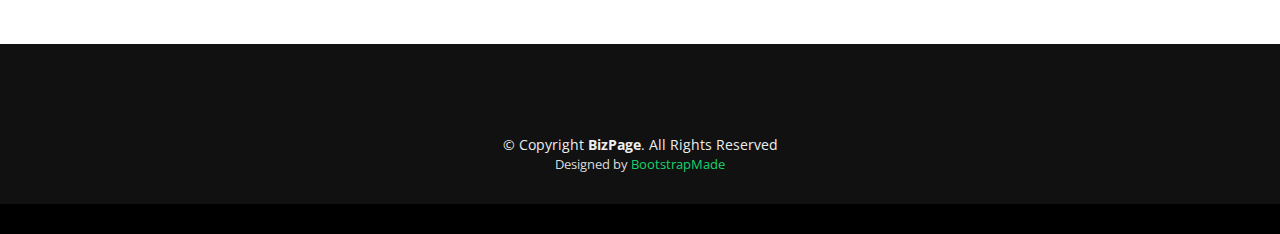
==== commit a9cecd90: "took out school" ====
--- a/index.html
+++ b/index.html
@@ -398,7 +398,7 @@
 
      <!--=====Facts Section=====================
        School Section
-     ============================-->
+     ============================
      <section id="school"  class="wow fadeIn">
        <div class="container">
 
--- a/css/style.css
+++ b/css/style.css
@@ -960,33 +960,33 @@
   transition: .9s;
 }
 
-/* Facts Section
+/* school Section
 --------------------------------*/
 
-#facts {
-  background: url("../img/facts-bg.jpg") center top no-repeat fixed;
+#school {
+  background: url("../img/code.jpg") center top no-repeat fixed;
   background-size: cover;
   padding: 60px 0 0 0;
   position: relative;
 }
 
-#facts::before {
+#school::before {
   content: '';
   position: absolute;
   left: 0;
   right: 0;
   top: 0;
   bottom: 0;
-  background: rgba(255, 255, 255, 0.88);
+  background: rgba(255, 255, 255, 0.58);
   z-index: 9;
 }
 
-#facts .container {
+#school .container {
   position: relative;
   z-index: 10;
 }
 
-#facts .counters span {
+#school .counters span {
   font-family: "Montserrat", sans-serif;
   font-weight: bold;
   font-size: 48px;
@@ -994,7 +994,7 @@
   color: #18d26e;
 }
 
-#facts .counters p {
+#school .counters p {
   padding: 0;
   margin: 0 0 20px 0;
   font-family: "Montserrat", sans-serif;
@@ -1002,10 +1002,40 @@
   color: #111;
 }
 
-#facts .facts-img {
+#school .facts-img {
   text-align: center;
   padding-top: 30px;
 }
+
+#school .progress {
+  height: 35px;
+  margin-bottom: 10px;
+}
+
+#school .progress .skill {
+  font-family: "Open Sans", sans-serif;
+  line-height: 35px;
+  padding: 0;
+  margin: 0 0 0 20px;
+  text-transform: uppercase;
+}
+
+#school .progress .skill .val {
+  float: right;
+  font-style: normal;
+  margin: 0 20px 0 0;
+}
+
+#school .progress-bar {
+  width: 1px;
+  text-align: left;
+  transition: .9s;
+}
+
+
+
+
+
 
 /* Portfolio Section
 --------------------------------*/
@@ -1705,3 +1735,141 @@
     display: inline;
   }
 }
+
+
+
+
+
+
+#gallery {
+  display: table;
+  width: 100%;
+  height: 100vh;
+  background: #000;
+}
+
+#gallery .carousel-item {
+  width: 100%;
+  height: 100vh;
+  background-size: cover;
+  background-position: center;
+  background-repeat: no-repeat;
+}
+
+#gallery .carousel-item::before {
+  content: '';
+  background-color: rgba(0, 0, 0, 0.1);
+  position: absolute;
+  height: 100%;
+  width: 100%;
+  top: 0;
+  right: 0;
+  left: 0;
+  bottom: 0;
+}
+
+#gallery .carousel-container {
+  display: -webkit-box;
+  display: -webkit-flex;
+  display: -ms-flexbox;
+  display: flex;
+  -webkit-box-pack: center;
+  -webkit-justify-content: center;
+  -ms-flex-pack: center;
+  justify-content: center;
+  -webkit-box-align: center;
+  -webkit-align-items: center;
+  -ms-flex-align: center;
+  align-items: center;
+  position: absolute;
+  bottom: 0;
+  top: 0;
+  left: 0;
+  right: 0;
+}
+
+#gallery .carousel-background img {
+  max-width: 100%;
+}
+
+#gallery .carousel-content {
+  text-align: center;
+}
+
+#gallery h2 {
+  color: #fff;
+  margin-bottom: 30px;
+  font-size: 48px;
+  font-weight: 700;
+}
+
+#gallery p {
+  width: 80%;
+  margin: 0 auto 30px auto;
+  color: #fff;
+}
+
+#gallery .carousel-fade {
+  overflow: hidden;
+}
+
+#gallery .carousel-fade .carousel-inner .carousel-item {
+  transition-property: opacity;
+}
+
+#gallery .carousel-fade .carousel-inner .carousel-item,
+#gallery .carousel-fade .carousel-inner .active.carousel-item-left,
+#gallery .carousel-fade .carousel-inner .active.carousel-item-right {
+  opacity: 0;
+}
+
+#gallery .carousel-fade .carousel-inner .active,
+#gallery .carousel-fade .carousel-inner .carousel-item-next.carousel-item-left,
+#gallery .carousel-fade .carousel-inner .carousel-item-prev.carousel-item-right {
+  opacity: 1;
+  transition: 0.5s;
+}
+
+#gallery .carousel-fade .carousel-inner .carousel-item-next,
+#gallery .carousel-fade .carousel-inner .carousel-item-prev,
+#gallery .carousel-fade .carousel-inner .active.carousel-item-left,
+#gallery .carousel-fade .carousel-inner .active.carousel-item-right {
+  left: 0;
+  -webkit-transform: translate3d(0, 0, 0);
+  transform: translate3d(0, 0, 0);
+}
+
+#gallery .carousel-control-prev,
+#gallery .carousel-control-next {
+  width: 10%;
+}
+
+#gallery .carousel-control-next-icon,
+#gallery .carousel-control-prev-icon {
+  background: none;
+  font-size: 32px;
+  line-height: 1;
+}
+
+#gallery .carousel-indicators li {
+  cursor: pointer;
+}
+
+#gallery .btn-get-started {
+  font-family: "Montserrat", sans-serif;
+  font-weight: 500;
+  font-size: 16px;
+  letter-spacing: 1px;
+  display: inline-block;
+  padding: 8px 32px;
+  border-radius: 50px;
+  transition: 0.5s;
+  margin: 10px;
+  color: #fff;
+  background: #18d26e;
+}
+
+#gallery .btn-get-started:hover {
+  background: #fff;
+  color: #18d26e;
+}
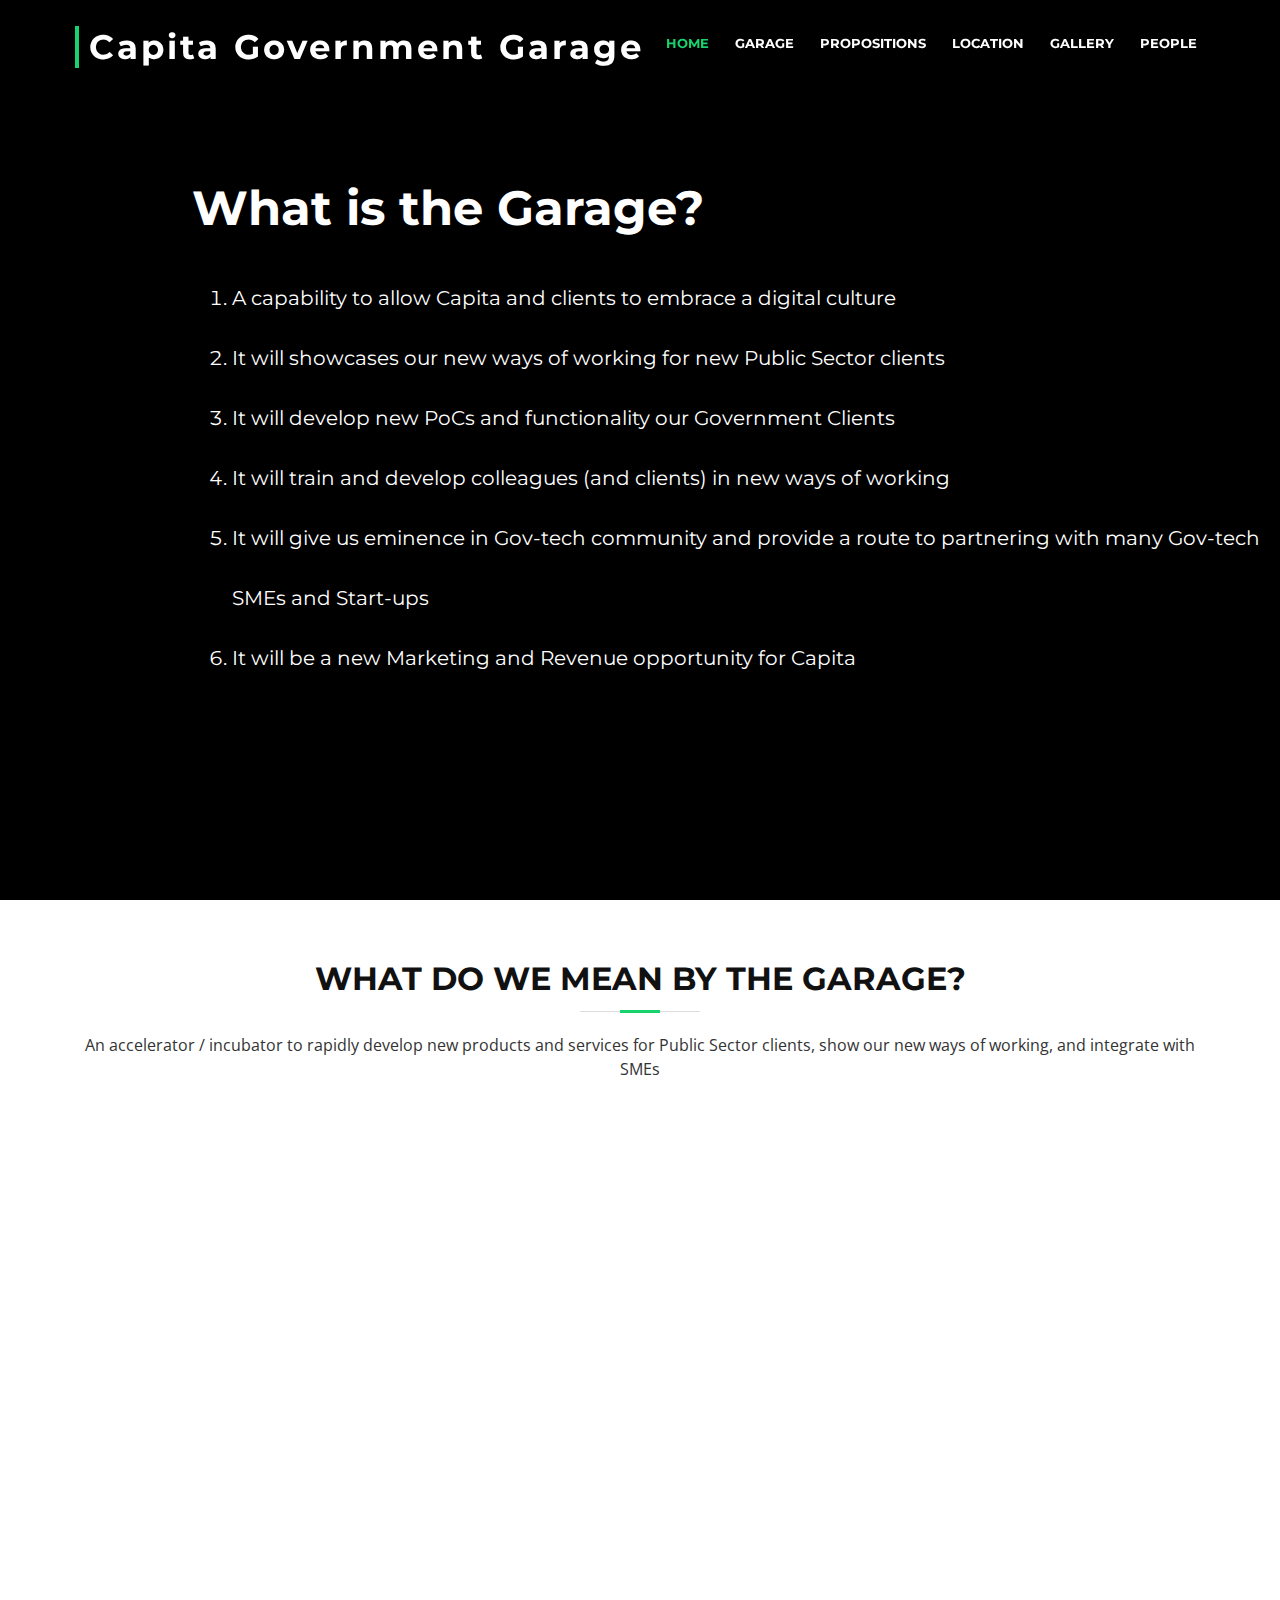
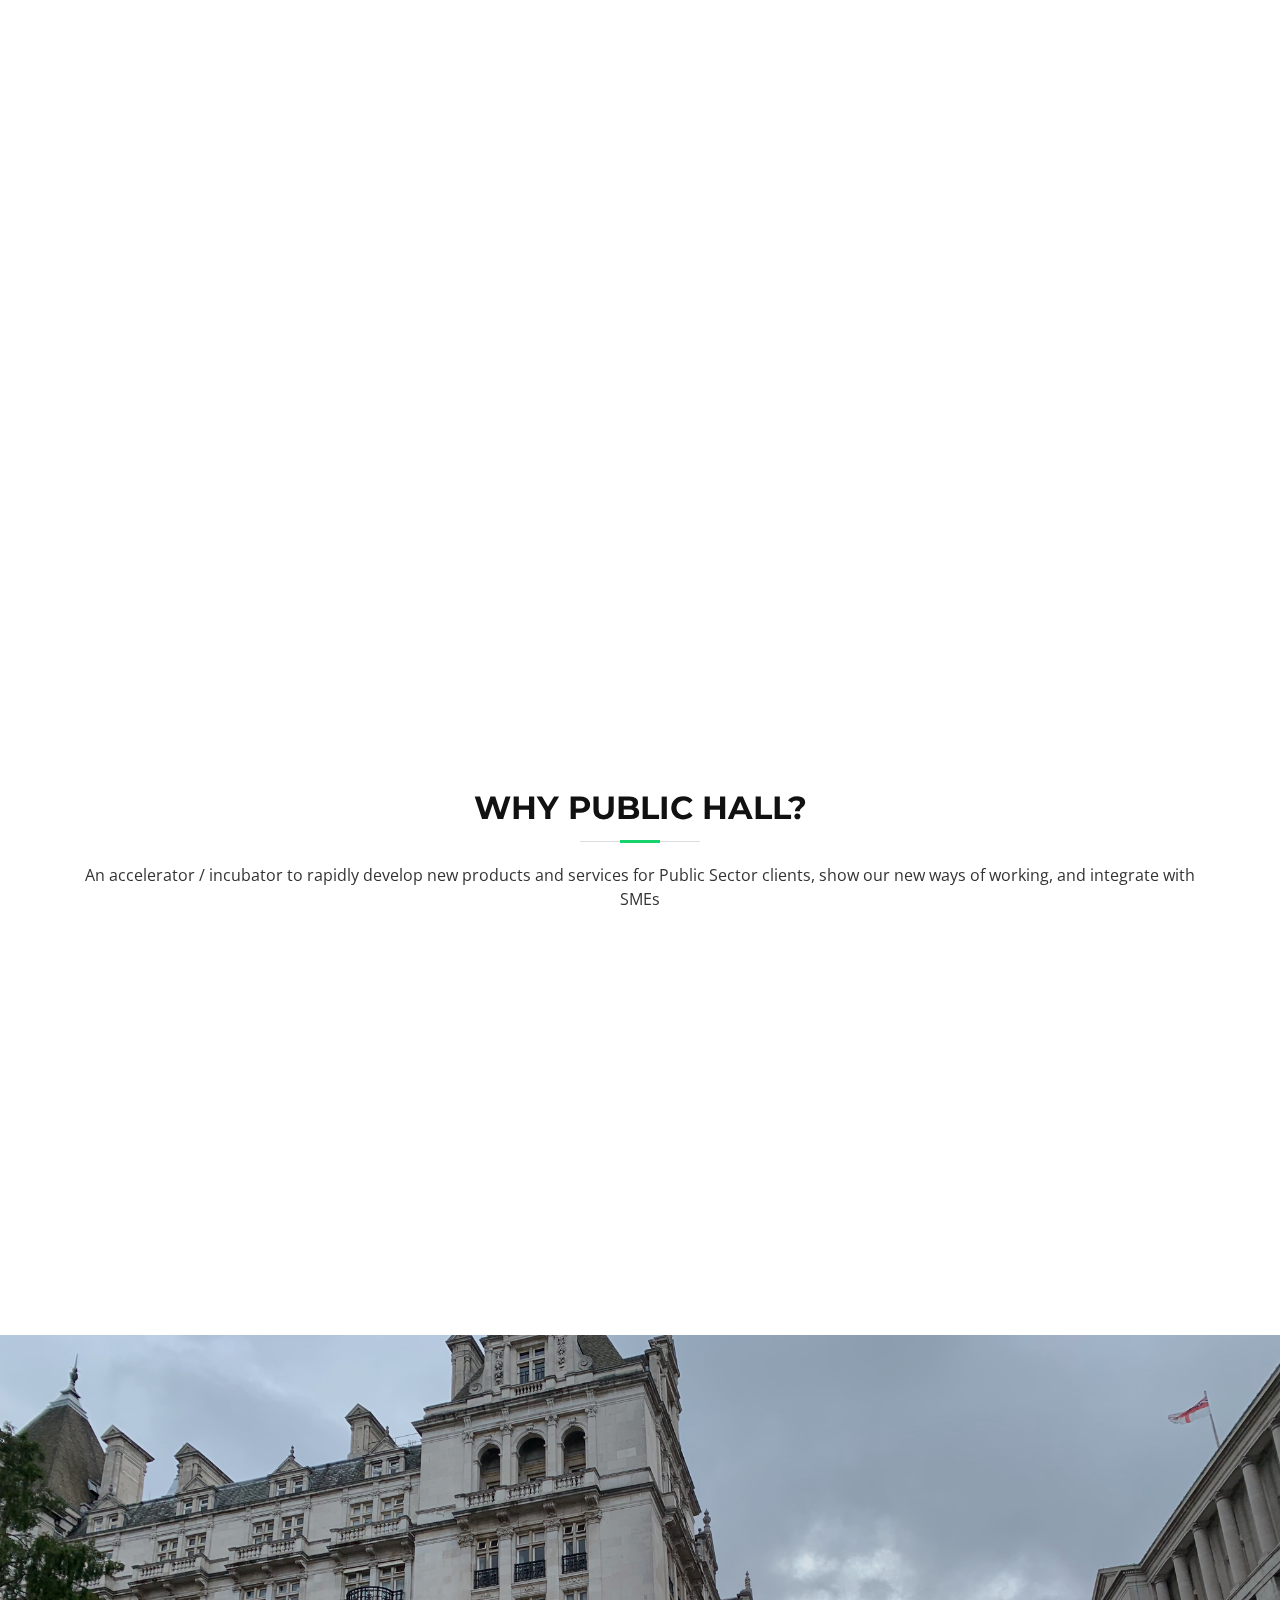
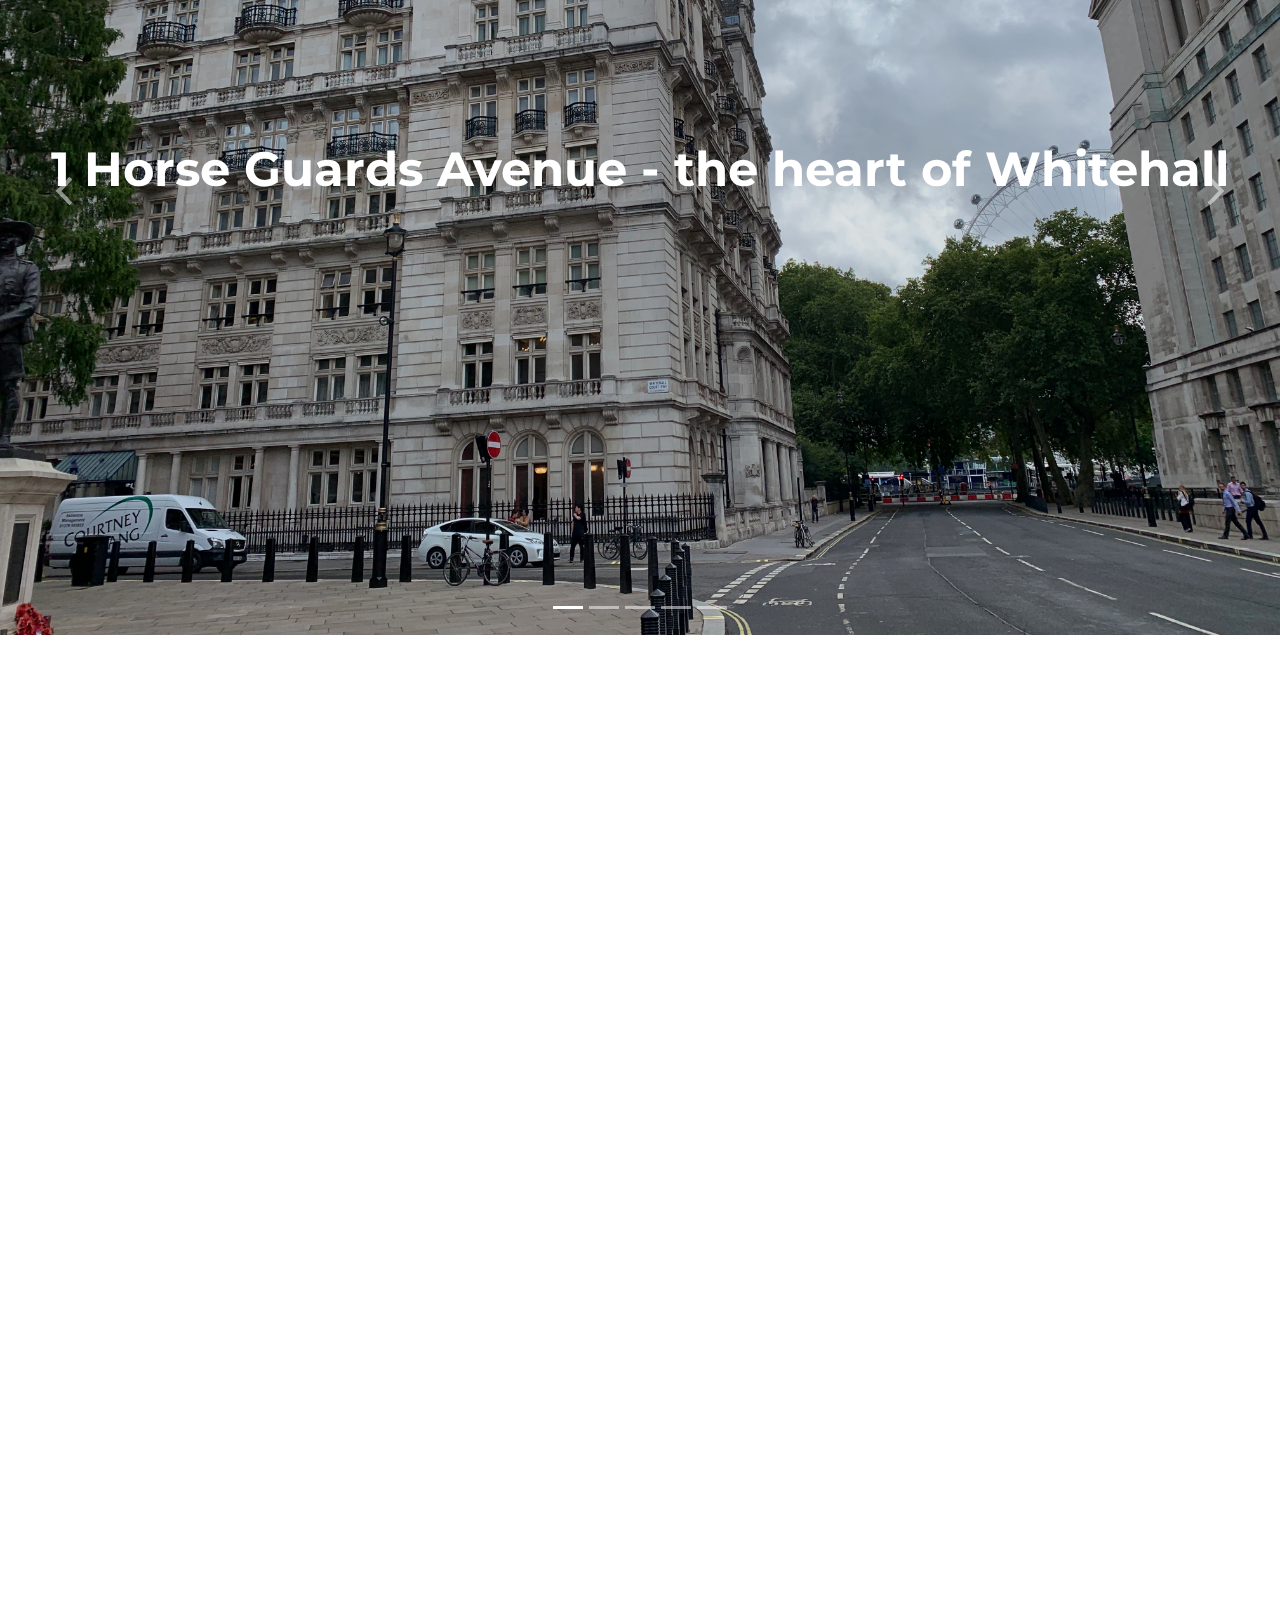
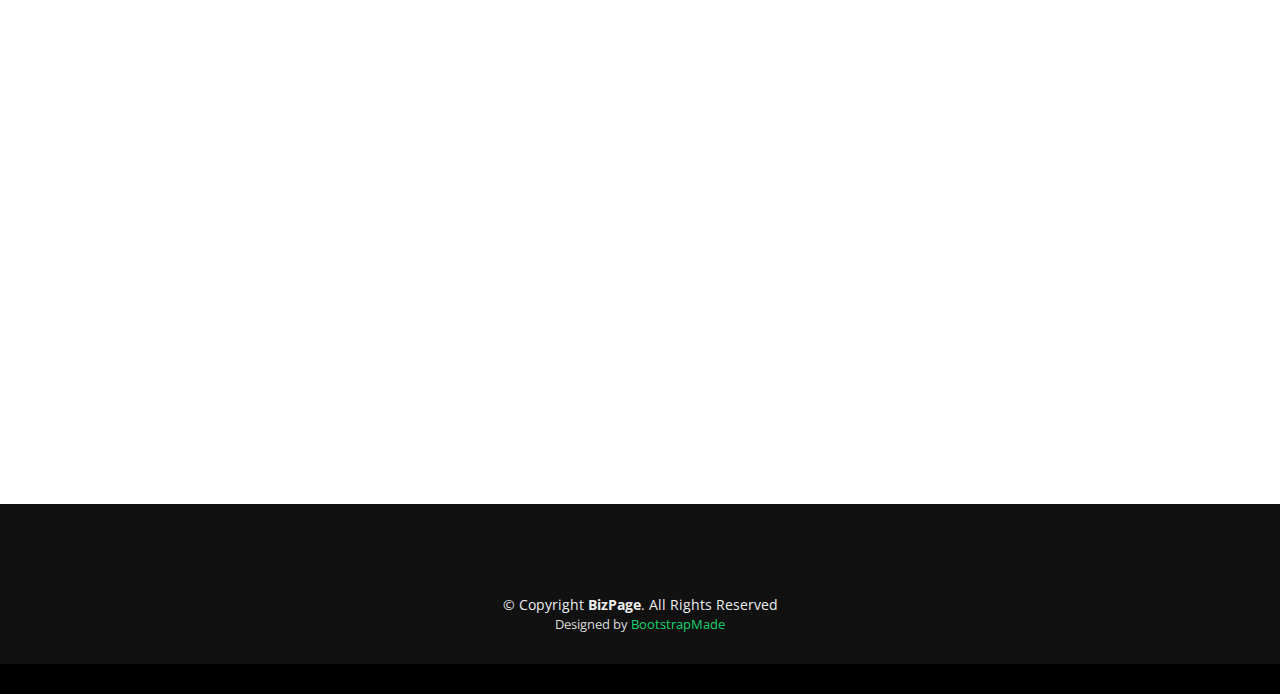
==== commit ebf91a4b: "z" ====
--- a/index.html
+++ b/index.html
@@ -459,7 +459,7 @@
            </div>
 
          </div>
--->
+
 
 
 <div class="row about-cols">
@@ -521,7 +521,7 @@
 
     <!--==========================
       Skills Section
-    ============================-->
+    ============================
     <section id="skills">
       <div class="container">
 
